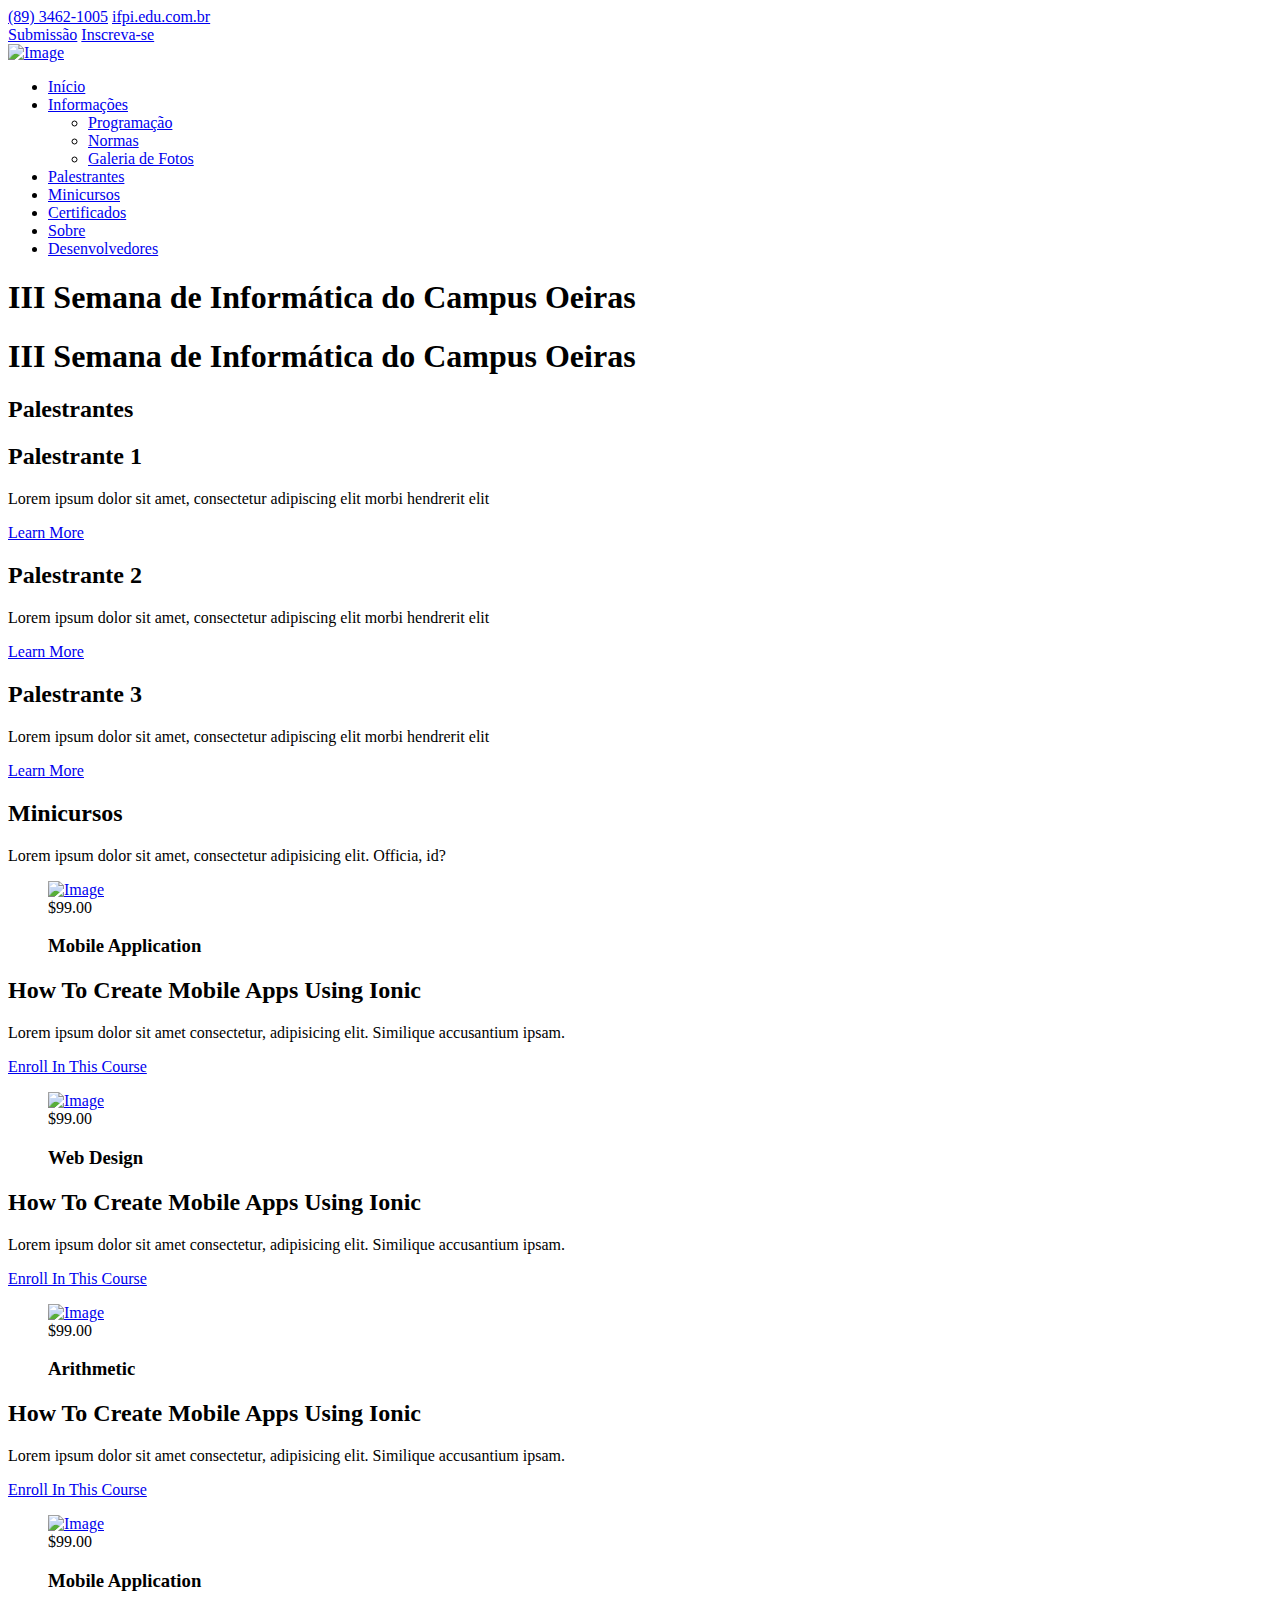
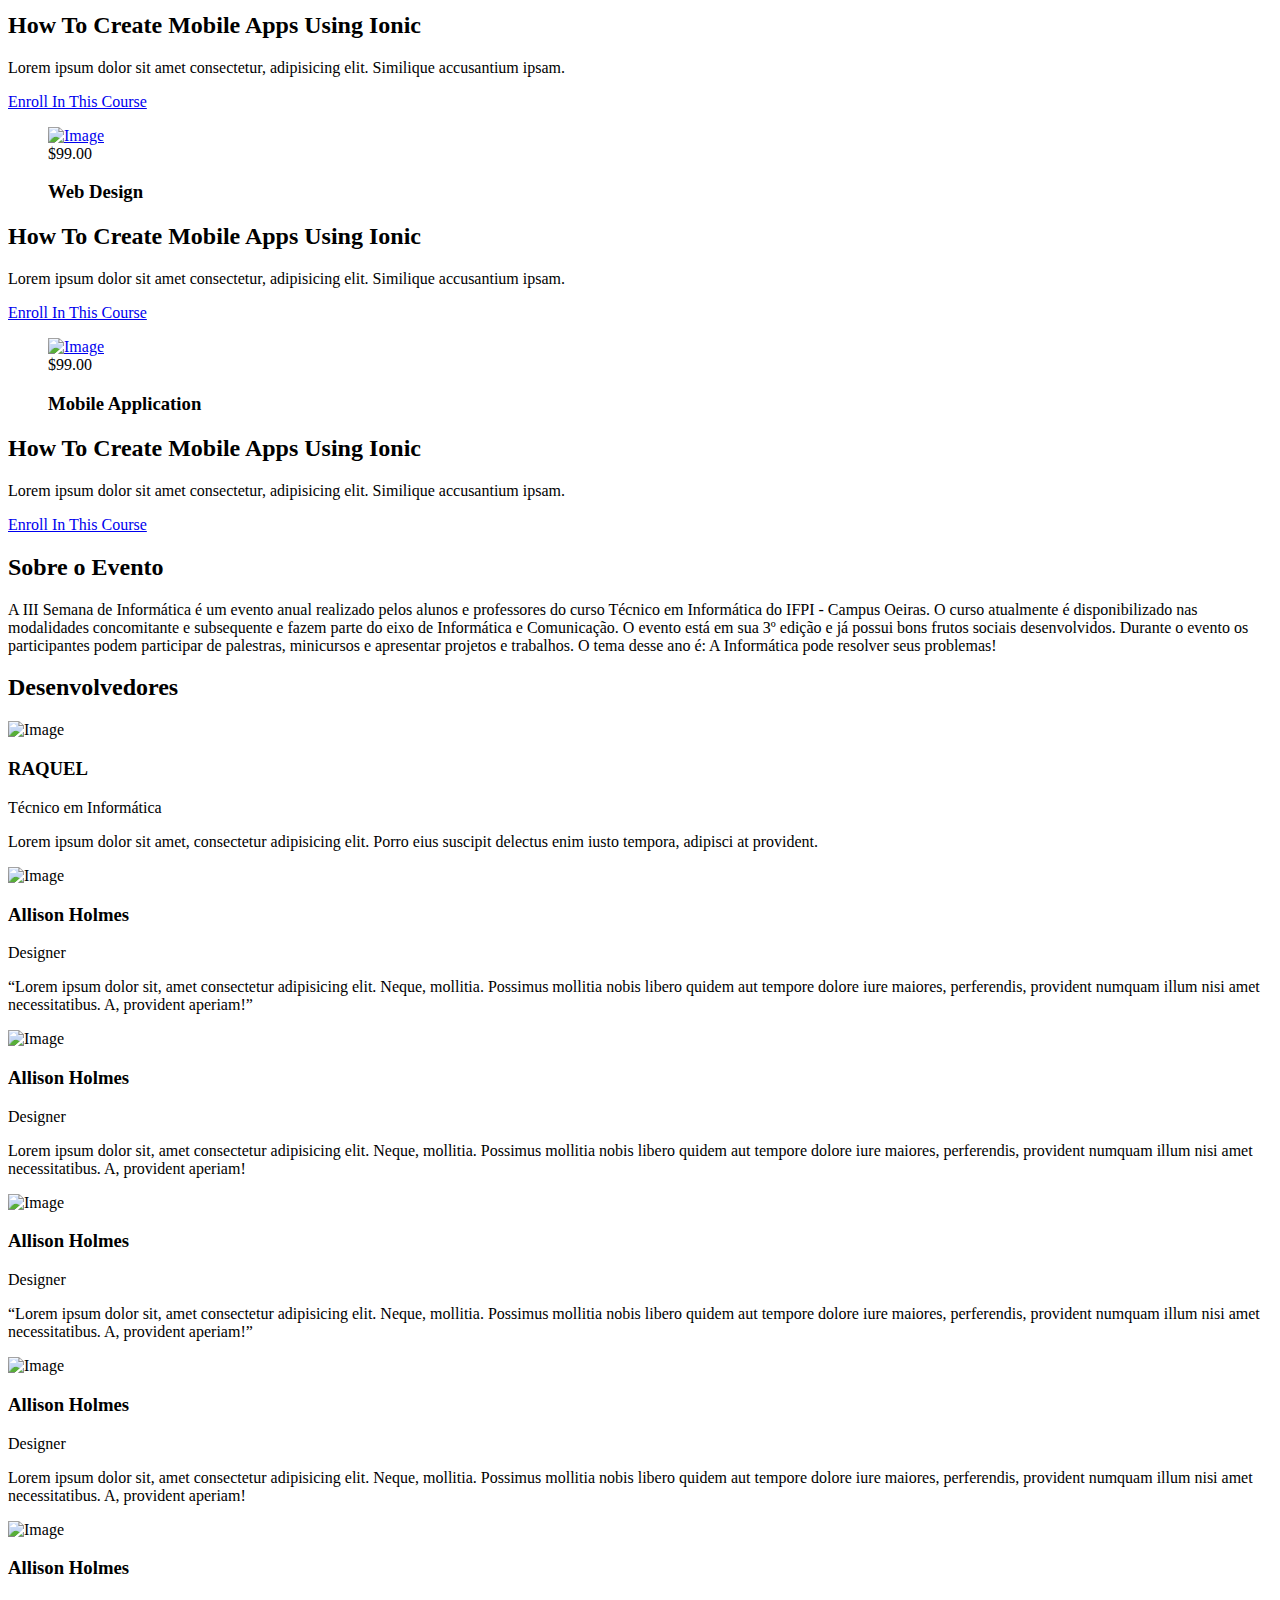
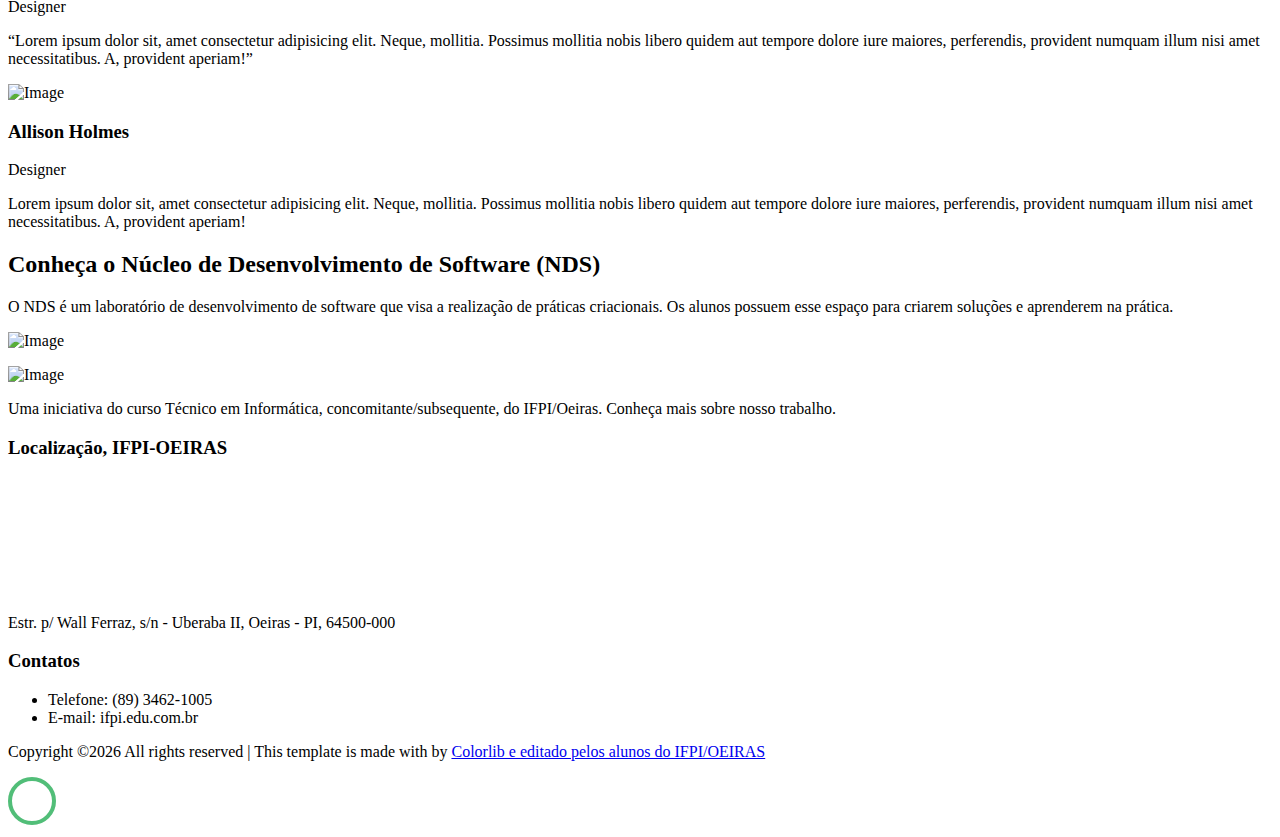
==== index.html @ 67a8aba7 "Add files via upload" ====
<!DOCTYPE html>
<html lang="pt-br">

<head>
  <title>III Semana de Informática - Oeiras</title>
  <meta charset="utf-8">
  <meta name="viewport" content="width=device-width, initial-scale=1, shrink-to-fit=no">


  <link href="https://fonts.googleapis.com/css?family=Muli:300,400,700,900" rel="stylesheet">
  <link rel="stylesheet" href="fonts/icomoon/style.css">

  <link rel="stylesheet" href="css/bootstrap.min.css">
  <link rel="stylesheet" href="css/jquery-ui.css">
  <link rel="stylesheet" href="css/owl.carousel.min.css">
  <link rel="stylesheet" href="css/owl.theme.default.min.css">
  <link rel="stylesheet" href="css/owl.theme.default.min.css">

  <link rel="stylesheet" href="css/jquery.fancybox.min.css">

  <link rel="stylesheet" href="css/bootstrap-datepicker.css">

  <link rel="stylesheet" href="fonts/flaticon/font/flaticon.css">
  <link rel="icon" href="images/IFPI.jpeg" type="image/x-icon" />
  <link rel="stylesheet" href="css/aos.css">
  <link href="css/jquery.mb.YTPlayer.min.css" media="all" rel="stylesheet" type="text/css">

  <link rel="stylesheet" href="css/style.css">
<!-- ALERTA TEMPORÁRIO -->
  <script>
      function funcao1()
      {
      alert("EM BREVE!");
      }
  </script>

</head>

<body data-spy="scroll" data-target=".site-navbar-target" data-offset="300">

  <div class="site-wrap">

    <div class="site-mobile-menu site-navbar-target">
      <div class="site-mobile-menu-header">
        <div class="site-mobile-menu-close mt-3">
          <span class="icon-close2 js-menu-toggle"></span>
        </div>
      </div>
      <div class="site-mobile-menu-body"></div>
    </div>


    <div class="py-2 bg-light">
      <div class="container">
        <div class="row align-items-center">
          <div class="col-lg-6 d-none d-lg-block">
         
            <a href="#" class="small mr-3"><span class="icon-phone2 mr-2"></span> (89) 3462-1005</a> 
            <a href="#" class="small mr-3"><span class="icon-envelope-o mr-2"></span> ifpi.edu.com.br</a> 
          </div>
          <div class="col-lg-6 text-right">
            <a href="submeter.html" class="small mr-3"><span class="icon-rocket"></span>Submissão</a>
            <a href="inscreva.html" class="small btn btn-primary px-4 py-2 rounded-0"><span class="icon-users"></span> Inscreva-se</a>
          </div>
        </div>
      </div>
    </div>
    <header class="site-navbar py-4 js-sticky-header site-navbar-target" role="banner">

      <div class="container">
        <div class="d-flex align-items-center">
          <div class="site-logo">
            <a href="index.html" class="d-block">
              <img src="images/IFPI.jpeg" alt="Image" height = "60" width = "80" class="img-fluid">

            </a>
          </div>
          <div class="mr-auto">
            <nav id="mainNav" class="site-navigation position-relative text-right" role="navigation">
              <ul class="site-menu main-menu js-clone-nav mr-auto d-none d-lg-block navbar-nav ml-auto">
                <li class="active">
                  <a href="index.html" class="nav-link text-left">Início</a>
                </li>
                <li class="has-children">
                  <a href="#" class="nav-link text-left">Informações</a>
                  <ul class="dropdown">
                    <li><a href="#" onclick="funcao1()">Programação</a></li>
                    <li><a href="#" onclick="funcao1()">Normas</a></li>
                    <li class="nav-item"><a href="galeria.html" class="nav-link text-left nav-link js-scroll-trigger">Galeria de Fotos</a></li>
                  </ul>
                </li>
                <li class="nav-item">
                  <a href="#palestrantes" class="nav-link text-left nav-link js-scroll-trigger">Palestrantes</a>
                </li>
                <li class="nav-item">
                  <a href="#minicursos" class="nav-link text-left nav-link js-scroll-trigger">Minicursos</a>
                </li>
                <li>
                    <a href="certificados.html" class="nav-link text-left">Certificados</a>
                </li>
                <li class="nav-item">  
                    <a href="#sobre" class="nav-link text-left nav-link js-scroll-trigger">Sobre</a>
                </li>
                  <li class="nav-item">
                    <a href="#desenvolvedores" class="nav-link text-left nav-link js-scroll-trigger">Desenvolvedores</a>
                  </li>
              </ul>                                                  
           </nav>

          </div>
          <div class="ml-auto">
            <div class="social-wrap">
              <a href="https://www.facebook.com/ifpicampusoeiras/"><span class="icon-facebook"></span></a>
              <a href="https://www.instagram.com/ifpioeiras/?igshid=1fqed4k7dut7c"><span class="icon-instagram"></span></a>
              
              <a href="#" class="d-inline-block d-lg-none site-menu-toggle js-menu-toggle text-black"><span
                class="icon-menu h3"></span></a>
            </div>
          </div>
         
        </div>
      </div>

    </header>

    
    <div class="hero-slide owl-carousel site-blocks-cover">
      <div class="intro-section" style="background-image: url('images/img1.jpg');">
        <div class="container">
          <div class="row align-items-center">
            <div class="col-lg-12 mx-auto text-center" data-aos="fade-up">
              <h1>III Semana de Informática do Campus Oeiras</h1>
            </div>
          </div>
        </div>
      </div>

      <div class="intro-section" style="background-image: url('images/img2.jpg');">
        <div class="container">
          <div class="row align-items-center">
            <div class="col-lg-12 mx-auto text-center" data-aos="fade-up">
              <h1>III Semana de Informática do Campus Oeiras</h1>
            </div>
          </div>
        </div>
      </div>

    </div>
    

    <div></div>

    <div class="site-section">
      <div class="container">
        <div class="row mb-5 justify-content-center text-center">
          <div class="col-lg-4 mb-5">
            <h2 class="section-title-underline mb-5">
              <span id="palestrantes"></span>
              <span>Palestrantes</span>
            </h2>
          </div>
        </div>
        <div class="row">
          <div class="col-lg-4 col-md-6 mb-4 mb-lg-0">

            <div class="feature-1 border">
              <div class="icon-wrapper bg-primary">
                <span class="flaticon-mortarboard text-white"></span>
              </div>
              <div class="feature-1-content">
                <h2>Palestrante 1</h2>
                <p>Lorem ipsum dolor sit amet, consectetur adipiscing elit morbi hendrerit elit</p>
                <p><a href="#" class="btn btn-primary px-4 rounded-0">Learn More</a></p>
              </div>
            </div>
          </div>
          <div class="col-lg-4 col-md-6 mb-4 mb-lg-0">
            <div class="feature-1 border">
              <div class="icon-wrapper bg-primary">
                <span class="flaticon-school-material text-white"></span>
              </div>
              <div class="feature-1-content">
                <h2>Palestrante 2</h2>
                <p>Lorem ipsum dolor sit amet, consectetur adipiscing elit morbi hendrerit elit</p>
                <p><a href="#" class="btn btn-primary px-4 rounded-0">Learn More</a></p>
              </div>
            </div> 
          </div>
          <div class="col-lg-4 col-md-6 mb-4 mb-lg-0">
            <div class="feature-1 border">
              <div class="icon-wrapper bg-primary">
                <span class="flaticon-library text-white"></span>
              </div>
              <div class="feature-1-content">
                <h2>Palestrante 3</h2>
                <p>Lorem ipsum dolor sit amet, consectetur adipiscing elit morbi hendrerit elit</p>
                <p><a href="#" class="btn btn-primary px-4 rounded-0">Learn More</a></p>
              </div>
            </div> 
          </div>
        </div>
      </div>
    </div>


    <div class="site-section">
      <div class="container">


        <div class="row mb-5 justify-content-center text-center">
          <div class="col-lg-6 mb-5">
            <h2 class="section-title-underline mb-3">
              <span id="minicursos"></span>
              <span>Minicursos</span>
            </h2>
            <p>Lorem ipsum dolor sit amet, consectetur adipisicing elit. Officia, id?</p>
          </div>
        </div>

        <div class="row">
          <div class="col-12">
              <div class="owl-slide-3 owl-carousel">
                  <div class="course-1-item">
                    <figure class="thumnail">
                      <a href="course-single.html"><img src="images/course_1.jpg" alt="Image" class="img-fluid"></a>
                      <div class="price">$99.00</div>
                      <div class="category"><h3>Mobile Application</h3></div>  
                    </figure>
                    <div class="course-1-content pb-4">
                      <h2>How To Create Mobile Apps Using Ionic</h2>
                      <div class="rating text-center mb-3">
                        <span class="icon-star2 text-warning"></span>
                        <span class="icon-star2 text-warning"></span>
                        <span class="icon-star2 text-warning"></span>
                        <span class="icon-star2 text-warning"></span>
                        <span class="icon-star2 text-warning"></span>
                      </div>
                      <p class="desc mb-4">Lorem ipsum dolor sit amet consectetur, adipisicing elit. Similique accusantium ipsam.</p>
                      <p><a href="course-single.html" class="btn btn-primary rounded-0 px-4">Enroll In This Course</a></p>
                    </div>
                  </div>
      
                  <div class="course-1-item">
                    <figure class="thumnail">
                      <a href="course-single.html"><img src="images/course_2.jpg" alt="Image" class="img-fluid"></a>
                      <div class="price">$99.00</div>
                      <div class="category"><h3>Web Design</h3></div>  
                    </figure>
                    <div class="course-1-content pb-4">
                      <h2>How To Create Mobile Apps Using Ionic</h2>
                      <div class="rating text-center mb-3">
                        <span class="icon-star2 text-warning"></span>
                        <span class="icon-star2 text-warning"></span>
                        <span class="icon-star2 text-warning"></span>
                        <span class="icon-star2 text-warning"></span>
                        <span class="icon-star2 text-warning"></span>
                      </div>
                      <p class="desc mb-4">Lorem ipsum dolor sit amet consectetur, adipisicing elit. Similique accusantium ipsam.</p>
                      <p><a href="course-single.html" class="btn btn-primary rounded-0 px-4">Enroll In This Course</a></p>
                    </div>
                  </div>
      
                  <div class="course-1-item">
                    <figure class="thumnail">
                      <a href="course-single.html"><img src="images/course_3.jpg" alt="Image" class="img-fluid"></a>
                      <div class="price">$99.00</div>
                      <div class="category"><h3>Arithmetic</h3></div>  
                    </figure>
                    <div class="course-1-content pb-4">
                      <h2>How To Create Mobile Apps Using Ionic</h2>
                      <div class="rating text-center mb-3">
                        <span class="icon-star2 text-warning"></span>
                        <span class="icon-star2 text-warning"></span>
                        <span class="icon-star2 text-warning"></span>
                        <span class="icon-star2 text-warning"></span>
                        <span class="icon-star2 text-warning"></span>
                      </div>
                      <p class="desc mb-4">Lorem ipsum dolor sit amet consectetur, adipisicing elit. Similique accusantium ipsam.</p>
                      <p><a href="courses-single.html" class="btn btn-primary rounded-0 px-4">Enroll In This Course</a></p>
                    </div>
                  </div>

                  <div class="course-1-item">
                    <figure class="thumnail">
                        <a href="course-single.html"><img src="images/course_4.jpg" alt="Image" class="img-fluid"></a>
                      <div class="price">$99.00</div>
                      <div class="category"><h3>Mobile Application</h3></div>  
                    </figure>
                    <div class="course-1-content pb-4">
                      <h2>How To Create Mobile Apps Using Ionic</h2>
                      <div class="rating text-center mb-3">
                        <span class="icon-star2 text-warning"></span>
                        <span class="icon-star2 text-warning"></span>
                        <span class="icon-star2 text-warning"></span>
                        <span class="icon-star2 text-warning"></span>
                        <span class="icon-star2 text-warning"></span>
                      </div>
                      <p class="desc mb-4">Lorem ipsum dolor sit amet consectetur, adipisicing elit. Similique accusantium ipsam.</p>
                      <p><a href="course-single.html" class="btn btn-primary rounded-0 px-4">Enroll In This Course</a></p>
                    </div>
                  </div>
      
                  <div class="course-1-item">
                    <figure class="thumnail">
                        <a href="course-single.html"><img src="images/course_5.jpg" alt="Image" class="img-fluid"></a>
                      <div class="price">$99.00</div>
                      <div class="category"><h3>Web Design</h3></div>  
                    </figure>
                    <div class="course-1-content pb-4">
                      <h2>How To Create Mobile Apps Using Ionic</h2>
                      <div class="rating text-center mb-3">
                        <span class="icon-star2 text-warning"></span>
                        <span class="icon-star2 text-warning"></span>
                        <span class="icon-star2 text-warning"></span>
                        <span class="icon-star2 text-warning"></span>
                        <span class="icon-star2 text-warning"></span>
                      </div>
                      <p class="desc mb-4">Lorem ipsum dolor sit amet consectetur, adipisicing elit. Similique accusantium ipsam.</p>
                      <p><a href="course-single.html" class="btn btn-primary rounded-0 px-4">Enroll In This Course</a></p>
                    </div>
                  </div>
      
                  <div class="course-1-item">
                    <figure class="thumnail">
                        <a href="course-single.html"><img src="images/course_6.jpg" alt="Image" class="img-fluid"></a>
                      <div class="price">$99.00</div>
                      <div class="category"><h3>Mobile Application</h3></div>  
                    </figure>
                    <div class="course-1-content pb-4">
                      <h2>How To Create Mobile Apps Using Ionic</h2>
                      <div class="rating text-center mb-3">
                        <span class="icon-star2 text-warning"></span>
                        <span class="icon-star2 text-warning"></span>
                        <span class="icon-star2 text-warning"></span>
                        <span class="icon-star2 text-warning"></span>
                        <span class="icon-star2 text-warning"></span>
                      </div>
                      <p class="desc mb-4">Lorem ipsum dolor sit amet consectetur, adipisicing elit. Similique accusantium ipsam.</p>
                      <p><a href="course-single.html" class="btn btn-primary rounded-0 px-4">Enroll In This Course</a></p>
                    </div>
                  </div>
      
              </div>
      
          </div>
        </div>
      </div>
    </div>
    <div class="section-bg style-1" style="background-image: url('images/about_1.jpg');">
      <div class="container">
        <span id = "sobre"></span>
        <div class="row">
          <div class="col-lg-4">
            <h2 class="section-title-underline style-2">
              <span>Sobre o Evento</span>
            </h2>
          </div>
          <div class="col-lg-8">
            <p class="lead">A III Semana de Informática é um evento anual realizado pelos alunos e professores do curso Técnico em Informática do IFPI - Campus Oeiras. O curso atualmente é disponibilizado nas modalidades concomitante e subsequente e fazem parte do eixo de Informática e Comunicação. O evento está em sua 3º edição e já possui bons frutos sociais desenvolvidos. Durante o evento os participantes podem participar de palestras, minicursos e apresentar projetos e trabalhos. O tema desse ano é: A Informática pode resolver seus problemas!</p>
          </div>
        </div>
      </div>
    </div>
      
    <!-- // 05 - Block -->

        <div class="row mb-5 justify-content-center text-center">
          <div class="col-lg-6 mb-5">
            <h2 class="section-title-underline mb-3">
              <span id="desenvolvedores"></span>
              <span>Desenvolvedores</span>
          </div>
        </div>
        <div class="col-md-6 col-lg-4 mb-4" data-aos="fade-up" data-aos-delay="100">
            <div class="teacher text-center">
              <img src="images/person_1.jpg" alt="Image" class="img-fluid w-50 rounded-circle mx-auto mb-4">
              <div class="py-2">
                <h3 class="text-black">RAQUEL</h3>
                <p class="position">Técnico em Informática</p>
                <p>Lorem ipsum dolor sit amet, consectetur adipisicing elit. Porro eius suscipit delectus enim iusto tempora, adipisci at provident.</p>
              </div>
            </div>
          </div>

        <div class="owl-slide owl-carousel">

          <div class="ftco-testimonial-1">
            <div class="ftco-testimonial-vcard d-flex align-items-center mb-4">
              <img src="images/person_1.jpg" alt="Image" class="img-fluid mr-3">
              <div>
                <h3>Allison Holmes</h3>
                <span>Designer</span>
              </div>
            </div>
            <div>
              <p>&ldquo;Lorem ipsum dolor sit, amet consectetur adipisicing elit. Neque, mollitia. Possimus mollitia nobis libero quidem aut tempore dolore iure maiores, perferendis, provident numquam illum nisi amet necessitatibus. A, provident aperiam!&rdquo;</p>
            </div>
          </div>

          <div class="ftco-testimonial-1">
            <div class="ftco-testimonial-vcard d-flex align-items-center mb-4">
              <img src="images/person_2.jpg" alt="Image" class="img-fluid mr-3">
              <div>
                <h3>Allison Holmes</h3>
                <span>Designer</span>
              </div>
            </div>
            <div>
              <p>Lorem ipsum dolor sit, amet consectetur adipisicing elit. Neque, mollitia. Possimus mollitia nobis libero quidem aut tempore dolore iure maiores, perferendis, provident numquam illum nisi amet necessitatibus. A, provident aperiam!</p>
            </div>
          </div>

          <div class="ftco-testimonial-1">
            <div class="ftco-testimonial-vcard d-flex align-items-center mb-4">
              <img src="images/person_4.jpg" alt="Image" class="img-fluid mr-3">
              <div>
                <h3>Allison Holmes</h3>
                <span>Designer</span>
              </div>
            </div>
            <div>
              <p>&ldquo;Lorem ipsum dolor sit, amet consectetur adipisicing elit. Neque, mollitia. Possimus mollitia nobis libero quidem aut tempore dolore iure maiores, perferendis, provident numquam illum nisi amet necessitatibus. A, provident aperiam!&rdquo;</p>
            </div>
          </div>

          <div class="ftco-testimonial-1">
            <div class="ftco-testimonial-vcard d-flex align-items-center mb-4">
              <img src="images/person_3.jpg" alt="Image" class="img-fluid mr-3">
              <div>
                <h3>Allison Holmes</h3>
                <span>Designer</span>
              </div>
            </div>
            <div>
              <p>Lorem ipsum dolor sit, amet consectetur adipisicing elit. Neque, mollitia. Possimus mollitia nobis libero quidem aut tempore dolore iure maiores, perferendis, provident numquam illum nisi amet necessitatibus. A, provident aperiam!</p>
            </div>
          </div>

          <div class="ftco-testimonial-1">
            <div class="ftco-testimonial-vcard d-flex align-items-center mb-4">
              <img src="images/person_2.jpg" alt="Image" class="img-fluid mr-3">
              <div>
                <h3>Allison Holmes</h3>
                <span>Designer</span>
              </div>
            </div>
            <div>
              <p>&ldquo;Lorem ipsum dolor sit, amet consectetur adipisicing elit. Neque, mollitia. Possimus mollitia nobis libero quidem aut tempore dolore iure maiores, perferendis, provident numquam illum nisi amet necessitatibus. A, provident aperiam!&rdquo;</p>
            </div>
          </div>

          <div class="ftco-testimonial-1">
            <div class="ftco-testimonial-vcard d-flex align-items-center mb-4">
              <img src="images/person_4.jpg" alt="Image" class="img-fluid mr-3">
              <div>
                <h3>Allison Holmes</h3>
                <span>Designer</span>
              </div>
            </div>
            <div>
              <p>Lorem ipsum dolor sit, amet consectetur adipisicing elit. Neque, mollitia. Possimus mollitia nobis libero quidem aut tempore dolore iure maiores, perferendis, provident numquam illum nisi amet necessitatibus. A, provident aperiam!</p>
            </div>
          </div>

        </div>
        
      </div>
    </div>
    

      
      <div class="site-section ftco-subscribe-1" style="background-image: url('images/NDS.jpeg')">
      <div class="container">
        <div class="row align-items-center">
          <div class="col-lg-9">
            <h2>Conheça o Núcleo de Desenvolvimento de Software (NDS)</h2>
            <p>O NDS é um laboratório de desenvolvimento de software que visa a realização de práticas criacionais. Os
            alunos possuem esse espaço para criarem soluções e aprenderem na prática. </p>
          </div>
          <div class="col-lg-3">
            <p class="mb-4"><img src="images/logoNDS.jpg" alt="Image" class="img-fluid"></p>
            <!-- LINHA PARA UTILIZAR NO FUTURO
              <p><a href="#">Learn More</a></p>-->
          </div>
        </div>
      </div>
    </div> 


    <div class="footer">
      <div class="container">
        <div class="row">
          <div class="col-lg-4">
            <p class="mb-4"><img src="images/logo_colorida.jpg" alt="Image" class="img-fluid"></p>
            <p>Uma iniciativa do curso Técnico em Informática, concomitante/subsequente, do IFPI/Oeiras. Conheça mais sobre nosso trabalho.</p>  
            <!-- LINHA PARA UTILIZAR NO FUTURO
              <p><a href="#">Learn More</a></p>-->
          </div>
          <div class="col-lg-5">
            <h3 class="footer-heading"><span>Localização, IFPI-OEIRAS</span></h3>
            Estr. p/ Wall Ferraz, s/n - Uberaba II, Oeiras - PI, 64500-000
            <iframe src="https://www.google.com/maps/embed?pb=!1m18!1m12!1m3!1d3960.0772352103168!2d-42.102742185701885!3d-7.000186694943233!2m3!1f0!2f0!3f0!3m2!1i1024!2i768!4f13.1!3m3!1m2!1s0x79c9046e1affa51%3A0x4370f2764d09a6ab!2sIFPI%20-%20Instituto%20Federal%20de%20Educa%C3%A7%C3%A3o%2C%20Ci%C3%AAncia%20e%20Tecnologia%20do%20Piau%C3%AD%20-%20Campus%20Oeiras!5e0!3m2!1spt-BR!2sbr!4v1575818242411!5m2!1spt-BR!2sbr"frameborder="0" style="border:0;" allowfullscreen=""></iframe>
          </div>
          
          <div class="col-lg-3">
              <h3 class="footer-heading"><span>Contatos</span></h3>
              <ul class="list-unstyled">
                  <li>Telefone: (89) 3462-1005</li>
                  <li>E-mail: ifpi.edu.com.br</li>
              </ul>
          </div>
        </div>

        <div class="row">
          <div class="col-12">
            <div class="copyright">
                <p>
                    <!-- Link back to Colorlib can't be removed. Template is licensed under CC BY 3.0. -->
                    Copyright &copy;<script>document.write(new Date().getFullYear());</script> All rights reserved | This template is made with <i class="icon-heart" aria-hidden="true"></i> by <a href="https://colorlib.com" target="_blank" >Colorlib e editado pelos alunos do IFPI/OEIRAS</a>
                    <!-- Link back to Colorlib can't be removed. Template is licensed under CC BY 3.0. -->
                    </p>
            </div>
          </div>
        </div>
      </div>
    </div>
    

  </div>
  <!-- .site-wrap -->


  <!-- loader -->
  <div id="loader" class="show fullscreen"><svg class="circular" width="48px" height="48px"><circle class="path-bg" cx="24" cy="24" r="22" fill="none" stroke-width="4" stroke="#eeeeee"/><circle class="path" cx="24" cy="24" r="22" fill="none" stroke-width="4" stroke-miterlimit="10" stroke="#51be78"/></svg></div>

  <script src="js/jquery-3.3.1.min.js"></script>
  <script src="js/jquery-migrate-3.0.1.min.js"></script>
  <script src="js/jquery-ui.js"></script>
  <script src="js/popper.min.js"></script>
  <script src="js/bootstrap.min.js"></script>
  <script src="js/owl.carousel.min.js"></script>
  <script src="js/jquery.stellar.min.js"></script>
  <script src="js/jquery.countdown.min.js"></script>
  <script src="js/bootstrap-datepicker.min.js"></script>
  <script src="js/jquery.easing.1.3.js"></script>
  <script src="js/aos.js"></script>
  <script src="js/jquery.fancybox.min.js"></script>
  <script src="js/jquery.sticky.js"></script>
  <script src="js/jquery.mb.YTPlayer.min.js"></script>

  <script src="js/main.js"></script>

</body>

</html>
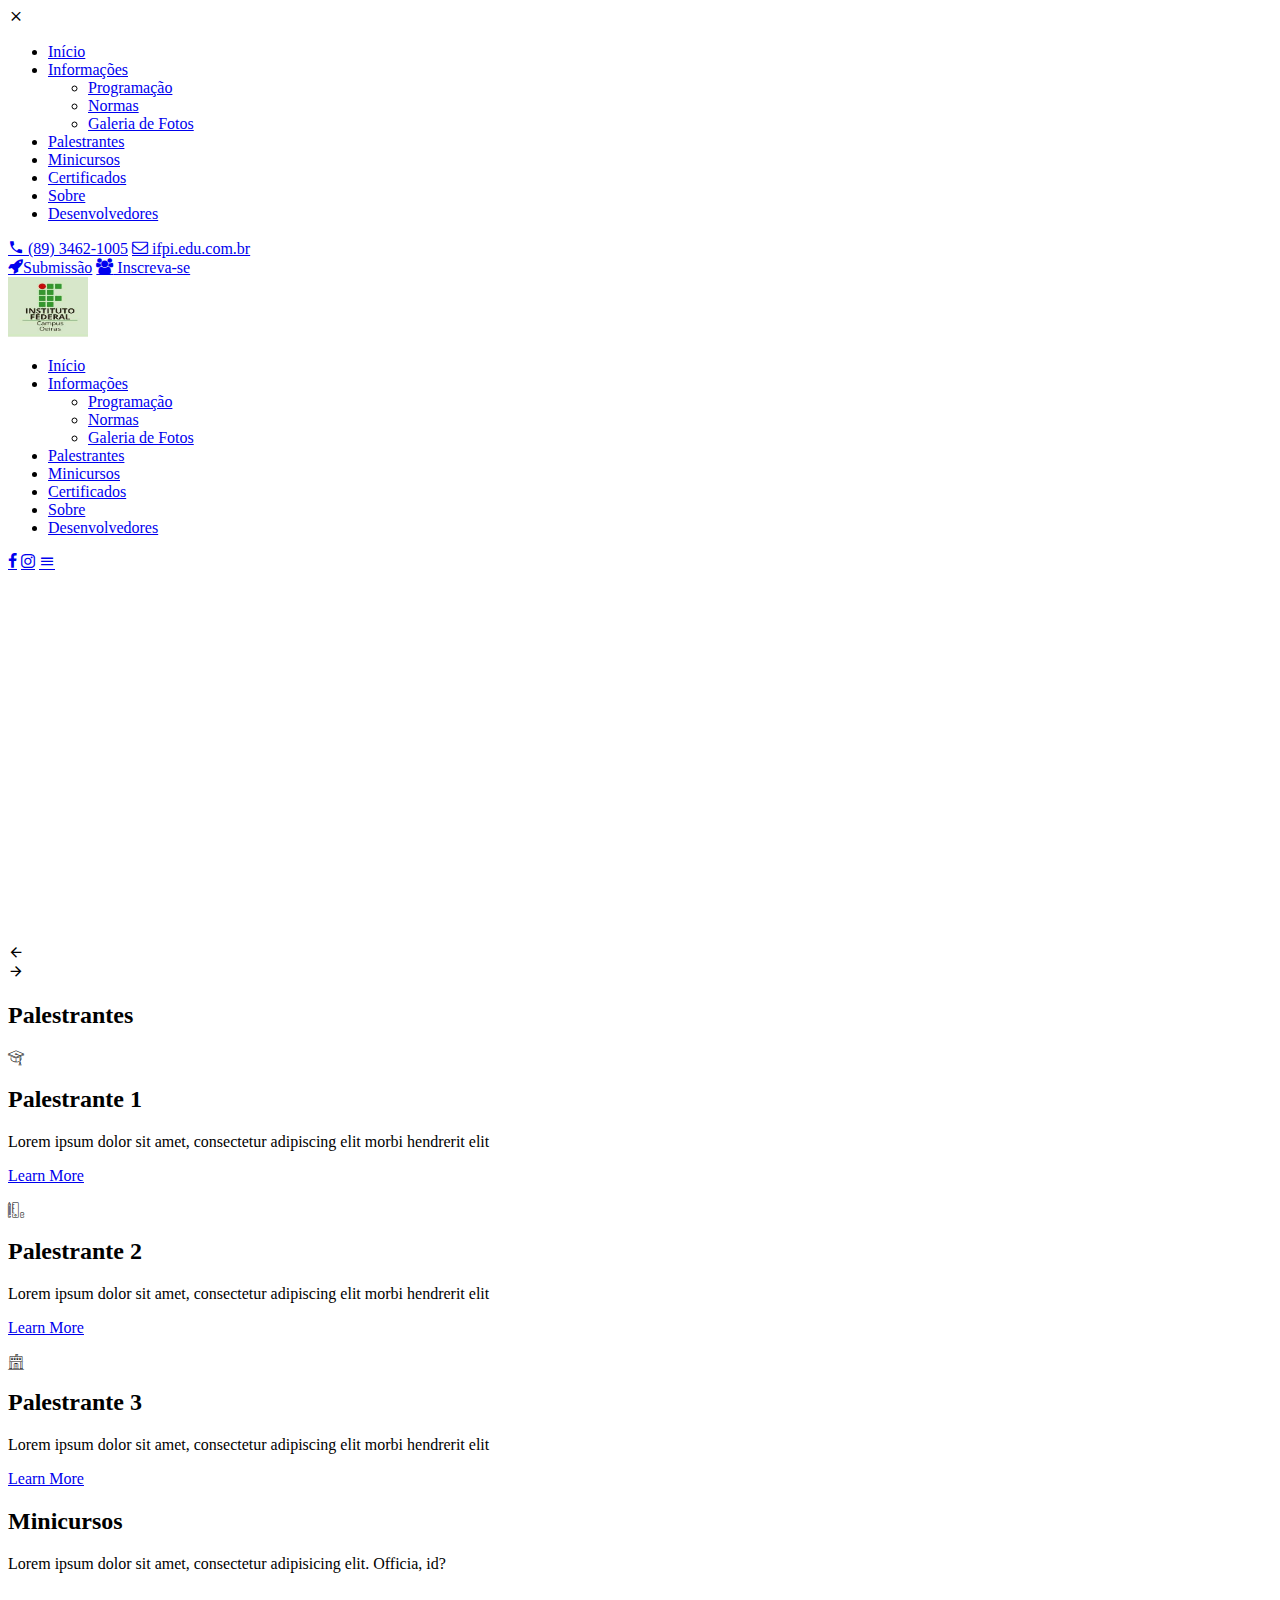
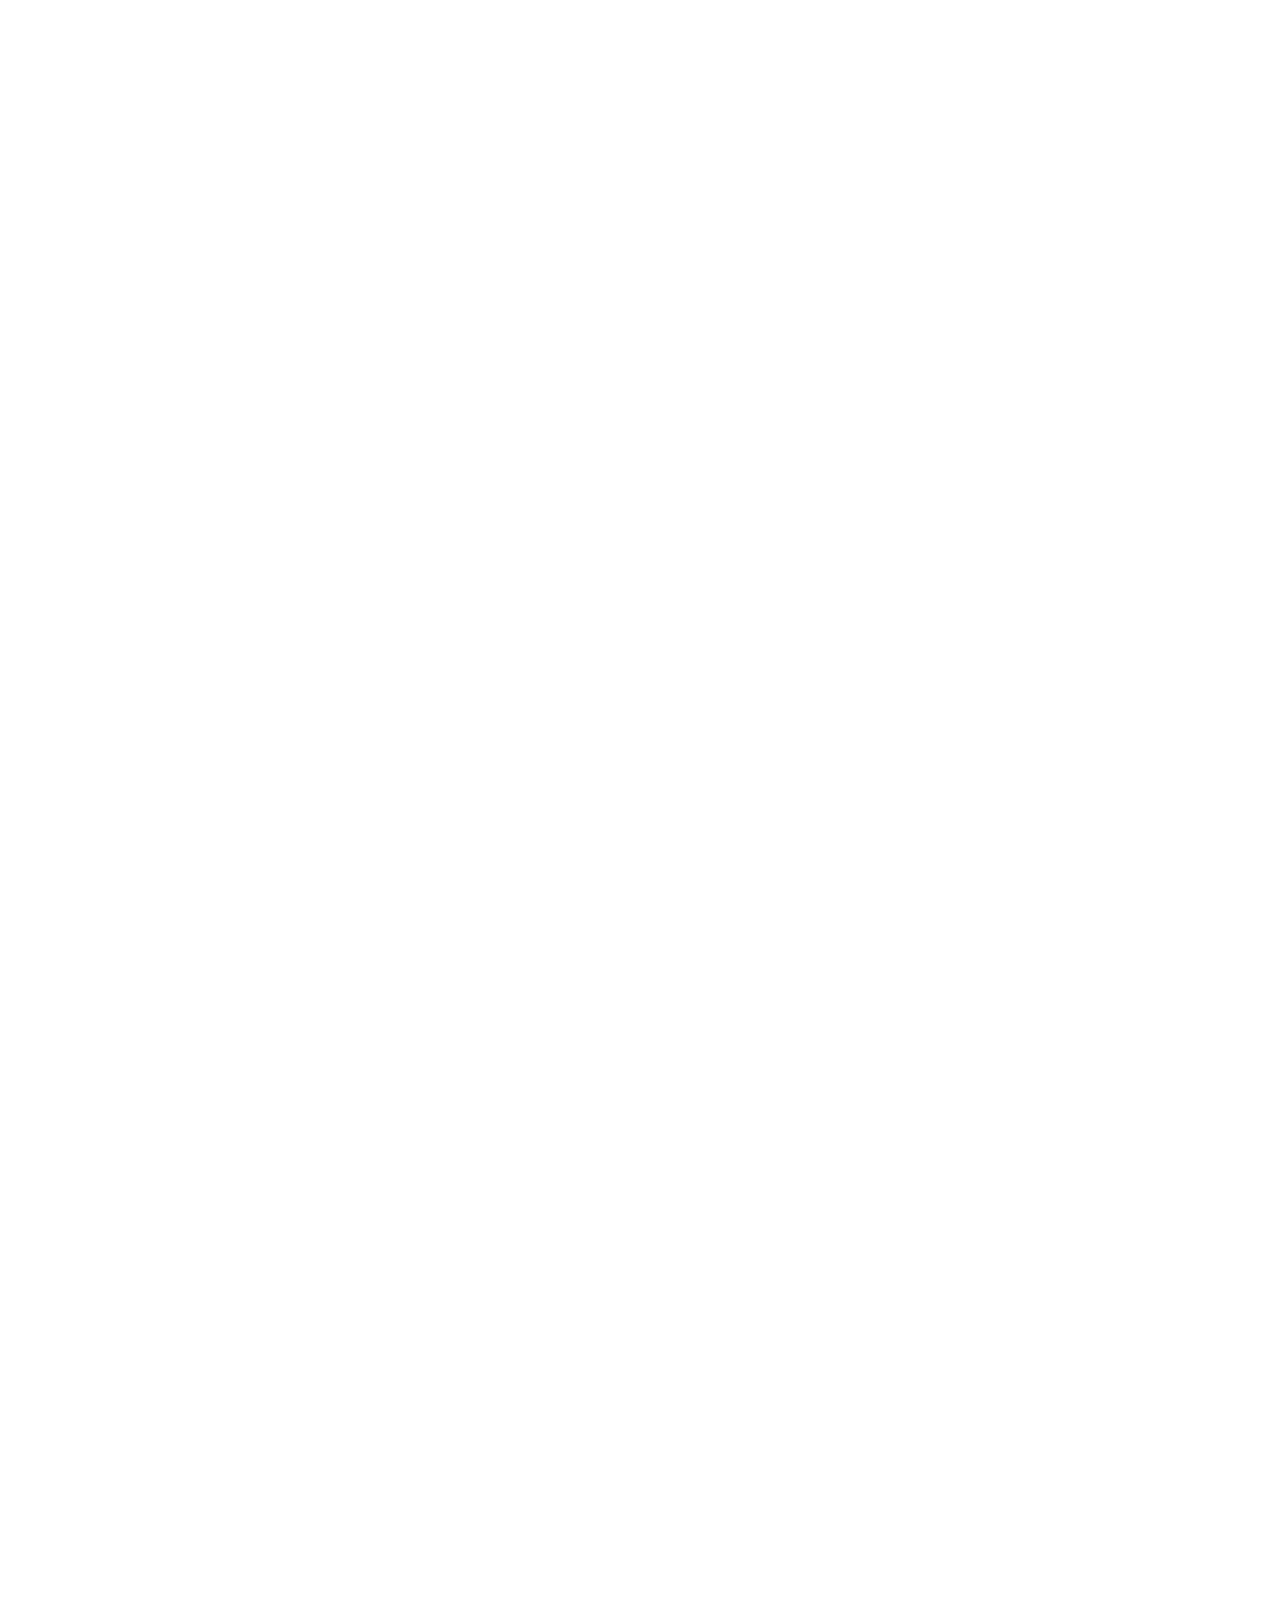
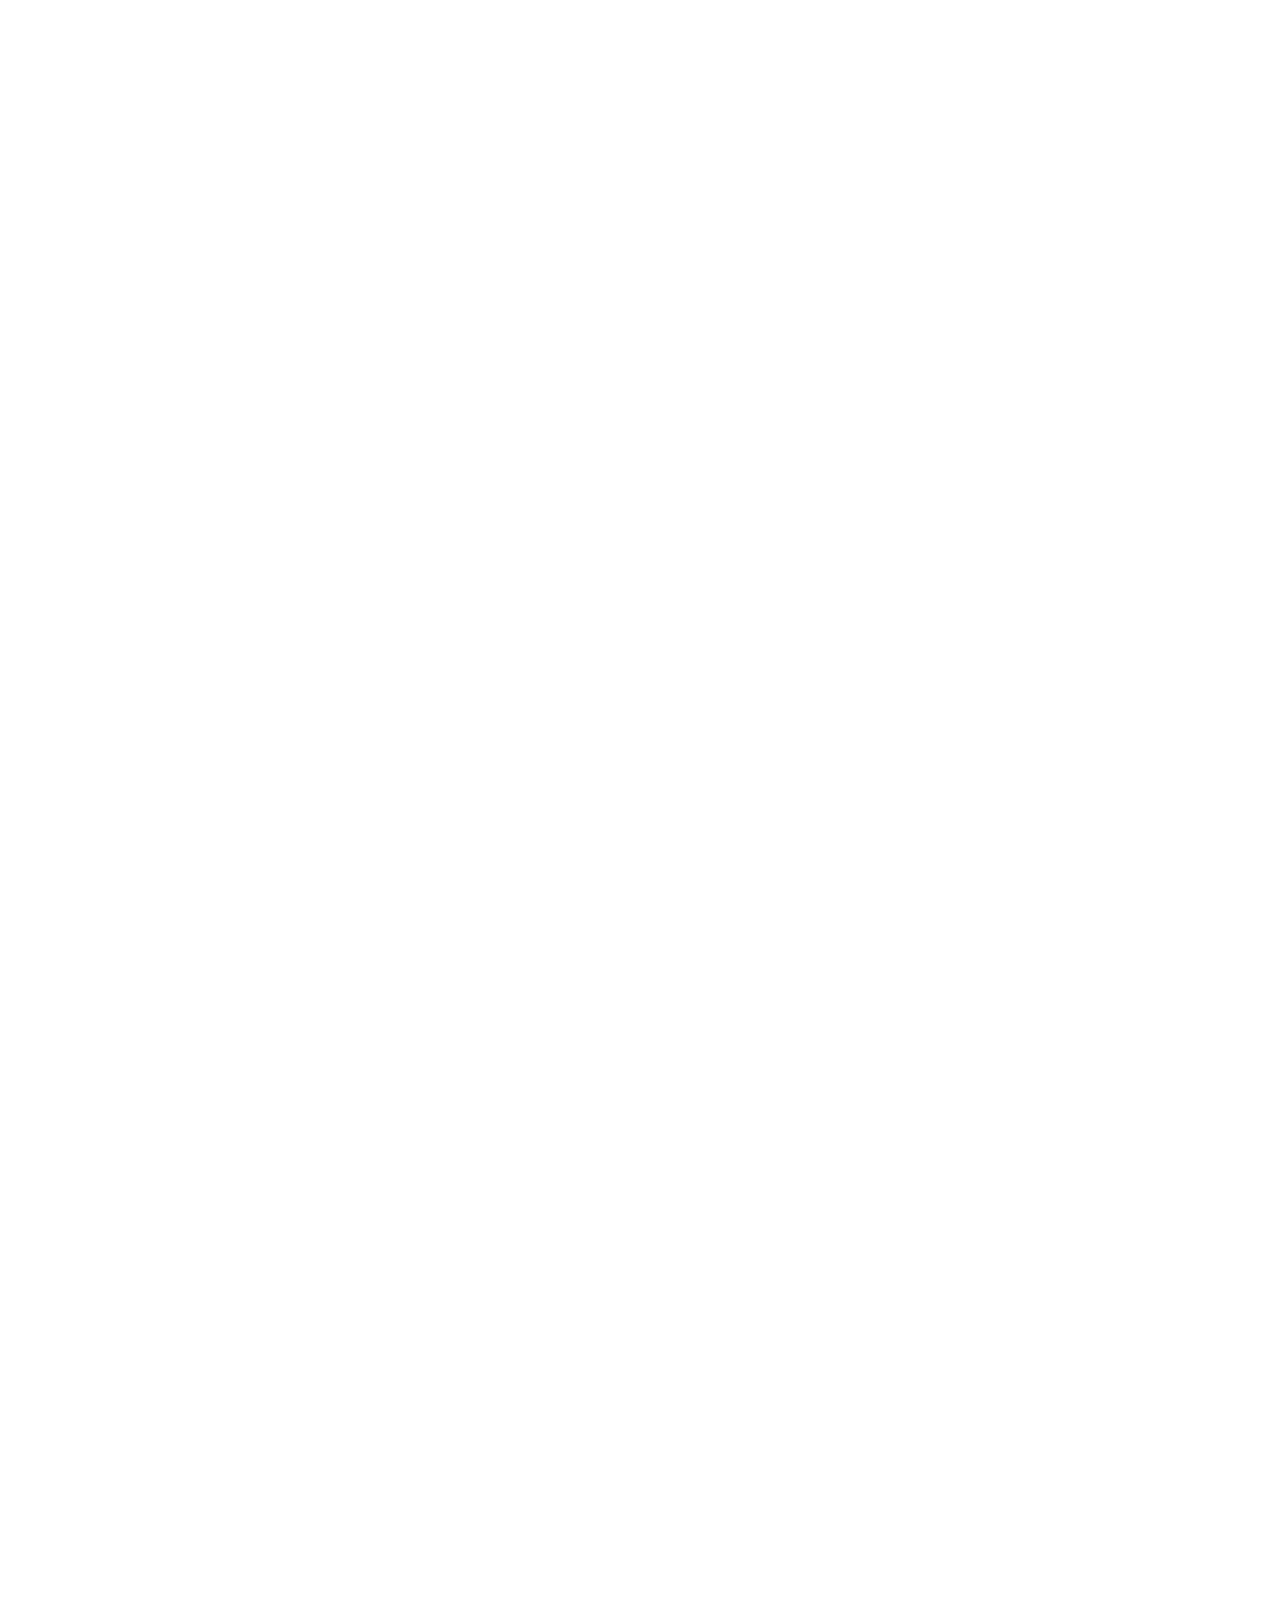
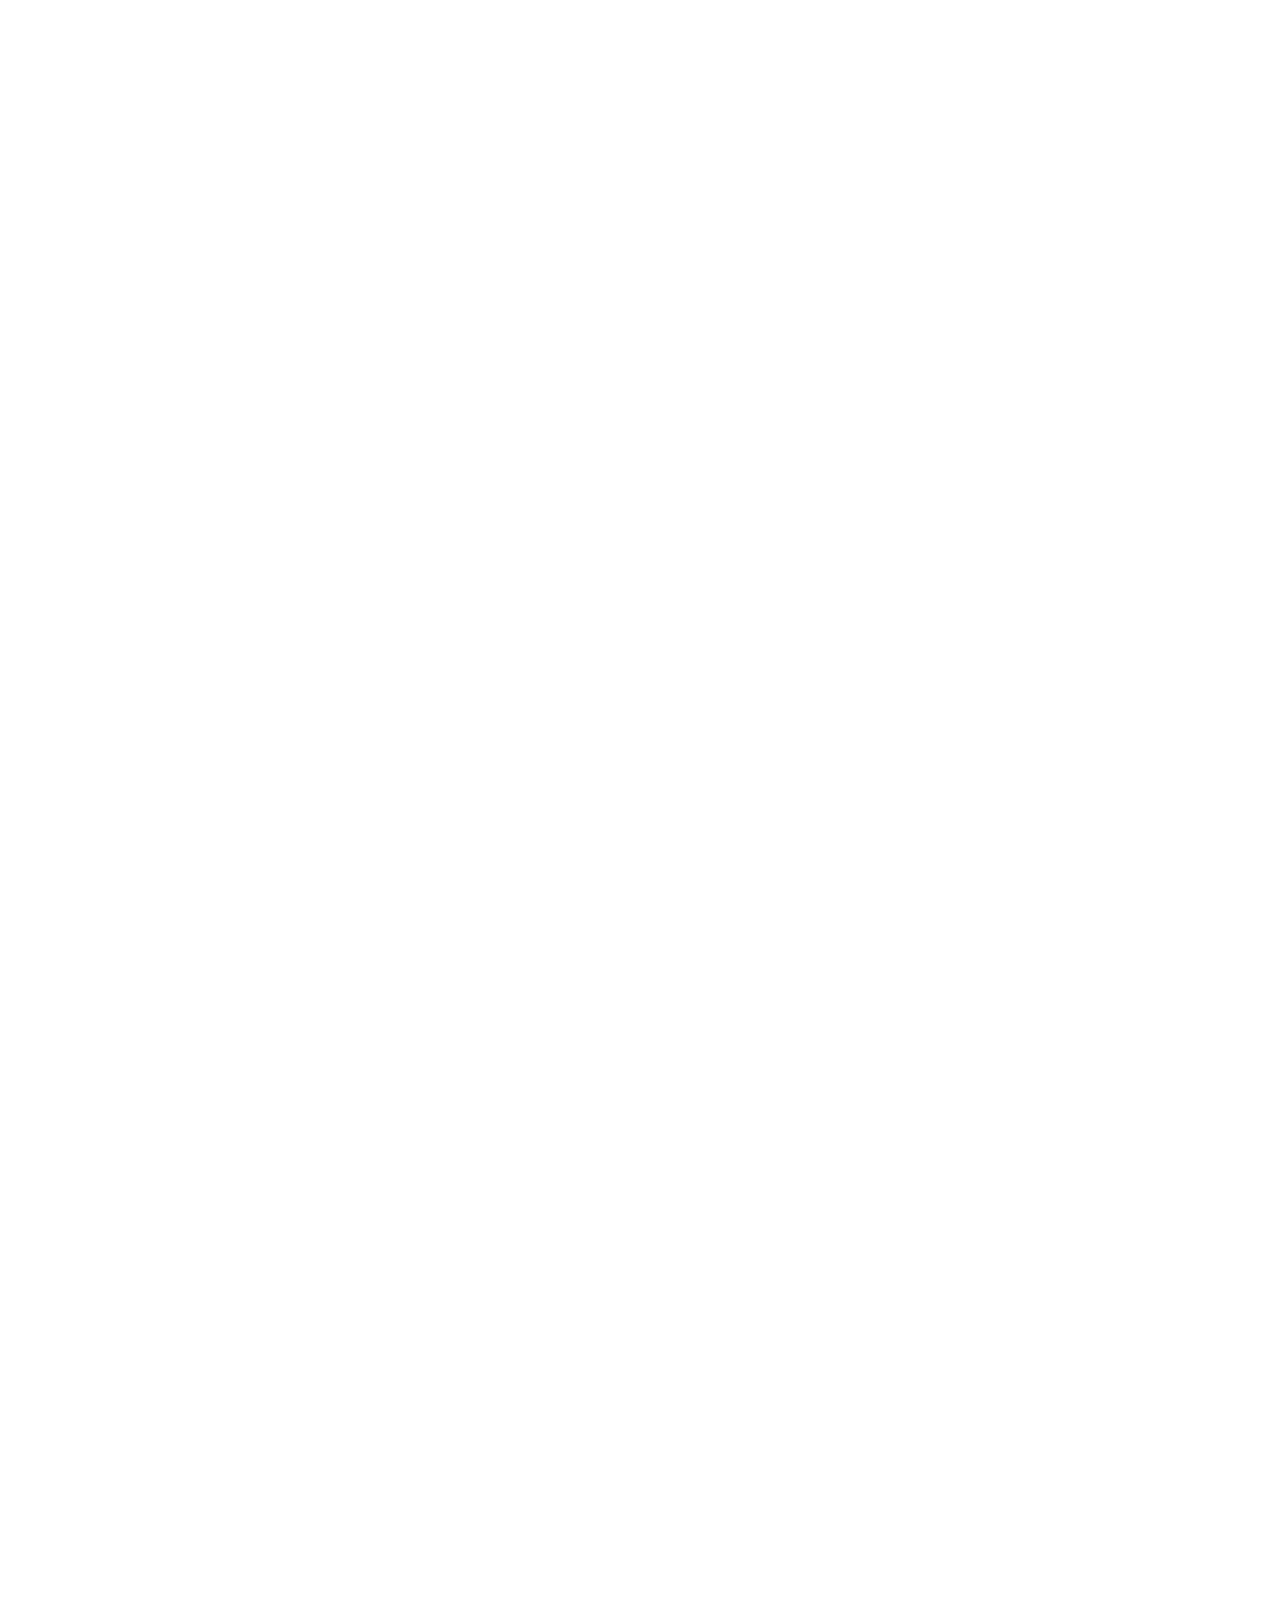
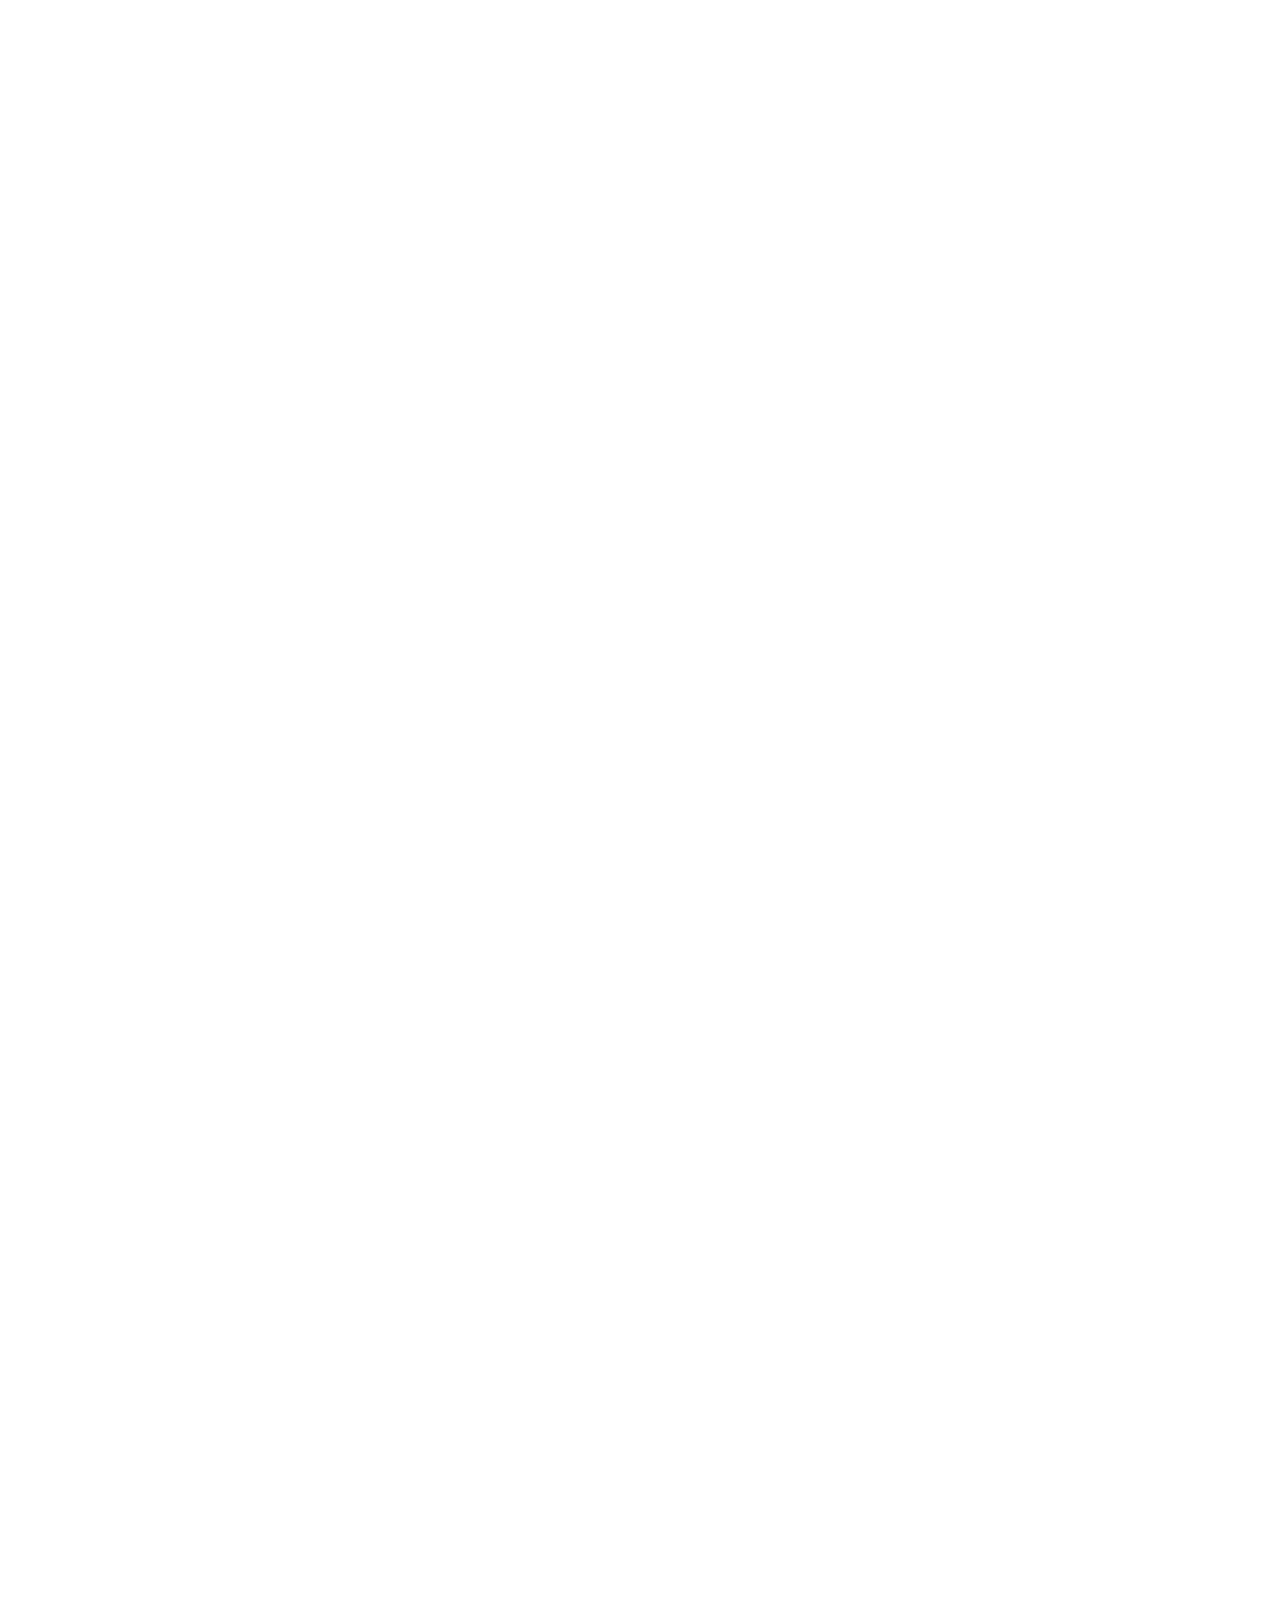
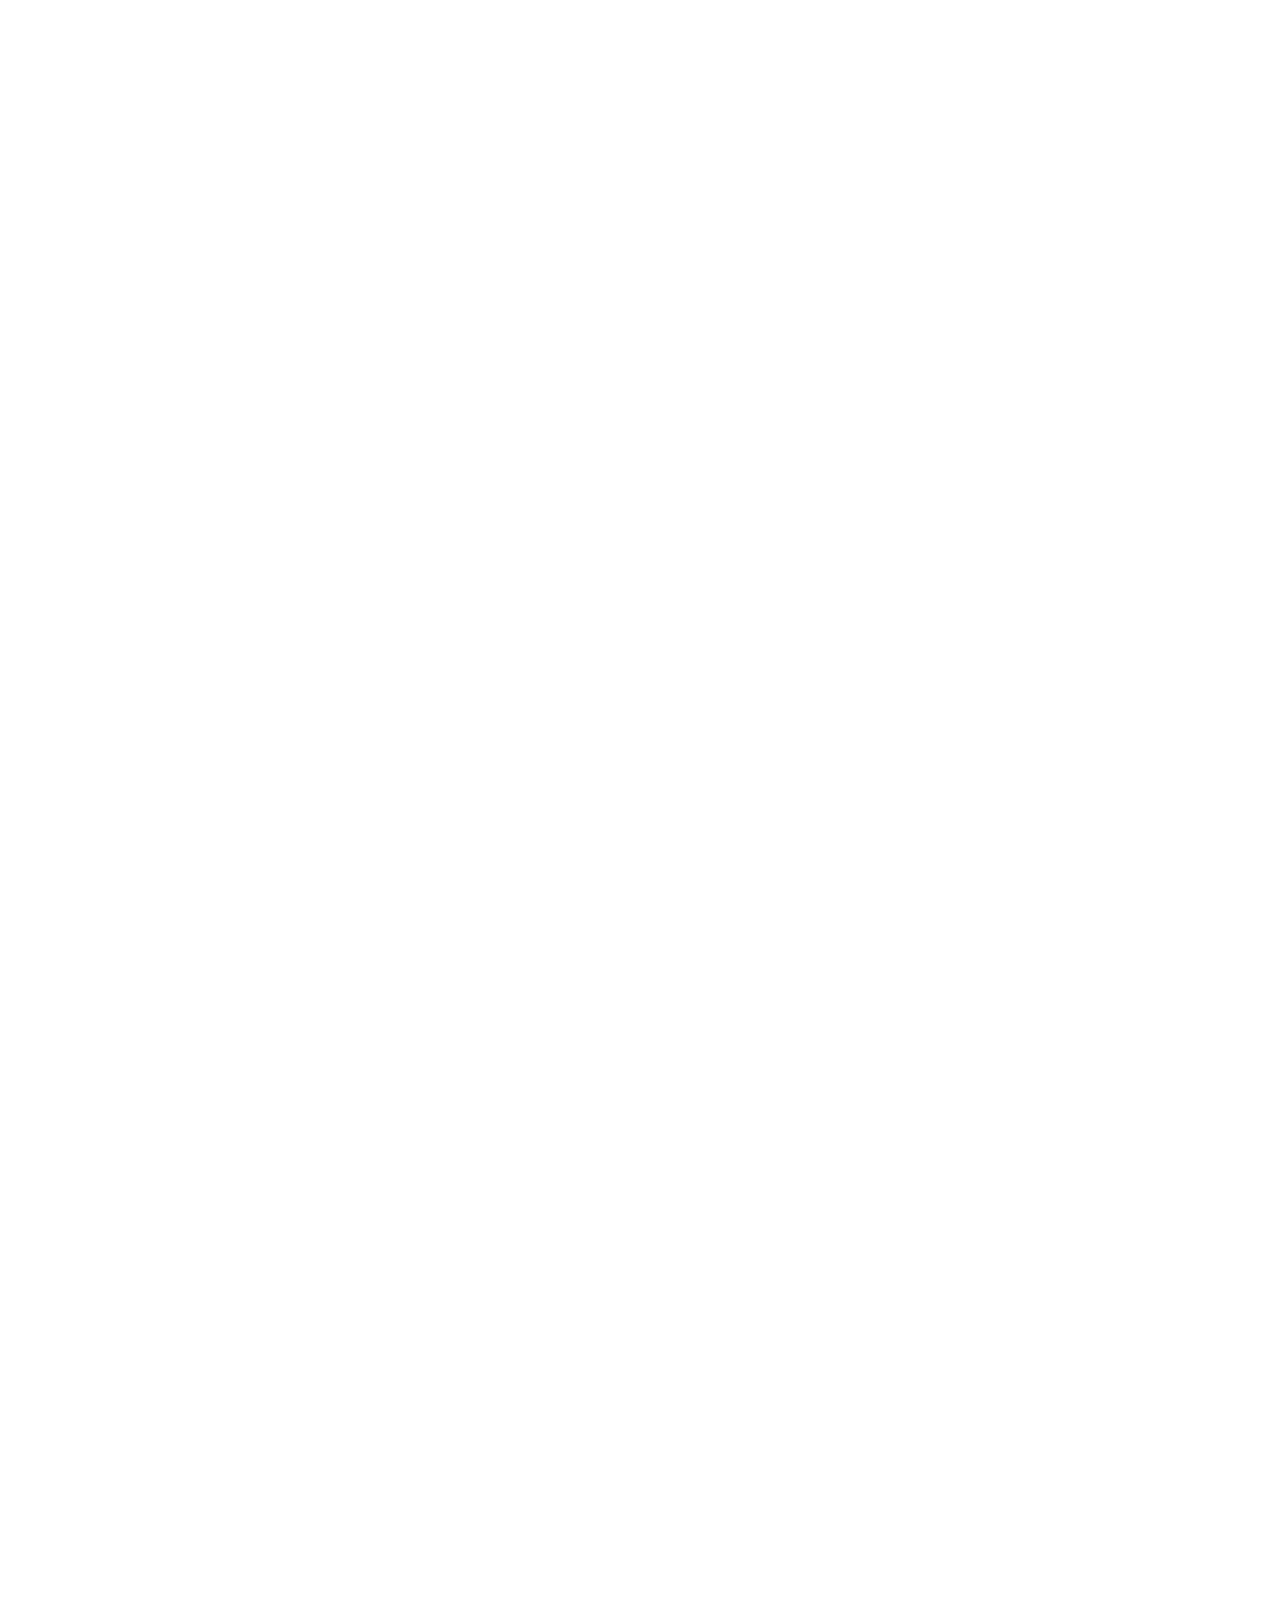
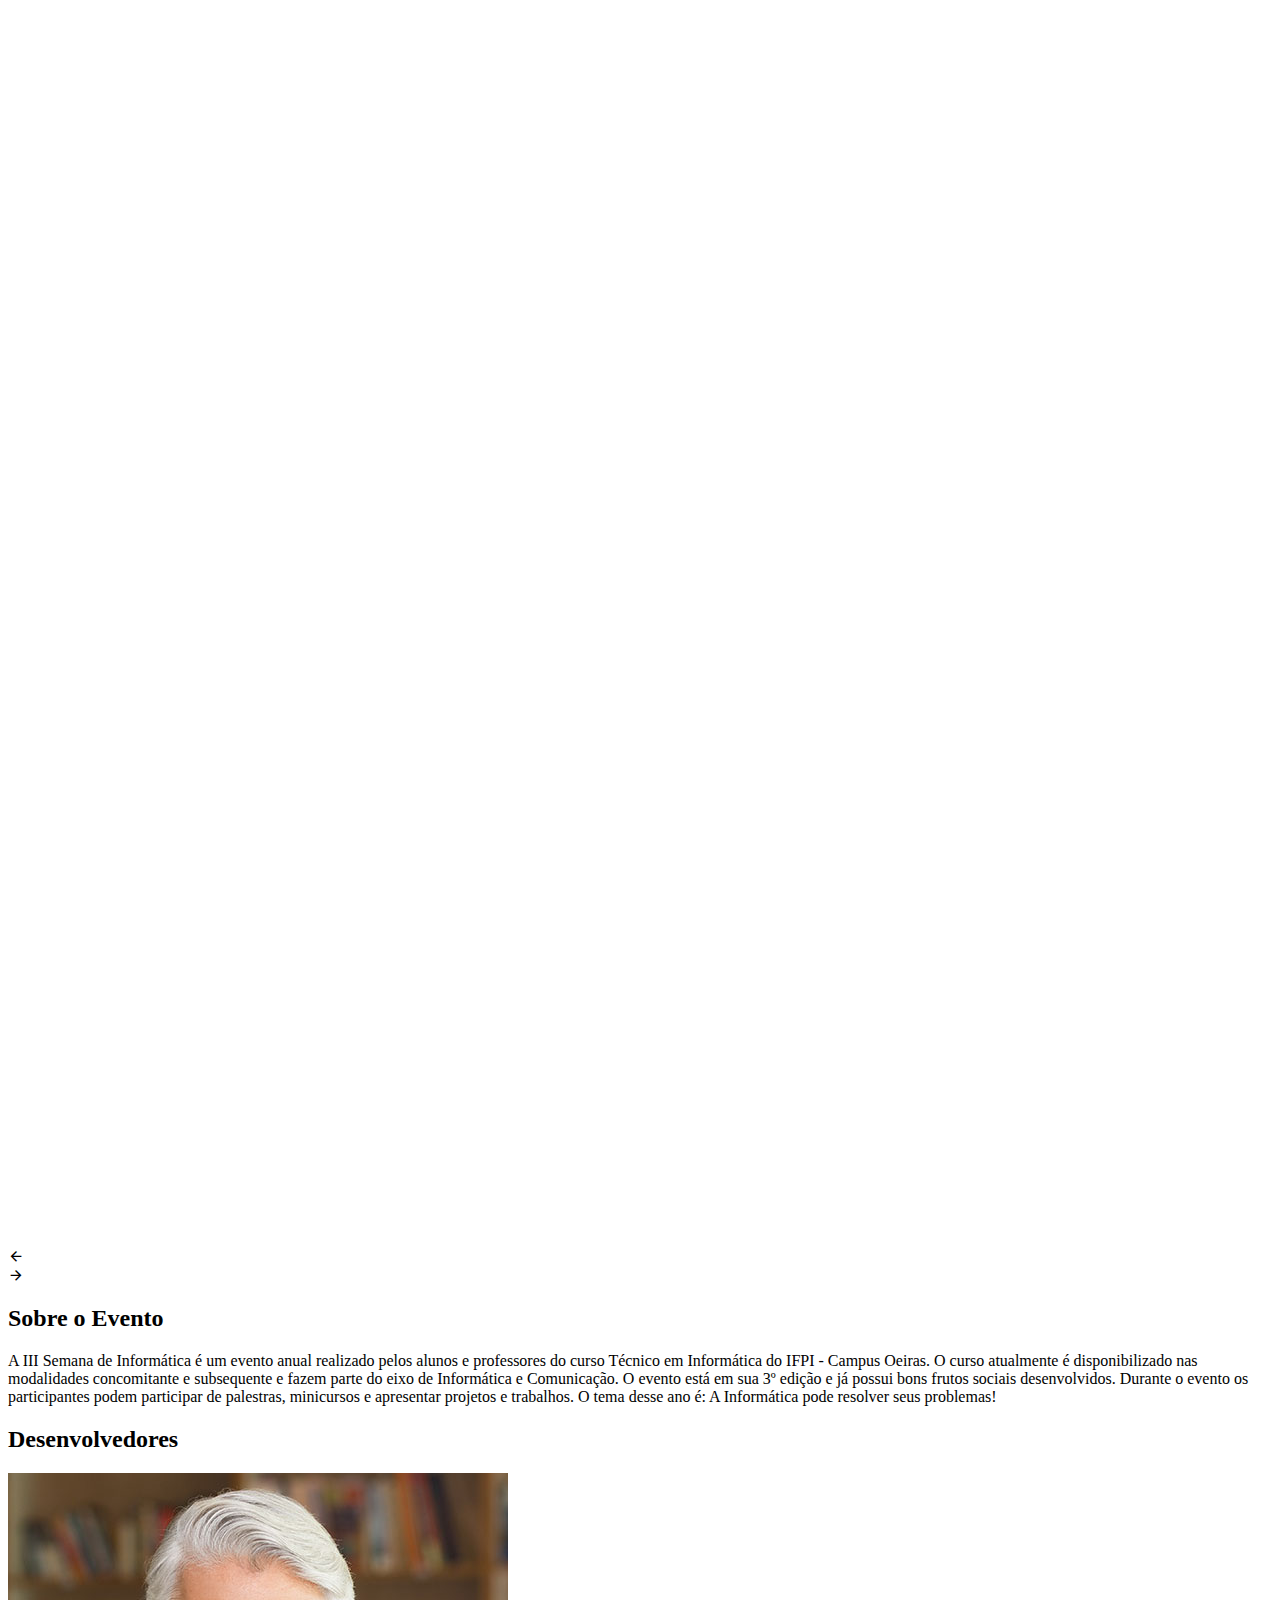
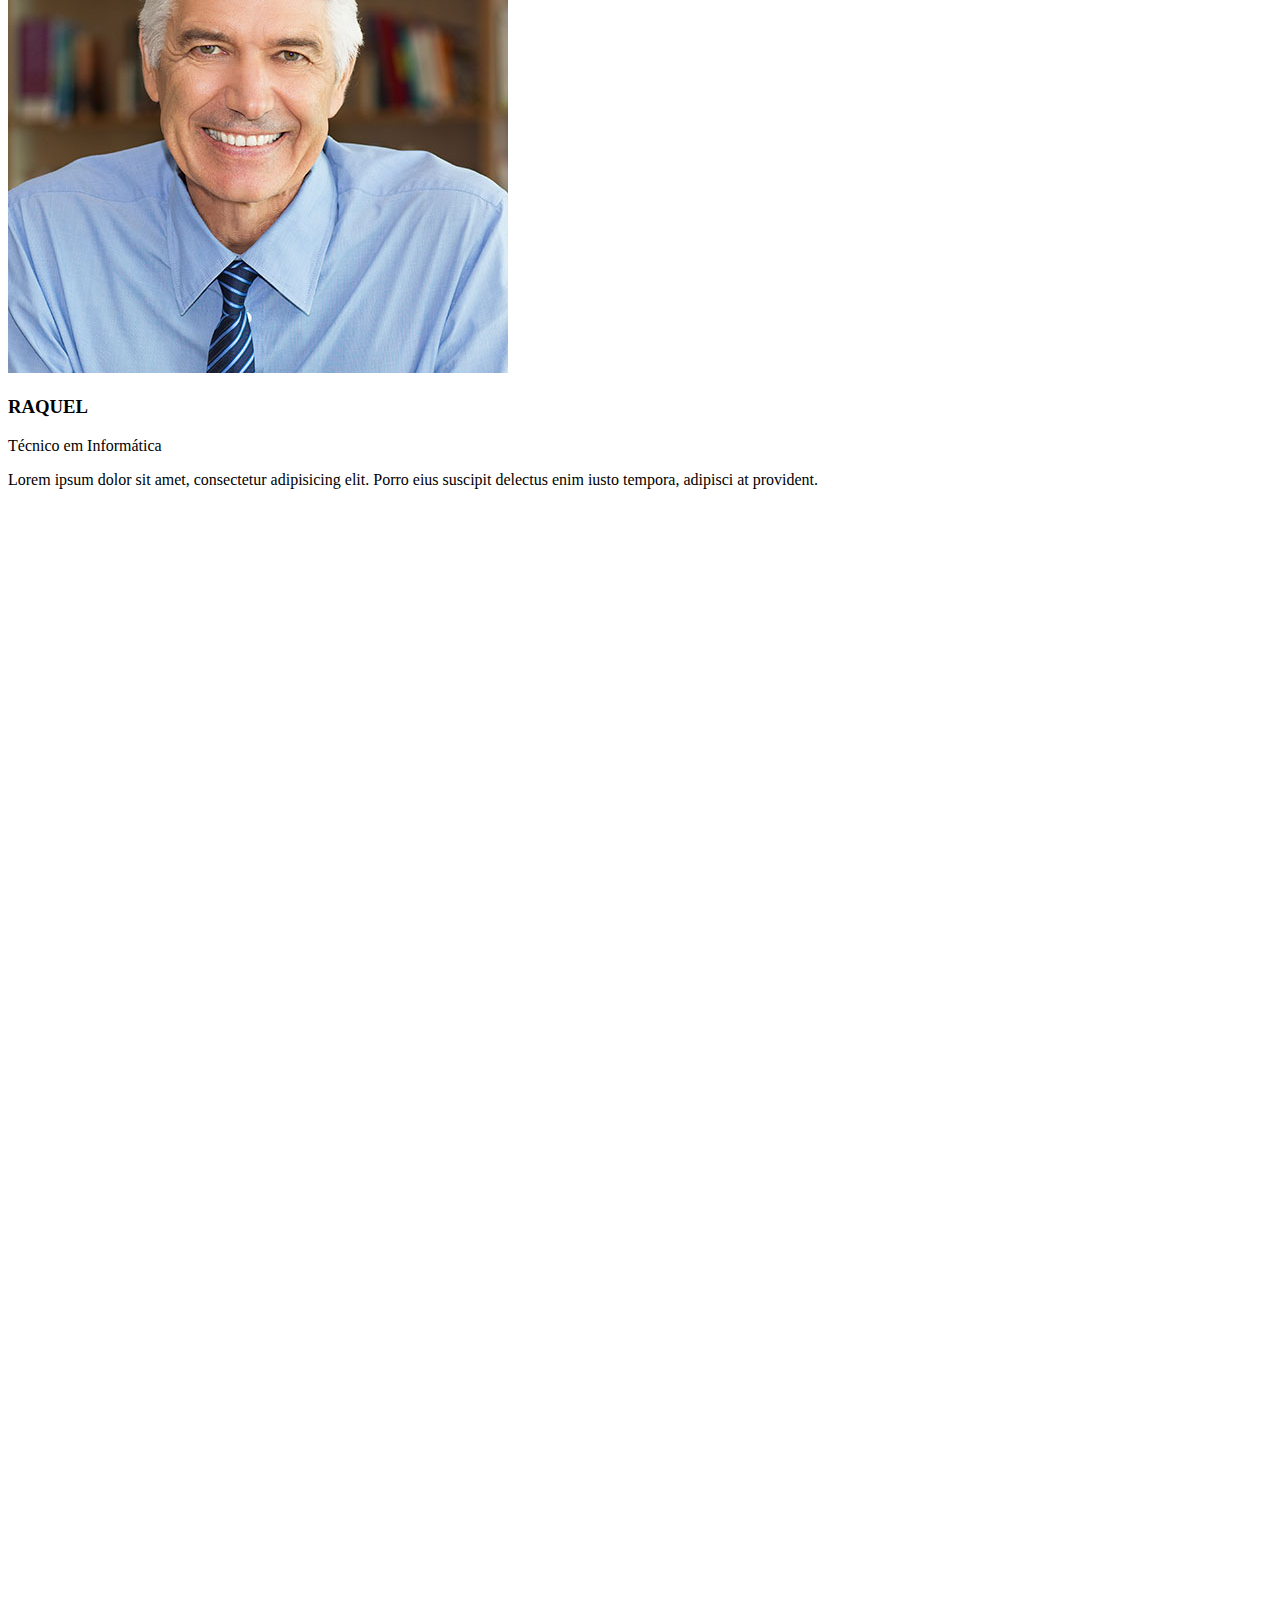
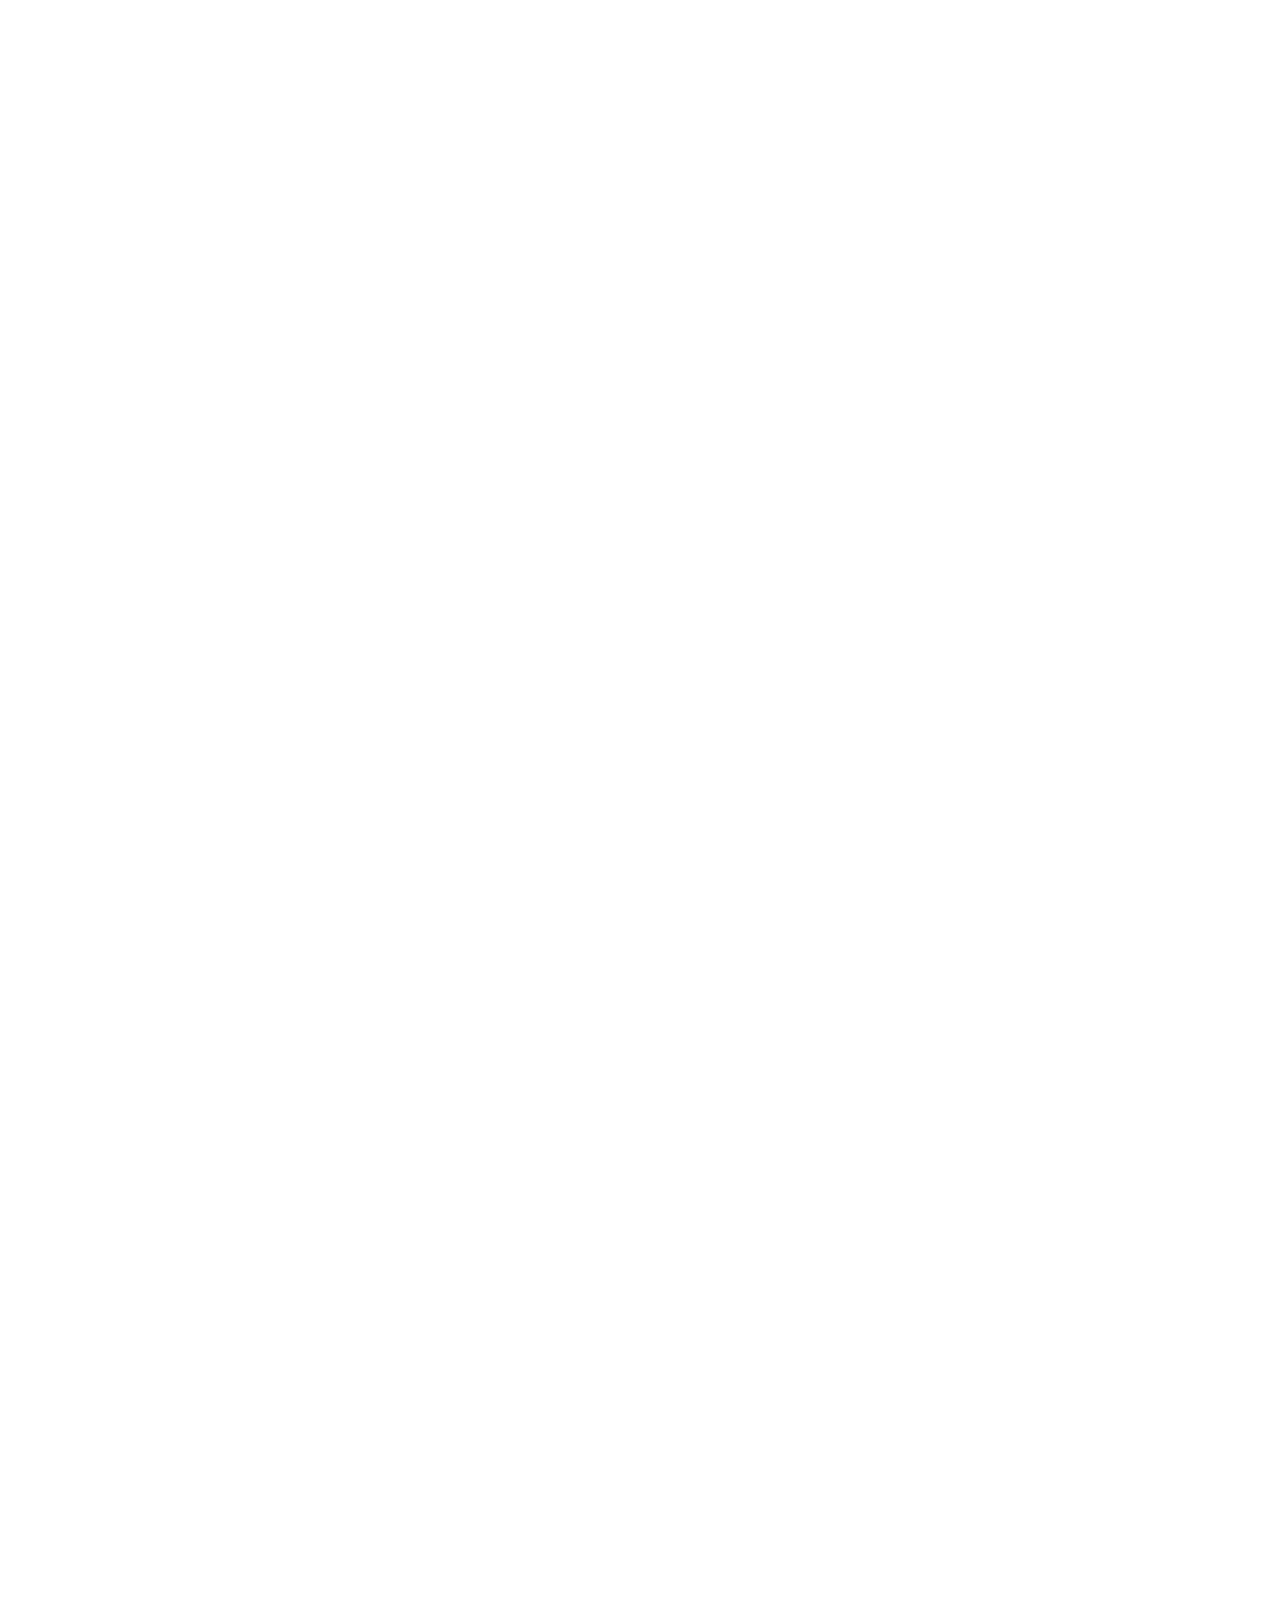
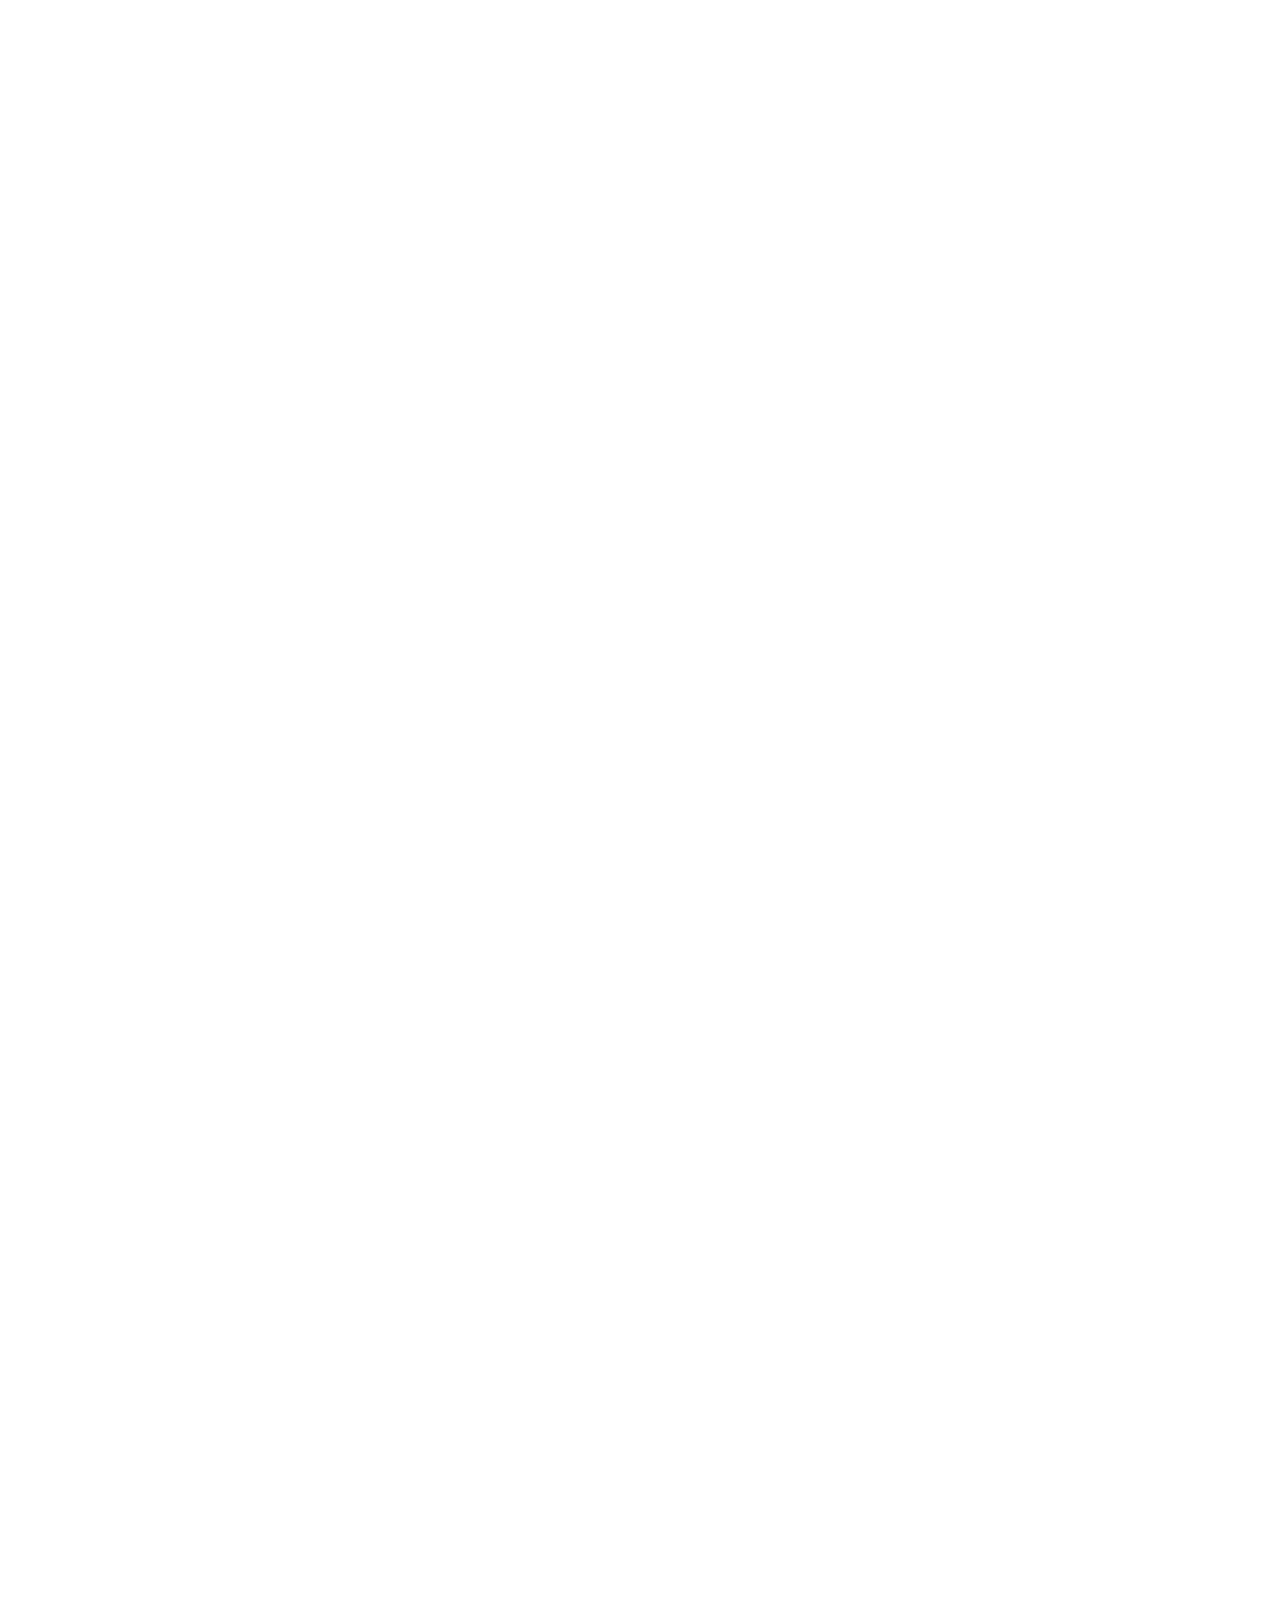
==== commit ba70bf74: "Add files via upload" ====
--- a/index.html
+++ b/index.html
@@ -469,7 +469,7 @@
     
 
       
-      <div class="site-section ftco-subscribe-1" style="background-image: url('images/NDS.jpeg')">
+      <div class="site-section ftco-subscribe-1" style="background-image: url('images/nds.jpeg')">
       <div class="container">
         <div class="row align-items-center">
           <div class="col-lg-9">
@@ -478,7 +478,7 @@
             alunos possuem esse espaço para criarem soluções e aprenderem na prática. </p>
           </div>
           <div class="col-lg-3">
-            <p class="mb-4"><img src="images/logoNDS.jpg" alt="Image" class="img-fluid"></p>
+            <p class="mb-4"><img src="images/logonds.jpg" alt="Image" class="img-fluid"></p>
             <!-- LINHA PARA UTILIZAR NO FUTURO
               <p><a href="#">Learn More</a></p>-->
           </div>
--- a/fonts/icomoon/style.css
+++ b/fonts/icomoon/style.css
@@ -0,0 +1,4919 @@
+@font-face {
+  font-family: 'icomoon';
+  src:  url('fonts/icomoon.eot?10si43');
+  src:  url('fonts/icomoon.eot?10si43#iefix') format('embedded-opentype'),
+    url('fonts/icomoon.ttf?10si43') format('truetype'),
+    url('fonts/icomoon.woff?10si43') format('woff'),
+    url('fonts/icomoon.svg?10si43#icomoon') format('svg');
+  font-weight: normal;
+  font-style: normal;
+}
+
+[class^="icon-"], [class*=" icon-"] {
+  /* use !important to prevent issues with browser extensions that change fonts */
+  font-family: 'icomoon' !important;
+  speak: none;
+  font-style: normal;
+  font-weight: normal;
+  font-variant: normal;
+  text-transform: none;
+  line-height: 1;
+
+  /* Better Font Rendering =========== */
+  -webkit-font-smoothing: antialiased;
+  -moz-osx-font-smoothing: grayscale;
+}
+
+.icon-asterisk:before {
+  content: "\f069";
+}
+.icon-plus:before {
+  content: "\f067";
+}
+.icon-question:before {
+  content: "\f128";
+}
+.icon-minus:before {
+  content: "\f068";
+}
+.icon-glass:before {
+  content: "\f000";
+}
+.icon-music:before {
+  content: "\f001";
+}
+.icon-search:before {
+  content: "\f002";
+}
+.icon-envelope-o:before {
+  content: "\f003";
+}
+.icon-heart:before {
+  content: "\f004";
+}
+.icon-star:before {
+  content: "\f005";
+}
+.icon-star-o:before {
+  content: "\f006";
+}
+.icon-user:before {
+  content: "\f007";
+}
+.icon-film:before {
+  content: "\f008";
+}
+.icon-th-large:before {
+  content: "\f009";
+}
+.icon-th:before {
+  content: "\f00a";
+}
+.icon-th-list:before {
+  content: "\f00b";
+}
+.icon-check:before {
+  content: "\f00c";
+}
+.icon-close:before {
+  content: "\f00d";
+}
+.icon-remove:before {
+  content: "\f00d";
+}
+.icon-times:before {
+  content: "\f00d";
+}
+.icon-search-plus:before {
+  content: "\f00e";
+}
+.icon-search-minus:before {
+  content: "\f010";
+}
+.icon-power-off:before {
+  content: "\f011";
+}
+.icon-signal:before {
+  content: "\f012";
+}
+.icon-cog:before {
+  content: "\f013";
+}
+.icon-gear:before {
+  content: "\f013";
+}
+.icon-trash-o:before {
+  content: "\f014";
+}
+.icon-home:before {
+  content: "\f015";
+}
+.icon-file-o:before {
+  content: "\f016";
+}
+.icon-clock-o:before {
+  content: "\f017";
+}
+.icon-road:before {
+  content: "\f018";
+}
+.icon-download:before {
+  content: "\f019";
+}
+.icon-arrow-circle-o-down:before {
+  content: "\f01a";
+}
+.icon-arrow-circle-o-up:before {
+  content: "\f01b";
+}
+.icon-inbox:before {
+  content: "\f01c";
+}
+.icon-play-circle-o:before {
+  content: "\f01d";
+}
+.icon-repeat:before {
+  content: "\f01e";
+}
+.icon-rotate-right:before {
+  content: "\f01e";
+}
+.icon-refresh:before {
+  content: "\f021";
+}
+.icon-list-alt:before {
+  content: "\f022";
+}
+.icon-lock:before {
+  content: "\f023";
+}
+.icon-flag:before {
+  content: "\f024";
+}
+.icon-headphones:before {
+  content: "\f025";
+}
+.icon-volume-off:before {
+  content: "\f026";
+}
+.icon-volume-down:before {
+  content: "\f027";
+}
+.icon-volume-up:before {
+  content: "\f028";
+}
+.icon-qrcode:before {
+  content: "\f029";
+}
+.icon-barcode:before {
+  content: "\f02a";
+}
+.icon-tag:before {
+  content: "\f02b";
+}
+.icon-tags:before {
+  content: "\f02c";
+}
+.icon-book:before {
+  content: "\f02d";
+}
+.icon-bookmark:before {
+  content: "\f02e";
+}
+.icon-print:before {
+  content: "\f02f";
+}
+.icon-camera:before {
+  content: "\f030";
+}
+.icon-font:before {
+  content: "\f031";
+}
+.icon-bold:before {
+  content: "\f032";
+}
+.icon-italic:before {
+  content: "\f033";
+}
+.icon-text-height:before {
+  content: "\f034";
+}
+.icon-text-width:before {
+  content: "\f035";
+}
+.icon-align-left:before {
+  content: "\f036";
+}
+.icon-align-center:before {
+  content: "\f037";
+}
+.icon-align-right:before {
+  content: "\f038";
+}
+.icon-align-justify:before {
+  content: "\f039";
+}
+.icon-list:before {
+  content: "\f03a";
+}
+.icon-dedent:before {
+  content: "\f03b";
+}
+.icon-outdent:before {
+  content: "\f03b";
+}
+.icon-indent:before {
+  content: "\f03c";
+}
+.icon-video-camera:before {
+  content: "\f03d";
+}
+.icon-image:before {
+  content: "\f03e";
+}
+.icon-photo:before {
+  content: "\f03e";
+}
+.icon-picture-o:before {
+  content: "\f03e";
+}
+.icon-pencil:before {
+  content: "\f040";
+}
+.icon-map-marker:before {
+  content: "\f041";
+}
+.icon-adjust:before {
+  content: "\f042";
+}
+.icon-tint:before {
+  content: "\f043";
+}
+.icon-edit:before {
+  content: "\f044";
+}
+.icon-pencil-square-o:before {
+  content: "\f044";
+}
+.icon-share-square-o:before {
+  content: "\f045";
+}
+.icon-check-square-o:before {
+  content: "\f046";
+}
+.icon-arrows:before {
+  content: "\f047";
+}
+.icon-step-backward:before {
+  content: "\f048";
+}
+.icon-fast-backward:before {
+  content: "\f049";
+}
+.icon-backward:before {
+  content: "\f04a";
+}
+.icon-play:before {
+  content: "\f04b";
+}
+.icon-pause:before {
+  content: "\f04c";
+}
+.icon-stop:before {
+  content: "\f04d";
+}
+.icon-forward:before {
+  content: "\f04e";
+}
+.icon-fast-forward:before {
+  content: "\f050";
+}
+.icon-step-forward:before {
+  content: "\f051";
+}
+.icon-eject:before {
+  content: "\f052";
+}
+.icon-chevron-left:before {
+  content: "\f053";
+}
+.icon-chevron-right:before {
+  content: "\f054";
+}
+.icon-plus-circle:before {
+  content: "\f055";
+}
+.icon-minus-circle:before {
+  content: "\f056";
+}
+.icon-times-circle:before {
+  content: "\f057";
+}
+.icon-check-circle:before {
+  content: "\f058";
+}
+.icon-question-circle:before {
+  content: "\f059";
+}
+.icon-info-circle:before {
+  content: "\f05a";
+}
+.icon-crosshairs:before {
+  content: "\f05b";
+}
+.icon-times-circle-o:before {
+  content: "\f05c";
+}
+.icon-check-circle-o:before {
+  content: "\f05d";
+}
+.icon-ban:before {
+  content: "\f05e";
+}
+.icon-arrow-left:before {
+  content: "\f060";
+}
+.icon-arrow-right:before {
+  content: "\f061";
+}
+.icon-arrow-up:before {
+  content: "\f062";
+}
+.icon-arrow-down:before {
+  content: "\f063";
+}
+.icon-mail-forward:before {
+  content: "\f064";
+}
+.icon-share:before {
+  content: "\f064";
+}
+.icon-expand:before {
+  content: "\f065";
+}
+.icon-compress:before {
+  content: "\f066";
+}
+.icon-exclamation-circle:before {
+  content: "\f06a";
+}
+.icon-gift:before {
+  content: "\f06b";
+}
+.icon-leaf:before {
+  content: "\f06c";
+}
+.icon-fire:before {
+  content: "\f06d";
+}
+.icon-eye:before {
+  content: "\f06e";
+}
+.icon-eye-slash:before {
+  content: "\f070";
+}
+.icon-exclamation-triangle:before {
+  content: "\f071";
+}
+.icon-warning:before {
+  content: "\f071";
+}
+.icon-plane:before {
+  content: "\f072";
+}
+.icon-calendar:before {
+  content: "\f073";
+}
+.icon-random:before {
+  content: "\f074";
+}
+.icon-comment:before {
+  content: "\f075";
+}
+.icon-magnet:before {
+  content: "\f076";
+}
+.icon-chevron-up:before {
+  content: "\f077";
+}
+.icon-chevron-down:before {
+  content: "\f078";
+}
+.icon-retweet:before {
+  content: "\f079";
+}
+.icon-shopping-cart:before {
+  content: "\f07a";
+}
+.icon-folder:before {
+  content: "\f07b";
+}
+.icon-folder-open:before {
+  content: "\f07c";
+}
+.icon-arrows-v:before {
+  content: "\f07d";
+}
+.icon-arrows-h:before {
+  content: "\f07e";
+}
+.icon-bar-chart:before {
+  content: "\f080";
+}
+.icon-bar-chart-o:before {
+  content: "\f080";
+}
+.icon-twitter-square:before {
+  content: "\f081";
+}
+.icon-facebook-square:before {
+  content: "\f082";
+}
+.icon-camera-retro:before {
+  content: "\f083";
+}
+.icon-key:before {
+  content: "\f084";
+}
+.icon-cogs:before {
+  content: "\f085";
+}
+.icon-gears:before {
+  content: "\f085";
+}
+.icon-comments:before {
+  content: "\f086";
+}
+.icon-thumbs-o-up:before {
+  content: "\f087";
+}
+.icon-thumbs-o-down:before {
+  content: "\f088";
+}
+.icon-star-half:before {
+  content: "\f089";
+}
+.icon-heart-o:before {
+  content: "\f08a";
+}
+.icon-sign-out:before {
+  content: "\f08b";
+}
+.icon-linkedin-square:before {
+  content: "\f08c";
+}
+.icon-thumb-tack:before {
+  content: "\f08d";
+}
+.icon-external-link:before {
+  content: "\f08e";
+}
+.icon-sign-in:before {
+  content: "\f090";
+}
+.icon-trophy:before {
+  content: "\f091";
+}
+.icon-github-square:before {
+  content: "\f092";
+}
+.icon-upload:before {
+  content: "\f093";
+}
+.icon-lemon-o:before {
+  content: "\f094";
+}
+.icon-phone:before {
+  content: "\f095";
+}
+.icon-square-o:before {
+  content: "\f096";
+}
+.icon-bookmark-o:before {
+  content: "\f097";
+}
+.icon-phone-square:before {
+  content: "\f098";
+}
+.icon-twitter:before {
+  content: "\f099";
+}
+.icon-facebook:before {
+  content: "\f09a";
+}
+.icon-facebook-f:before {
+  content: "\f09a";
+}
+.icon-github:before {
+  content: "\f09b";
+}
+.icon-unlock:before {
+  content: "\f09c";
+}
+.icon-credit-card:before {
+  content: "\f09d";
+}
+.icon-feed:before {
+  content: "\f09e";
+}
+.icon-rss:before {
+  content: "\f09e";
+}
+.icon-hdd-o:before {
+  content: "\f0a0";
+}
+.icon-bullhorn:before {
+  content: "\f0a1";
+}
+.icon-bell-o:before {
+  content: "\f0a2";
+}
+.icon-certificate:before {
+  content: "\f0a3";
+}
+.icon-hand-o-right:before {
+  content: "\f0a4";
+}
+.icon-hand-o-left:before {
+  content: "\f0a5";
+}
+.icon-hand-o-up:before {
+  content: "\f0a6";
+}
+.icon-hand-o-down:before {
+  content: "\f0a7";
+}
+.icon-arrow-circle-left:before {
+  content: "\f0a8";
+}
+.icon-arrow-circle-right:before {
+  content: "\f0a9";
+}
+.icon-arrow-circle-up:before {
+  content: "\f0aa";
+}
+.icon-arrow-circle-down:before {
+  content: "\f0ab";
+}
+.icon-globe:before {
+  content: "\f0ac";
+}
+.icon-wrench:before {
+  content: "\f0ad";
+}
+.icon-tasks:before {
+  content: "\f0ae";
+}
+.icon-filter:before {
+  content: "\f0b0";
+}
+.icon-briefcase:before {
+  content: "\f0b1";
+}
+.icon-arrows-alt:before {
+  content: "\f0b2";
+}
+.icon-group:before {
+  content: "\f0c0";
+}
+.icon-users:before {
+  content: "\f0c0";
+}
+.icon-chain:before {
+  content: "\f0c1";
+}
+.icon-link:before {
+  content: "\f0c1";
+}
+.icon-cloud:before {
+  content: "\f0c2";
+}
+.icon-flask:before {
+  content: "\f0c3";
+}
+.icon-cut:before {
+  content: "\f0c4";
+}
+.icon-scissors:before {
+  content: "\f0c4";
+}
+.icon-copy:before {
+  content: "\f0c5";
+}
+.icon-files-o:before {
+  content: "\f0c5";
+}
+.icon-paperclip:before {
+  content: "\f0c6";
+}
+.icon-floppy-o:before {
+  content: "\f0c7";
+}
+.icon-save:before {
+  content: "\f0c7";
+}
+.icon-square:before {
+  content: "\f0c8";
+}
+.icon-bars:before {
+  content: "\f0c9";
+}
+.icon-navicon:before {
+  content: "\f0c9";
+}
+.icon-reorder:before {
+  content: "\f0c9";
+}
+.icon-list-ul:before {
+  content: "\f0ca";
+}
+.icon-list-ol:before {
+  content: "\f0cb";
+}
+.icon-strikethrough:before {
+  content: "\f0cc";
+}
+.icon-underline:before {
+  content: "\f0cd";
+}
+.icon-table:before {
+  content: "\f0ce";
+}
+.icon-magic:before {
+  content: "\f0d0";
+}
+.icon-truck:before {
+  content: "\f0d1";
+}
+.icon-pinterest:before {
+  content: "\f0d2";
+}
+.icon-pinterest-square:before {
+  content: "\f0d3";
+}
+.icon-google-plus-square:before {
+  content: "\f0d4";
+}
+.icon-google-plus:before {
+  content: "\f0d5";
+}
+.icon-money:before {
+  content: "\f0d6";
+}
+.icon-caret-down:before {
+  content: "\f0d7";
+}
+.icon-caret-up:before {
+  content: "\f0d8";
+}
+.icon-caret-left:before {
+  content: "\f0d9";
+}
+.icon-caret-right:before {
+  content: "\f0da";
+}
+.icon-columns:before {
+  content: "\f0db";
+}
+.icon-sort:before {
+  content: "\f0dc";
+}
+.icon-unsorted:before {
+  content: "\f0dc";
+}
+.icon-sort-desc:before {
+  content: "\f0dd";
+}
+.icon-sort-down:before {
+  content: "\f0dd";
+}
+.icon-sort-asc:before {
+  content: "\f0de";
+}
+.icon-sort-up:before {
+  content: "\f0de";
+}
+.icon-envelope:before {
+  content: "\f0e0";
+}
+.icon-linkedin:before {
+  content: "\f0e1";
+}
+.icon-rotate-left:before {
+  content: "\f0e2";
+}
+.icon-undo:before {
+  content: "\f0e2";
+}
+.icon-gavel:before {
+  content: "\f0e3";
+}
+.icon-legal:before {
+  content: "\f0e3";
+}
+.icon-dashboard:before {
+  content: "\f0e4";
+}
+.icon-tachometer:before {
+  content: "\f0e4";
+}
+.icon-comment-o:before {
+  content: "\f0e5";
+}
+.icon-comments-o:before {
+  content: "\f0e6";
+}
+.icon-bolt:before {
+  content: "\f0e7";
+}
+.icon-flash:before {
+  content: "\f0e7";
+}
+.icon-sitemap:before {
+  content: "\f0e8";
+}
+.icon-umbrella:before {
+  content: "\f0e9";
+}
+.icon-clipboard:before {
+  content: "\f0ea";
+}
+.icon-paste:before {
+  content: "\f0ea";
+}
+.icon-lightbulb-o:before {
+  content: "\f0eb";
+}
+.icon-exchange:before {
+  content: "\f0ec";
+}
+.icon-cloud-download:before {
+  content: "\f0ed";
+}
+.icon-cloud-upload:before {
+  content: "\f0ee";
+}
+.icon-user-md:before {
+  content: "\f0f0";
+}
+.icon-stethoscope:before {
+  content: "\f0f1";
+}
+.icon-suitcase:before {
+  content: "\f0f2";
+}
+.icon-bell:before {
+  content: "\f0f3";
+}
+.icon-coffee:before {
+  content: "\f0f4";
+}
+.icon-cutlery:before {
+  content: "\f0f5";
+}
+.icon-file-text-o:before {
+  content: "\f0f6";
+}
+.icon-building-o:before {
+  content: "\f0f7";
+}
+.icon-hospital-o:before {
+  content: "\f0f8";
+}
+.icon-ambulance:before {
+  content: "\f0f9";
+}
+.icon-medkit:before {
+  content: "\f0fa";
+}
+.icon-fighter-jet:before {
+  content: "\f0fb";
+}
+.icon-beer:before {
+  content: "\f0fc";
+}
+.icon-h-square:before {
+  content: "\f0fd";
+}
+.icon-plus-square:before {
+  content: "\f0fe";
+}
+.icon-angle-double-left:before {
+  content: "\f100";
+}
+.icon-angle-double-right:before {
+  content: "\f101";
+}
+.icon-angle-double-up:before {
+  content: "\f102";
+}
+.icon-angle-double-down:before {
+  content: "\f103";
+}
+.icon-angle-left:before {
+  content: "\f104";
+}
+.icon-angle-right:before {
+  content: "\f105";
+}
+.icon-angle-up:before {
+  content: "\f106";
+}
+.icon-angle-down:before {
+  content: "\f107";
+}
+.icon-desktop:before {
+  content: "\f108";
+}
+.icon-laptop:before {
+  content: "\f109";
+}
+.icon-tablet:before {
+  content: "\f10a";
+}
+.icon-mobile:before {
+  content: "\f10b";
+}
+.icon-mobile-phone:before {
+  content: "\f10b";
+}
+.icon-circle-o:before {
+  content: "\f10c";
+}
+.icon-quote-left:before {
+  content: "\f10d";
+}
+.icon-quote-right:before {
+  content: "\f10e";
+}
+.icon-spinner:before {
+  content: "\f110";
+}
+.icon-circle:before {
+  content: "\f111";
+}
+.icon-mail-reply:before {
+  content: "\f112";
+}
+.icon-reply:before {
+  content: "\f112";
+}
+.icon-github-alt:before {
+  content: "\f113";
+}
+.icon-folder-o:before {
+  content: "\f114";
+}
+.icon-folder-open-o:before {
+  content: "\f115";
+}
+.icon-smile-o:before {
+  content: "\f118";
+}
+.icon-frown-o:before {
+  content: "\f119";
+}
+.icon-meh-o:before {
+  content: "\f11a";
+}
+.icon-gamepad:before {
+  content: "\f11b";
+}
+.icon-keyboard-o:before {
+  content: "\f11c";
+}
+.icon-flag-o:before {
+  content: "\f11d";
+}
+.icon-flag-checkered:before {
+  content: "\f11e";
+}
+.icon-terminal:before {
+  content: "\f120";
+}
+.icon-code:before {
+  content: "\f121";
+}
+.icon-mail-reply-all:before {
+  content: "\f122";
+}
+.icon-reply-all:before {
+  content: "\f122";
+}
+.icon-star-half-empty:before {
+  content: "\f123";
+}
+.icon-star-half-full:before {
+  content: "\f123";
+}
+.icon-star-half-o:before {
+  content: "\f123";
+}
+.icon-location-arrow:before {
+  content: "\f124";
+}
+.icon-crop:before {
+  content: "\f125";
+}
+.icon-code-fork:before {
+  content: "\f126";
+}
+.icon-chain-broken:before {
+  content: "\f127";
+}
+.icon-unlink:before {
+  content: "\f127";
+}
+.icon-info:before {
+  content: "\f129";
+}
+.icon-exclamation:before {
+  content: "\f12a";
+}
+.icon-superscript:before {
+  content: "\f12b";
+}
+.icon-subscript:before {
+  content: "\f12c";
+}
+.icon-eraser:before {
+  content: "\f12d";
+}
+.icon-puzzle-piece:before {
+  content: "\f12e";
+}
+.icon-microphone:before {
+  content: "\f130";
+}
+.icon-microphone-slash:before {
+  content: "\f131";
+}
+.icon-shield:before {
+  content: "\f132";
+}
+.icon-calendar-o:before {
+  content: "\f133";
+}
+.icon-fire-extinguisher:before {
+  content: "\f134";
+}
+.icon-rocket:before {
+  content: "\f135";
+}
+.icon-maxcdn:before {
+  content: "\f136";
+}
+.icon-chevron-circle-left:before {
+  content: "\f137";
+}
+.icon-chevron-circle-right:before {
+  content: "\f138";
+}
+.icon-chevron-circle-up:before {
+  content: "\f139";
+}
+.icon-chevron-circle-down:before {
+  content: "\f13a";
+}
+.icon-html5:before {
+  content: "\f13b";
+}
+.icon-css3:before {
+  content: "\f13c";
+}
+.icon-anchor:before {
+  content: "\f13d";
+}
+.icon-unlock-alt:before {
+  content: "\f13e";
+}
+.icon-bullseye:before {
+  content: "\f140";
+}
+.icon-ellipsis-h:before {
+  content: "\f141";
+}
+.icon-ellipsis-v:before {
+  content: "\f142";
+}
+.icon-rss-square:before {
+  content: "\f143";
+}
+.icon-play-circle:before {
+  content: "\f144";
+}
+.icon-ticket:before {
+  content: "\f145";
+}
+.icon-minus-square:before {
+  content: "\f146";
+}
+.icon-minus-square-o:before {
+  content: "\f147";
+}
+.icon-level-up:before {
+  content: "\f148";
+}
+.icon-level-down:before {
+  content: "\f149";
+}
+.icon-check-square:before {
+  content: "\f14a";
+}
+.icon-pencil-square:before {
+  content: "\f14b";
+}
+.icon-external-link-square:before {
+  content: "\f14c";
+}
+.icon-share-square:before {
+  content: "\f14d";
+}
+.icon-compass:before {
+  content: "\f14e";
+}
+.icon-caret-square-o-down:before {
+  content: "\f150";
+}
+.icon-toggle-down:before {
+  content: "\f150";
+}
+.icon-caret-square-o-up:before {
+  content: "\f151";
+}
+.icon-toggle-up:before {
+  content: "\f151";
+}
+.icon-caret-square-o-right:before {
+  content: "\f152";
+}
+.icon-toggle-right:before {
+  content: "\f152";
+}
+.icon-eur:before {
+  content: "\f153";
+}
+.icon-euro:before {
+  content: "\f153";
+}
+.icon-gbp:before {
+  content: "\f154";
+}
+.icon-dollar:before {
+  content: "\f155";
+}
+.icon-usd:before {
+  content: "\f155";
+}
+.icon-inr:before {
+  content: "\f156";
+}
+.icon-rupee:before {
+  content: "\f156";
+}
+.icon-cny:before {
+  content: "\f157";
+}
+.icon-jpy:before {
+  content: "\f157";
+}
+.icon-rmb:before {
+  content: "\f157";
+}
+.icon-yen:before {
+  content: "\f157";
+}
+.icon-rouble:before {
+  content: "\f158";
+}
+.icon-rub:before {
+  content: "\f158";
+}
+.icon-ruble:before {
+  content: "\f158";
+}
+.icon-krw:before {
+  content: "\f159";
+}
+.icon-won:before {
+  content: "\f159";
+}
+.icon-bitcoin:before {
+  content: "\f15a";
+}
+.icon-btc:before {
+  content: "\f15a";
+}
+.icon-file:before {
+  content: "\f15b";
+}
+.icon-file-text:before {
+  content: "\f15c";
+}
+.icon-sort-alpha-asc:before {
+  content: "\f15d";
+}
+.icon-sort-alpha-desc:before {
+  content: "\f15e";
+}
+.icon-sort-amount-asc:before {
+  content: "\f160";
+}
+.icon-sort-amount-desc:before {
+  content: "\f161";
+}
+.icon-sort-numeric-asc:before {
+  content: "\f162";
+}
+.icon-sort-numeric-desc:before {
+  content: "\f163";
+}
+.icon-thumbs-up:before {
+  content: "\f164";
+}
+.icon-thumbs-down:before {
+  content: "\f165";
+}
+.icon-youtube-square:before {
+  content: "\f166";
+}
+.icon-youtube:before {
+  content: "\f167";
+}
+.icon-xing:before {
+  content: "\f168";
+}
+.icon-xing-square:before {
+  content: "\f169";
+}
+.icon-youtube-play:before {
+  content: "\f16a";
+}
+.icon-dropbox:before {
+  content: "\f16b";
+}
+.icon-stack-overflow:before {
+  content: "\f16c";
+}
+.icon-instagram:before {
+  content: "\f16d";
+}
+.icon-flickr:before {
+  content: "\f16e";
+}
+.icon-adn:before {
+  content: "\f170";
+}
+.icon-bitbucket:before {
+  content: "\f171";
+}
+.icon-bitbucket-square:before {
+  content: "\f172";
+}
+.icon-tumblr:before {
+  content: "\f173";
+}
+.icon-tumblr-square:before {
+  content: "\f174";
+}
+.icon-long-arrow-down:before {
+  content: "\f175";
+}
+.icon-long-arrow-up:before {
+  content: "\f176";
+}
+.icon-long-arrow-left:before {
+  content: "\f177";
+}
+.icon-long-arrow-right:before {
+  content: "\f178";
+}
+.icon-apple:before {
+  content: "\f179";
+}
+.icon-windows:before {
+  content: "\f17a";
+}
+.icon-android:before {
+  content: "\f17b";
+}
+.icon-linux:before {
+  content: "\f17c";
+}
+.icon-dribbble:before {
+  content: "\f17d";
+}
+.icon-skype:before {
+  content: "\f17e";
+}
+.icon-foursquare:before {
+  content: "\f180";
+}
+.icon-trello:before {
+  content: "\f181";
+}
+.icon-female:before {
+  content: "\f182";
+}
+.icon-male:before {
+  content: "\f183";
+}
+.icon-gittip:before {
+  content: "\f184";
+}
+.icon-gratipay:before {
+  content: "\f184";
+}
+.icon-sun-o:before {
+  content: "\f185";
+}
+.icon-moon-o:before {
+  content: "\f186";
+}
+.icon-archive:before {
+  content: "\f187";
+}
+.icon-bug:before {
+  content: "\f188";
+}
+.icon-vk:before {
+  content: "\f189";
+}
+.icon-weibo:before {
+  content: "\f18a";
+}
+.icon-renren:before {
+  content: "\f18b";
+}
+.icon-pagelines:before {
+  content: "\f18c";
+}
+.icon-stack-exchange:before {
+  content: "\f18d";
+}
+.icon-arrow-circle-o-right:before {
+  content: "\f18e";
+}
+.icon-arrow-circle-o-left:before {
+  content: "\f190";
+}
+.icon-caret-square-o-left:before {
+  content: "\f191";
+}
+.icon-toggle-left:before {
+  content: "\f191";
+}
+.icon-dot-circle-o:before {
+  content: "\f192";
+}
+.icon-wheelchair:before {
+  content: "\f193";
+}
+.icon-vimeo-square:before {
+  content: "\f194";
+}
+.icon-try:before {
+  content: "\f195";
+}
+.icon-turkish-lira:before {
+  content: "\f195";
+}
+.icon-plus-square-o:before {
+  content: "\f196";
+}
+.icon-space-shuttle:before {
+  content: "\f197";
+}
+.icon-slack:before {
+  content: "\f198";
+}
+.icon-envelope-square:before {
+  content: "\f199";
+}
+.icon-wordpress:before {
+  content: "\f19a";
+}
+.icon-openid:before {
+  content: "\f19b";
+}
+.icon-bank:before {
+  content: "\f19c";
+}
+.icon-institution:before {
+  content: "\f19c";
+}
+.icon-university:before {
+  content: "\f19c";
+}
+.icon-graduation-cap:before {
+  content: "\f19d";
+}
+.icon-mortar-board:before {
+  content: "\f19d";
+}
+.icon-yahoo:before {
+  content: "\f19e";
+}
+.icon-google:before {
+  content: "\f1a0";
+}
+.icon-reddit:before {
+  content: "\f1a1";
+}
+.icon-reddit-square:before {
+  content: "\f1a2";
+}
+.icon-stumbleupon-circle:before {
+  content: "\f1a3";
+}
+.icon-stumbleupon:before {
+  content: "\f1a4";
+}
+.icon-delicious:before {
+  content: "\f1a5";
+}
+.icon-digg:before {
+  content: "\f1a6";
+}
+.icon-pied-piper-pp:before {
+  content: "\f1a7";
+}
+.icon-pied-piper-alt:before {
+  content: "\f1a8";
+}
+.icon-drupal:before {
+  content: "\f1a9";
+}
+.icon-joomla:before {
+  content: "\f1aa";
+}
+.icon-language:before {
+  content: "\f1ab";
+}
+.icon-fax:before {
+  content: "\f1ac";
+}
+.icon-building:before {
+  content: "\f1ad";
+}
+.icon-child:before {
+  content: "\f1ae";
+}
+.icon-paw:before {
+  content: "\f1b0";
+}
+.icon-spoon:before {
+  content: "\f1b1";
+}
+.icon-cube:before {
+  content: "\f1b2";
+}
+.icon-cubes:before {
+  content: "\f1b3";
+}
+.icon-behance:before {
+  content: "\f1b4";
+}
+.icon-behance-square:before {
+  content: "\f1b5";
+}
+.icon-steam:before {
+  content: "\f1b6";
+}
+.icon-steam-square:before {
+  content: "\f1b7";
+}
+.icon-recycle:before {
+  content: "\f1b8";
+}
+.icon-automobile:before {
+  content: "\f1b9";
+}
+.icon-car:before {
+  content: "\f1b9";
+}
+.icon-cab:before {
+  content: "\f1ba";
+}
+.icon-taxi:before {
+  content: "\f1ba";
+}
+.icon-tree:before {
+  content: "\f1bb";
+}
+.icon-spotify:before {
+  content: "\f1bc";
+}
+.icon-deviantart:before {
+  content: "\f1bd";
+}
+.icon-soundcloud:before {
+  content: "\f1be";
+}
+.icon-database:before {
+  content: "\f1c0";
+}
+.icon-file-pdf-o:before {
+  content: "\f1c1";
+}
+.icon-file-word-o:before {
+  content: "\f1c2";
+}
+.icon-file-excel-o:before {
+  content: "\f1c3";
+}
+.icon-file-powerpoint-o:before {
+  content: "\f1c4";
+}
+.icon-file-image-o:before {
+  content: "\f1c5";
+}
+.icon-file-photo-o:before {
+  content: "\f1c5";
+}
+.icon-file-picture-o:before {
+  content: "\f1c5";
+}
+.icon-file-archive-o:before {
+  content: "\f1c6";
+}
+.icon-file-zip-o:before {
+  content: "\f1c6";
+}
+.icon-file-audio-o:before {
+  content: "\f1c7";
+}
+.icon-file-sound-o:before {
+  content: "\f1c7";
+}
+.icon-file-movie-o:before {
+  content: "\f1c8";
+}
+.icon-file-video-o:before {
+  content: "\f1c8";
+}
+.icon-file-code-o:before {
+  content: "\f1c9";
+}
+.icon-vine:before {
+  content: "\f1ca";
+}
+.icon-codepen:before {
+  content: "\f1cb";
+}
+.icon-jsfiddle:before {
+  content: "\f1cc";
+}
+.icon-life-bouy:before {
+  content: "\f1cd";
+}
+.icon-life-buoy:before {
+  content: "\f1cd";
+}
+.icon-life-ring:before {
+  content: "\f1cd";
+}
+.icon-life-saver:before {
+  content: "\f1cd";
+}
+.icon-support:before {
+  content: "\f1cd";
+}
+.icon-circle-o-notch:before {
+  content: "\f1ce";
+}
+.icon-ra:before {
+  content: "\f1d0";
+}
+.icon-rebel:before {
+  content: "\f1d0";
+}
+.icon-resistance:before {
+  content: "\f1d0";
+}
+.icon-empire:before {
+  content: "\f1d1";
+}
+.icon-ge:before {
+  content: "\f1d1";
+}
+.icon-git-square:before {
+  content: "\f1d2";
+}
+.icon-git:before {
+  content: "\f1d3";
+}
+.icon-hacker-news:before {
+  content: "\f1d4";
+}
+.icon-y-combinator-square:before {
+  content: "\f1d4";
+}
+.icon-yc-square:before {
+  content: "\f1d4";
+}
+.icon-tencent-weibo:before {
+  content: "\f1d5";
+}
+.icon-qq:before {
+  content: "\f1d6";
+}
+.icon-wechat:before {
+  content: "\f1d7";
+}
+.icon-weixin:before {
+  content: "\f1d7";
+}
+.icon-paper-plane:before {
+  content: "\f1d8";
+}
+.icon-send:before {
+  content: "\f1d8";
+}
+.icon-paper-plane-o:before {
+  content: "\f1d9";
+}
+.icon-send-o:before {
+  content: "\f1d9";
+}
+.icon-history:before {
+  content: "\f1da";
+}
+.icon-circle-thin:before {
+  content: "\f1db";
+}
+.icon-header:before {
+  content: "\f1dc";
+}
+.icon-paragraph:before {
+  content: "\f1dd";
+}
+.icon-sliders:before {
+  content: "\f1de";
+}
+.icon-share-alt:before {
+  content: "\f1e0";
+}
+.icon-share-alt-square:before {
+  content: "\f1e1";
+}
+.icon-bomb:before {
+  content: "\f1e2";
+}
+.icon-futbol-o:before {
+  content: "\f1e3";
+}
+.icon-soccer-ball-o:before {
+  content: "\f1e3";
+}
+.icon-tty:before {
+  content: "\f1e4";
+}
+.icon-binoculars:before {
+  content: "\f1e5";
+}
+.icon-plug:before {
+  content: "\f1e6";
+}
+.icon-slideshare:before {
+  content: "\f1e7";
+}
+.icon-twitch:before {
+  content: "\f1e8";
+}
+.icon-yelp:before {
+  content: "\f1e9";
+}
+.icon-newspaper-o:before {
+  content: "\f1ea";
+}
+.icon-wifi:before {
+  content: "\f1eb";
+}
+.icon-calculator:before {
+  content: "\f1ec";
+}
+.icon-paypal:before {
+  content: "\f1ed";
+}
+.icon-google-wallet:before {
+  content: "\f1ee";
+}
+.icon-cc-visa:before {
+  content: "\f1f0";
+}
+.icon-cc-mastercard:before {
+  content: "\f1f1";
+}
+.icon-cc-discover:before {
+  content: "\f1f2";
+}
+.icon-cc-amex:before {
+  content: "\f1f3";
+}
+.icon-cc-paypal:before {
+  content: "\f1f4";
+}
+.icon-cc-stripe:before {
+  content: "\f1f5";
+}
+.icon-bell-slash:before {
+  content: "\f1f6";
+}
+.icon-bell-slash-o:before {
+  content: "\f1f7";
+}
+.icon-trash:before {
+  content: "\f1f8";
+}
+.icon-copyright:before {
+  content: "\f1f9";
+}
+.icon-at:before {
+  content: "\f1fa";
+}
+.icon-eyedropper:before {
+  content: "\f1fb";
+}
+.icon-paint-brush:before {
+  content: "\f1fc";
+}
+.icon-birthday-cake:before {
+  content: "\f1fd";
+}
+.icon-area-chart:before {
+  content: "\f1fe";
+}
+.icon-pie-chart:before {
+  content: "\f200";
+}
+.icon-line-chart:before {
+  content: "\f201";
+}
+.icon-lastfm:before {
+  content: "\f202";
+}
+.icon-lastfm-square:before {
+  content: "\f203";
+}
+.icon-toggle-off:before {
+  content: "\f204";
+}
+.icon-toggle-on:before {
+  content: "\f205";
+}
+.icon-bicycle:before {
+  content: "\f206";
+}
+.icon-bus:before {
+  content: "\f207";
+}
+.icon-ioxhost:before {
+  content: "\f208";
+}
+.icon-angellist:before {
+  content: "\f209";
+}
+.icon-cc:before {
+  content: "\f20a";
+}
+.icon-ils:before {
+  content: "\f20b";
+}
+.icon-shekel:before {
+  content: "\f20b";
+}
+.icon-sheqel:before {
+  content: "\f20b";
+}
+.icon-meanpath:before {
+  content: "\f20c";
+}
+.icon-buysellads:before {
+  content: "\f20d";
+}
+.icon-connectdevelop:before {
+  content: "\f20e";
+}
+.icon-dashcube:before {
+  content: "\f210";
+}
+.icon-forumbee:before {
+  content: "\f211";
+}
+.icon-leanpub:before {
+  content: "\f212";
+}
+.icon-sellsy:before {
+  content: "\f213";
+}
+.icon-shirtsinbulk:before {
+  content: "\f214";
+}
+.icon-simplybuilt:before {
+  content: "\f215";
+}
+.icon-skyatlas:before {
+  content: "\f216";
+}
+.icon-cart-plus:before {
+  content: "\f217";
+}
+.icon-cart-arrow-down:before {
+  content: "\f218";
+}
+.icon-diamond:before {
+  content: "\f219";
+}
+.icon-ship:before {
+  content: "\f21a";
+}
+.icon-user-secret:before {
+  content: "\f21b";
+}
+.icon-motorcycle:before {
+  content: "\f21c";
+}
+.icon-street-view:before {
+  content: "\f21d";
+}
+.icon-heartbeat:before {
+  content: "\f21e";
+}
+.icon-venus:before {
+  content: "\f221";
+}
+.icon-mars:before {
+  content: "\f222";
+}
+.icon-mercury:before {
+  content: "\f223";
+}
+.icon-intersex:before {
+  content: "\f224";
+}
+.icon-transgender:before {
+  content: "\f224";
+}
+.icon-transgender-alt:before {
+  content: "\f225";
+}
+.icon-venus-double:before {
+  content: "\f226";
+}
+.icon-mars-double:before {
+  content: "\f227";
+}
+.icon-venus-mars:before {
+  content: "\f228";
+}
+.icon-mars-stroke:before {
+  content: "\f229";
+}
+.icon-mars-stroke-v:before {
+  content: "\f22a";
+}
+.icon-mars-stroke-h:before {
+  content: "\f22b";
+}
+.icon-neuter:before {
+  content: "\f22c";
+}
+.icon-genderless:before {
+  content: "\f22d";
+}
+.icon-facebook-official:before {
+  content: "\f230";
+}
+.icon-pinterest-p:before {
+  content: "\f231";
+}
+.icon-whatsapp:before {
+  content: "\f232";
+}
+.icon-server:before {
+  content: "\f233";
+}
+.icon-user-plus:before {
+  content: "\f234";
+}
+.icon-user-times:before {
+  content: "\f235";
+}
+.icon-bed:before {
+  content: "\f236";
+}
+.icon-hotel:before {
+  content: "\f236";
+}
+.icon-viacoin:before {
+  content: "\f237";
+}
+.icon-train:before {
+  content: "\f238";
+}
+.icon-subway:before {
+  content: "\f239";
+}
+.icon-medium:before {
+  content: "\f23a";
+}
+.icon-y-combinator:before {
+  content: "\f23b";
+}
+.icon-yc:before {
+  content: "\f23b";
+}
+.icon-optin-monster:before {
+  content: "\f23c";
+}
+.icon-opencart:before {
+  content: "\f23d";
+}
+.icon-expeditedssl:before {
+  content: "\f23e";
+}
+.icon-battery:before {
+  content: "\f240";
+}
+.icon-battery-4:before {
+  content: "\f240";
+}
+.icon-battery-full:before {
+  content: "\f240";
+}
+.icon-battery-3:before {
+  content: "\f241";
+}
+.icon-battery-three-quarters:before {
+  content: "\f241";
+}
+.icon-battery-2:before {
+  content: "\f242";
+}
+.icon-battery-half:before {
+  content: "\f242";
+}
+.icon-battery-1:before {
+  content: "\f243";
+}
+.icon-battery-quarter:before {
+  content: "\f243";
+}
+.icon-battery-0:before {
+  content: "\f244";
+}
+.icon-battery-empty:before {
+  content: "\f244";
+}
+.icon-mouse-pointer:before {
+  content: "\f245";
+}
+.icon-i-cursor:before {
+  content: "\f246";
+}
+.icon-object-group:before {
+  content: "\f247";
+}
+.icon-object-ungroup:before {
+  content: "\f248";
+}
+.icon-sticky-note:before {
+  content: "\f249";
+}
+.icon-sticky-note-o:before {
+  content: "\f24a";
+}
+.icon-cc-jcb:before {
+  content: "\f24b";
+}
+.icon-cc-diners-club:before {
+  content: "\f24c";
+}
+.icon-clone:before {
+  content: "\f24d";
+}
+.icon-balance-scale:before {
+  content: "\f24e";
+}
+.icon-hourglass-o:before {
+  content: "\f250";
+}
+.icon-hourglass-1:before {
+  content: "\f251";
+}
+.icon-hourglass-start:before {
+  content: "\f251";
+}
+.icon-hourglass-2:before {
+  content: "\f252";
+}
+.icon-hourglass-half:before {
+  content: "\f252";
+}
+.icon-hourglass-3:before {
+  content: "\f253";
+}
+.icon-hourglass-end:before {
+  content: "\f253";
+}
+.icon-hourglass:before {
+  content: "\f254";
+}
+.icon-hand-grab-o:before {
+  content: "\f255";
+}
+.icon-hand-rock-o:before {
+  content: "\f255";
+}
+.icon-hand-paper-o:before {
+  content: "\f256";
+}
+.icon-hand-stop-o:before {
+  content: "\f256";
+}
+.icon-hand-scissors-o:before {
+  content: "\f257";
+}
+.icon-hand-lizard-o:before {
+  content: "\f258";
+}
+.icon-hand-spock-o:before {
+  content: "\f259";
+}
+.icon-hand-pointer-o:before {
+  content: "\f25a";
+}
+.icon-hand-peace-o:before {
+  content: "\f25b";
+}
+.icon-trademark:before {
+  content: "\f25c";
+}
+.icon-registered:before {
+  content: "\f25d";
+}
+.icon-creative-commons:before {
+  content: "\f25e";
+}
+.icon-gg:before {
+  content: "\f260";
+}
+.icon-gg-circle:before {
+  content: "\f261";
+}
+.icon-tripadvisor:before {
+  content: "\f262";
+}
+.icon-odnoklassniki:before {
+  content: "\f263";
+}
+.icon-odnoklassniki-square:before {
+  content: "\f264";
+}
+.icon-get-pocket:before {
+  content: "\f265";
+}
+.icon-wikipedia-w:before {
+  content: "\f266";
+}
+.icon-safari:before {
+  content: "\f267";
+}
+.icon-chrome:before {
+  content: "\f268";
+}
+.icon-firefox:before {
+  content: "\f269";
+}
+.icon-opera:before {
+  content: "\f26a";
+}
+.icon-internet-explorer:before {
+  content: "\f26b";
+}
+.icon-television:before {
+  content: "\f26c";
+}
+.icon-tv:before {
+  content: "\f26c";
+}
+.icon-contao:before {
+  content: "\f26d";
+}
+.icon-500px:before {
+  content: "\f26e";
+}
+.icon-amazon:before {
+  content: "\f270";
+}
+.icon-calendar-plus-o:before {
+  content: "\f271";
+}
+.icon-calendar-minus-o:before {
+  content: "\f272";
+}
+.icon-calendar-times-o:before {
+  content: "\f273";
+}
+.icon-calendar-check-o:before {
+  content: "\f274";
+}
+.icon-industry:before {
+  content: "\f275";
+}
+.icon-map-pin:before {
+  content: "\f276";
+}
+.icon-map-signs:before {
+  content: "\f277";
+}
+.icon-map-o:before {
+  content: "\f278";
+}
+.icon-map:before {
+  content: "\f279";
+}
+.icon-commenting:before {
+  content: "\f27a";
+}
+.icon-commenting-o:before {
+  content: "\f27b";
+}
+.icon-houzz:before {
+  content: "\f27c";
+}
+.icon-vimeo:before {
+  content: "\f27d";
+}
+.icon-black-tie:before {
+  content: "\f27e";
+}
+.icon-fonticons:before {
+  content: "\f280";
+}
+.icon-reddit-alien:before {
+  content: "\f281";
+}
+.icon-edge:before {
+  content: "\f282";
+}
+.icon-credit-card-alt:before {
+  content: "\f283";
+}
+.icon-codiepie:before {
+  content: "\f284";
+}
+.icon-modx:before {
+  content: "\f285";
+}
+.icon-fort-awesome:before {
+  content: "\f286";
+}
+.icon-usb:before {
+  content: "\f287";
+}
+.icon-product-hunt:before {
+  content: "\f288";
+}
+.icon-mixcloud:before {
+  content: "\f289";
+}
+.icon-scribd:before {
+  content: "\f28a";
+}
+.icon-pause-circle:before {
+  content: "\f28b";
+}
+.icon-pause-circle-o:before {
+  content: "\f28c";
+}
+.icon-stop-circle:before {
+  content: "\f28d";
+}
+.icon-stop-circle-o:before {
+  content: "\f28e";
+}
+.icon-shopping-bag:before {
+  content: "\f290";
+}
+.icon-shopping-basket:before {
+  content: "\f291";
+}
+.icon-hashtag:before {
+  content: "\f292";
+}
+.icon-bluetooth:before {
+  content: "\f293";
+}
+.icon-bluetooth-b:before {
+  content: "\f294";
+}
+.icon-percent:before {
+  content: "\f295";
+}
+.icon-gitlab:before {
+  content: "\f296";
+}
+.icon-wpbeginner:before {
+  content: "\f297";
+}
+.icon-wpforms:before {
+  content: "\f298";
+}
+.icon-envira:before {
+  content: "\f299";
+}
+.icon-universal-access:before {
+  content: "\f29a";
+}
+.icon-wheelchair-alt:before {
+  content: "\f29b";
+}
+.icon-question-circle-o:before {
+  content: "\f29c";
+}
+.icon-blind:before {
+  content: "\f29d";
+}
+.icon-audio-description:before {
+  content: "\f29e";
+}
+.icon-volume-control-phone:before {
+  content: "\f2a0";
+}
+.icon-braille:before {
+  content: "\f2a1";
+}
+.icon-assistive-listening-systems:before {
+  content: "\f2a2";
+}
+.icon-american-sign-language-interpreting:before {
+  content: "\f2a3";
+}
+.icon-asl-interpreting:before {
+  content: "\f2a3";
+}
+.icon-deaf:before {
+  content: "\f2a4";
+}
+.icon-deafness:before {
+  content: "\f2a4";
+}
+.icon-hard-of-hearing:before {
+  content: "\f2a4";
+}
+.icon-glide:before {
+  content: "\f2a5";
+}
+.icon-glide-g:before {
+  content: "\f2a6";
+}
+.icon-sign-language:before {
+  content: "\f2a7";
+}
+.icon-signing:before {
+  content: "\f2a7";
+}
+.icon-low-vision:before {
+  content: "\f2a8";
+}
+.icon-viadeo:before {
+  content: "\f2a9";
+}
+.icon-viadeo-square:before {
+  content: "\f2aa";
+}
+.icon-snapchat:before {
+  content: "\f2ab";
+}
+.icon-snapchat-ghost:before {
+  content: "\f2ac";
+}
+.icon-snapchat-square:before {
+  content: "\f2ad";
+}
+.icon-pied-piper:before {
+  content: "\f2ae";
+}
+.icon-first-order:before {
+  content: "\f2b0";
+}
+.icon-yoast:before {
+  content: "\f2b1";
+}
+.icon-themeisle:before {
+  content: "\f2b2";
+}
+.icon-google-plus-circle:before {
+  content: "\f2b3";
+}
+.icon-google-plus-official:before {
+  content: "\f2b3";
+}
+.icon-fa:before {
+  content: "\f2b4";
+}
+.icon-font-awesome:before {
+  content: "\f2b4";
+}
+.icon-handshake-o:before {
+  content: "\f2b5";
+}
+.icon-envelope-open:before {
+  content: "\f2b6";
+}
+.icon-envelope-open-o:before {
+  content: "\f2b7";
+}
+.icon-linode:before {
+  content: "\f2b8";
+}
+.icon-address-book:before {
+  content: "\f2b9";
+}
+.icon-address-book-o:before {
+  content: "\f2ba";
+}
+.icon-address-card:before {
+  content: "\f2bb";
+}
+.icon-vcard:before {
+  content: "\f2bb";
+}
+.icon-address-card-o:before {
+  content: "\f2bc";
+}
+.icon-vcard-o:before {
+  content: "\f2bc";
+}
+.icon-user-circle:before {
+  content: "\f2bd";
+}
+.icon-user-circle-o:before {
+  content: "\f2be";
+}
+.icon-user-o:before {
+  content: "\f2c0";
+}
+.icon-id-badge:before {
+  content: "\f2c1";
+}
+.icon-drivers-license:before {
+  content: "\f2c2";
+}
+.icon-id-card:before {
+  content: "\f2c2";
+}
+.icon-drivers-license-o:before {
+  content: "\f2c3";
+}
+.icon-id-card-o:before {
+  content: "\f2c3";
+}
+.icon-quora:before {
+  content: "\f2c4";
+}
+.icon-free-code-camp:before {
+  content: "\f2c5";
+}
+.icon-telegram:before {
+  content: "\f2c6";
+}
+.icon-thermometer:before {
+  content: "\f2c7";
+}
+.icon-thermometer-4:before {
+  content: "\f2c7";
+}
+.icon-thermometer-full:before {
+  content: "\f2c7";
+}
+.icon-thermometer-3:before {
+  content: "\f2c8";
+}
+.icon-thermometer-three-quarters:before {
+  content: "\f2c8";
+}
+.icon-thermometer-2:before {
+  content: "\f2c9";
+}
+.icon-thermometer-half:before {
+  content: "\f2c9";
+}
+.icon-thermometer-1:before {
+  content: "\f2ca";
+}
+.icon-thermometer-quarter:before {
+  content: "\f2ca";
+}
+.icon-thermometer-0:before {
+  content: "\f2cb";
+}
+.icon-thermometer-empty:before {
+  content: "\f2cb";
+}
+.icon-shower:before {
+  content: "\f2cc";
+}
+.icon-bath:before {
+  content: "\f2cd";
+}
+.icon-bathtub:before {
+  content: "\f2cd";
+}
+.icon-s15:before {
+  content: "\f2cd";
+}
+.icon-podcast:before {
+  content: "\f2ce";
+}
+.icon-window-maximize:before {
+  content: "\f2d0";
+}
+.icon-window-minimize:before {
+  content: "\f2d1";
+}
+.icon-window-restore:before {
+  content: "\f2d2";
+}
+.icon-times-rectangle:before {
+  content: "\f2d3";
+}
+.icon-window-close:before {
+  content: "\f2d3";
+}
+.icon-times-rectangle-o:before {
+  content: "\f2d4";
+}
+.icon-window-close-o:before {
+  content: "\f2d4";
+}
+.icon-bandcamp:before {
+  content: "\f2d5";
+}
+.icon-grav:before {
+  content: "\f2d6";
+}
+.icon-etsy:before {
+  content: "\f2d7";
+}
+.icon-imdb:before {
+  content: "\f2d8";
+}
+.icon-ravelry:before {
+  content: "\f2d9";
+}
+.icon-eercast:before {
+  content: "\f2da";
+}
+.icon-microchip:before {
+  content: "\f2db";
+}
+.icon-snowflake-o:before {
+  content: "\f2dc";
+}
+.icon-superpowers:before {
+  content: "\f2dd";
+}
+.icon-wpexplorer:before {
+  content: "\f2de";
+}
+.icon-meetup:before {
+  content: "\f2e0";
+}
+.icon-3d_rotation:before {
+  content: "\e84d";
+}
+.icon-ac_unit:before {
+  content: "\eb3b";
+}
+.icon-alarm:before {
+  content: "\e855";
+}
+.icon-access_alarms:before {
+  content: "\e191";
+}
+.icon-schedule:before {
+  content: "\e8b5";
+}
+.icon-accessibility:before {
+  content: "\e84e";
+}
+.icon-accessible:before {
+  content: "\e914";
+}
+.icon-account_balance:before {
+  content: "\e84f";
+}
+.icon-account_balance_wallet:before {
+  content: "\e850";
+}
+.icon-account_box:before {
+  content: "\e851";
+}
+.icon-account_circle:before {
+  content: "\e853";
+}
+.icon-adb:before {
+  content: "\e60e";
+}
+.icon-add:before {
+  content: "\e145";
+}
+.icon-add_a_photo:before {
+  content: "\e439";
+}
+.icon-alarm_add:before {
+  content: "\e856";
+}
+.icon-add_alert:before {
+  content: "\e003";
+}
+.icon-add_box:before {
+  content: "\e146";
+}
+.icon-add_circle:before {
+  content: "\e147";
+}
+.icon-control_point:before {
+  content: "\e3ba";
+}
+.icon-add_location:before {
+  content: "\e567";
+}
+.icon-add_shopping_cart:before {
+  content: "\e854";
+}
+.icon-queue:before {
+  content: "\e03c";
+}
+.icon-add_to_queue:before {
+  content: "\e05c";
+}
+.icon-adjust2:before {
+  content: "\e39e";
+}
+.icon-airline_seat_flat:before {
+  content: "\e630";
+}
+.icon-airline_seat_flat_angled:before {
+  content: "\e631";
+}
+.icon-airline_seat_individual_suite:before {
+  content: "\e632";
+}
+.icon-airline_seat_legroom_extra:before {
+  content: "\e633";
+}
+.icon-airline_seat_legroom_normal:before {
+  content: "\e634";
+}
+.icon-airline_seat_legroom_reduced:before {
+  content: "\e635";
+}
+.icon-airline_seat_recline_extra:before {
+  content: "\e636";
+}
+.icon-airline_seat_recline_normal:before {
+  content: "\e637";
+}
+.icon-flight:before {
+  content: "\e539";
+}
+.icon-airplanemode_inactive:before {
+  content: "\e194";
+}
+.icon-airplay:before {
+  content: "\e055";
+}
+.icon-airport_shuttle:before {
+  content: "\eb3c";
+}
+.icon-alarm_off:before {
+  content: "\e857";
+}
+.icon-alarm_on:before {
+  content: "\e858";
+}
+.icon-album:before {
+  content: "\e019";
+}
+.icon-all_inclusive:before {
+  content: "\eb3d";
+}
+.icon-all_out:before {
+  content: "\e90b";
+}
+.icon-android2:before {
+  content: "\e859";
+}
+.icon-announcement:before {
+  content: "\e85a";
+}
+.icon-apps:before {
+  content: "\e5c3";
+}
+.icon-archive2:before {
+  content: "\e149";
+}
+.icon-arrow_back:before {
+  content: "\e5c4";
+}
+.icon-arrow_downward:before {
+  content: "\e5db";
+}
+.icon-arrow_drop_down:before {
+  content: "\e5c5";
+}
+.icon-arrow_drop_down_circle:before {
+  content: "\e5c6";
+}
+.icon-arrow_drop_up:before {
+  content: "\e5c7";
+}
+.icon-arrow_forward:before {
+  content: "\e5c8";
+}
+.icon-arrow_upward:before {
+  content: "\e5d8";
+}
+.icon-art_track:before {
+  content: "\e060";
+}
+.icon-aspect_ratio:before {
+  content: "\e85b";
+}
+.icon-poll:before {
+  content: "\e801";
+}
+.icon-assignment:before {
+  content: "\e85d";
+}
+.icon-assignment_ind:before {
+  content: "\e85e";
+}
+.icon-assignment_late:before {
+  content: "\e85f";
+}
+.icon-assignment_return:before {
+  content: "\e860";
+}
+.icon-assignment_returned:before {
+  content: "\e861";
+}
+.icon-assignment_turned_in:before {
+  content: "\e862";
+}
+.icon-assistant:before {
+  content: "\e39f";
+}
+.icon-flag2:before {
+  content: "\e153";
+}
+.icon-attach_file:before {
+  content: "\e226";
+}
+.icon-attach_money:before {
+  content: "\e227";
+}
+.icon-attachment:before {
+  content: "\e2bc";
+}
+.icon-audiotrack:before {
+  content: "\e3a1";
+}
+.icon-autorenew:before {
+  content: "\e863";
+}
+.icon-av_timer:before {
+  content: "\e01b";
+}
+.icon-backspace:before {
+  content: "\e14a";
+}
+.icon-cloud_upload:before {
+  content: "\e2c3";
+}
+.icon-battery_alert:before {
+  content: "\e19c";
+}
+.icon-battery_charging_full:before {
+  content: "\e1a3";
+}
+.icon-battery_std:before {
+  content: "\e1a5";
+}
+.icon-battery_unknown:before {
+  content: "\e1a6";
+}
+.icon-beach_access:before {
+  content: "\eb3e";
+}
+.icon-beenhere:before {
+  content: "\e52d";
+}
+.icon-block:before {
+  content: "\e14b";
+}
+.icon-bluetooth2:before {
+  content: "\e1a7";
+}
+.icon-bluetooth_searching:before {
+  content: "\e1aa";
+}
+.icon-bluetooth_connected:before {
+  content: "\e1a8";
+}
+.icon-bluetooth_disabled:before {
+  content: "\e1a9";
+}
+.icon-blur_circular:before {
+  content: "\e3a2";
+}
+.icon-blur_linear:before {
+  content: "\e3a3";
+}
+.icon-blur_off:before {
+  content: "\e3a4";
+}
+.icon-blur_on:before {
+  content: "\e3a5";
+}
+.icon-class:before {
+  content: "\e86e";
+}
+.icon-turned_in:before {
+  content: "\e8e6";
+}
+.icon-turned_in_not:before {
+  content: "\e8e7";
+}
+.icon-border_all:before {
+  content: "\e228";
+}
+.icon-border_bottom:before {
+  content: "\e229";
+}
+.icon-border_clear:before {
+  content: "\e22a";
+}
+.icon-border_color:before {
+  content: "\e22b";
+}
+.icon-border_horizontal:before {
+  content: "\e22c";
+}
+.icon-border_inner:before {
+  content: "\e22d";
+}
+.icon-border_left:before {
+  content: "\e22e";
+}
+.icon-border_outer:before {
+  content: "\e22f";
+}
+.icon-border_right:before {
+  content: "\e230";
+}
+.icon-border_style:before {
+  content: "\e231";
+}
+.icon-border_top:before {
+  content: "\e232";
+}
+.icon-border_vertical:before {
+  content: "\e233";
+}
+.icon-branding_watermark:before {
+  content: "\e06b";
+}
+.icon-brightness_1:before {
+  content: "\e3a6";
+}
+.icon-brightness_2:before {
+  content: "\e3a7";
+}
+.icon-brightness_3:before {
+  content: "\e3a8";
+}
+.icon-brightness_4:before {
+  content: "\e3a9";
+}
+.icon-brightness_low:before {
+  content: "\e1ad";
+}
+.icon-brightness_medium:before {
+  content: "\e1ae";
+}
+.icon-brightness_high:before {
+  content: "\e1ac";
+}
+.icon-brightness_auto:before {
+  content: "\e1ab";
+}
+.icon-broken_image:before {
+  content: "\e3ad";
+}
+.icon-brush:before {
+  content: "\e3ae";
+}
+.icon-bubble_chart:before {
+  content: "\e6dd";
+}
+.icon-bug_report:before {
+  content: "\e868";
+}
+.icon-build:before {
+  content: "\e869";
+}
+.icon-burst_mode:before {
+  content: "\e43c";
+}
+.icon-domain:before {
+  content: "\e7ee";
+}
+.icon-business_center:before {
+  content: "\eb3f";
+}
+.icon-cached:before {
+  content: "\e86a";
+}
+.icon-cake:before {
+  content: "\e7e9";
+}
+.icon-phone2:before {
+  content: "\e0cd";
+}
+.icon-call_end:before {
+  content: "\e0b1";
+}
+.icon-call_made:before {
+  content: "\e0b2";
+}
+.icon-merge_type:before {
+  content: "\e252";
+}
+.icon-call_missed:before {
+  content: "\e0b4";
+}
+.icon-call_missed_outgoing:before {
+  content: "\e0e4";
+}
+.icon-call_received:before {
+  content: "\e0b5";
+}
+.icon-call_split:before {
+  content: "\e0b6";
+}
+.icon-call_to_action:before {
+  content: "\e06c";
+}
+.icon-camera2:before {
+  content: "\e3af";
+}
+.icon-photo_camera:before {
+  content: "\e412";
+}
+.icon-camera_enhance:before {
+  content: "\e8fc";
+}
+.icon-camera_front:before {
+  content: "\e3b1";
+}
+.icon-camera_rear:before {
+  content: "\e3b2";
+}
+.icon-camera_roll:before {
+  content: "\e3b3";
+}
+.icon-cancel:before {
+  content: "\e5c9";
+}
+.icon-redeem:before {
+  content: "\e8b1";
+}
+.icon-card_membership:before {
+  content: "\e8f7";
+}
+.icon-card_travel:before {
+  content: "\e8f8";
+}
+.icon-casino:before {
+  content: "\eb40";
+}
+.icon-cast:before {
+  content: "\e307";
+}
+.icon-cast_connected:before {
+  content: "\e308";
+}
+.icon-center_focus_strong:before {
+  content: "\e3b4";
+}
+.icon-center_focus_weak:before {
+  content: "\e3b5";
+}
+.icon-change_history:before {
+  content: "\e86b";
+}
+.icon-chat:before {
+  content: "\e0b7";
+}
+.icon-chat_bubble:before {
+  content: "\e0ca";
+}
+.icon-chat_bubble_outline:before {
+  content: "\e0cb";
+}
+.icon-check2:before {
+  content: "\e5ca";
+}
+.icon-check_box:before {
+  content: "\e834";
+}
+.icon-check_box_outline_blank:before {
+  content: "\e835";
+}
+.icon-check_circle:before {
+  content: "\e86c";
+}
+.icon-navigate_before:before {
+  content: "\e408";
+}
+.icon-navigate_next:before {
+  content: "\e409";
+}
+.icon-child_care:before {
+  content: "\eb41";
+}
+.icon-child_friendly:before {
+  content: "\eb42";
+}
+.icon-chrome_reader_mode:before {
+  content: "\e86d";
+}
+.icon-close2:before {
+  content: "\e5cd";
+}
+.icon-clear_all:before {
+  content: "\e0b8";
+}
+.icon-closed_caption:before {
+  content: "\e01c";
+}
+.icon-wb_cloudy:before {
+  content: "\e42d";
+}
+.icon-cloud_circle:before {
+  content: "\e2be";
+}
+.icon-cloud_done:before {
+  content: "\e2bf";
+}
+.icon-cloud_download:before {
+  content: "\e2c0";
+}
+.icon-cloud_off:before {
+  content: "\e2c1";
+}
+.icon-cloud_queue:before {
+  content: "\e2c2";
+}
+.icon-code2:before {
+  content: "\e86f";
+}
+.icon-photo_library:before {
+  content: "\e413";
+}
+.icon-collections_bookmark:before {
+  content: "\e431";
+}
+.icon-palette:before {
+  content: "\e40a";
+}
+.icon-colorize:before {
+  content: "\e3b8";
+}
+.icon-comment2:before {
+  content: "\e0b9";
+}
+.icon-compare:before {
+  content: "\e3b9";
+}
+.icon-compare_arrows:before {
+  content: "\e915";
+}
+.icon-laptop2:before {
+  content: "\e31e";
+}
+.icon-confirmation_number:before {
+  content: "\e638";
+}
+.icon-contact_mail:before {
+  content: "\e0d0";
+}
+.icon-contact_phone:before {
+  content: "\e0cf";
+}
+.icon-contacts:before {
+  content: "\e0ba";
+}
+.icon-content_copy:before {
+  content: "\e14d";
+}
+.icon-content_cut:before {
+  content: "\e14e";
+}
+.icon-content_paste:before {
+  content: "\e14f";
+}
+.icon-control_point_duplicate:before {
+  content: "\e3bb";
+}
+.icon-copyright2:before {
+  content: "\e90c";
+}
+.icon-mode_edit:before {
+  content: "\e254";
+}
+.icon-create_new_folder:before {
+  content: "\e2cc";
+}
+.icon-payment:before {
+  content: "\e8a1";
+}
+.icon-crop2:before {
+  content: "\e3be";
+}
+.icon-crop_16_9:before {
+  content: "\e3bc";
+}
+.icon-crop_3_2:before {
+  content: "\e3bd";
+}
+.icon-crop_landscape:before {
+  content: "\e3c3";
+}
+.icon-crop_7_5:before {
+  content: "\e3c0";
+}
+.icon-crop_din:before {
+  content: "\e3c1";
+}
+.icon-crop_free:before {
+  content: "\e3c2";
+}
+.icon-crop_original:before {
+  content: "\e3c4";
+}
+.icon-crop_portrait:before {
+  content: "\e3c5";
+}
+.icon-crop_rotate:before {
+  content: "\e437";
+}
+.icon-crop_square:before {
+  content: "\e3c6";
+}
+.icon-dashboard2:before {
+  content: "\e871";
+}
+.icon-data_usage:before {
+  content: "\e1af";
+}
+.icon-date_range:before {
+  content: "\e916";
+}
+.icon-dehaze:before {
+  content: "\e3c7";
+}
+.icon-delete:before {
+  content: "\e872";
+}
+.icon-delete_forever:before {
+  content: "\e92b";
+}
+.icon-delete_sweep:before {
+  content: "\e16c";
+}
+.icon-description:before {
+  content: "\e873";
+}
+.icon-desktop_mac:before {
+  content: "\e30b";
+}
+.icon-desktop_windows:before {
+  content: "\e30c";
+}
+.icon-details:before {
+  content: "\e3c8";
+}
+.icon-developer_board:before {
+  content: "\e30d";
+}
+.icon-developer_mode:before {
+  content: "\e1b0";
+}
+.icon-device_hub:before {
+  content: "\e335";
+}
+.icon-phonelink:before {
+  content: "\e326";
+}
+.icon-devices_other:before {
+  content: "\e337";
+}
+.icon-dialer_sip:before {
+  content: "\e0bb";
+}
+.icon-dialpad:before {
+  content: "\e0bc";
+}
+.icon-directions:before {
+  content: "\e52e";
+}
+.icon-directions_bike:before {
+  content: "\e52f";
+}
+.icon-directions_boat:before {
+  content: "\e532";
+}
+.icon-directions_bus:before {
+  content: "\e530";
+}
+.icon-directions_car:before {
+  content: "\e531";
+}
+.icon-directions_railway:before {
+  content: "\e534";
+}
+.icon-directions_run:before {
+  content: "\e566";
+}
+.icon-directions_transit:before {
+  content: "\e535";
+}
+.icon-directions_walk:before {
+  content: "\e536";
+}
+.icon-disc_full:before {
+  content: "\e610";
+}
+.icon-dns:before {
+  content: "\e875";
+}
+.icon-not_interested:before {
+  content: "\e033";
+}
+.icon-do_not_disturb_alt:before {
+  content: "\e611";
+}
+.icon-do_not_disturb_off:before {
+  content: "\e643";
+}
+.icon-remove_circle:before {
+  content: "\e15c";
+}
+.icon-dock:before {
+  content: "\e30e";
+}
+.icon-done:before {
+  content: "\e876";
+}
+.icon-done_all:before {
+  content: "\e877";
+}
+.icon-donut_large:before {
+  content: "\e917";
+}
+.icon-donut_small:before {
+  content: "\e918";
+}
+.icon-drafts:before {
+  content: "\e151";
+}
+.icon-drag_handle:before {
+  content: "\e25d";
+}
+.icon-time_to_leave:before {
+  content: "\e62c";
+}
+.icon-dvr:before {
+  content: "\e1b2";
+}
+.icon-edit_location:before {
+  content: "\e568";
+}
+.icon-eject2:before {
+  content: "\e8fb";
+}
+.icon-markunread:before {
+  content: "\e159";
+}
+.icon-enhanced_encryption:before {
+  content: "\e63f";
+}
+.icon-equalizer:before {
+  content: "\e01d";
+}
+.icon-error:before {
+  content: "\e000";
+}
+.icon-error_outline:before {
+  content: "\e001";
+}
+.icon-euro_symbol:before {
+  content: "\e926";
+}
+.icon-ev_station:before {
+  content: "\e56d";
+}
+.icon-insert_invitation:before {
+  content: "\e24f";
+}
+.icon-event_available:before {
+  content: "\e614";
+}
+.icon-event_busy:before {
+  content: "\e615";
+}
+.icon-event_note:before {
+  content: "\e616";
+}
+.icon-event_seat:before {
+  content: "\e903";
+}
+.icon-exit_to_app:before {
+  content: "\e879";
+}
+.icon-expand_less:before {
+  content: "\e5ce";
+}
+.icon-expand_more:before {
+  content: "\e5cf";
+}
+.icon-explicit:before {
+  content: "\e01e";
+}
+.icon-explore:before {
+  content: "\e87a";
+}
+.icon-exposure:before {
+  content: "\e3ca";
+}
+.icon-exposure_neg_1:before {
+  content: "\e3cb";
+}
+.icon-exposure_neg_2:before {
+  content: "\e3cc";
+}
+.icon-exposure_plus_1:before {
+  content: "\e3cd";
+}
+.icon-exposure_plus_2:before {
+  content: "\e3ce";
+}
+.icon-exposure_zero:before {
+  content: "\e3cf";
+}
+.icon-extension:before {
+  content: "\e87b";
+}
+.icon-face:before {
+  content: "\e87c";
+}
+.icon-fast_forward:before {
+  content: "\e01f";
+}
+.icon-fast_rewind:before {
+  content: "\e020";
+}
+.icon-favorite:before {
+  content: "\e87d";
+}
+.icon-favorite_border:before {
+  content: "\e87e";
+}
+.icon-featured_play_list:before {
+  content: "\e06d";
+}
+.icon-featured_video:before {
+  content: "\e06e";
+}
+.icon-sms_failed:before {
+  content: "\e626";
+}
+.icon-fiber_dvr:before {
+  content: "\e05d";
+}
+.icon-fiber_manual_record:before {
+  content: "\e061";
+}
+.icon-fiber_new:before {
+  content: "\e05e";
+}
+.icon-fiber_pin:before {
+  content: "\e06a";
+}
+.icon-fiber_smart_record:before {
+  content: "\e062";
+}
+.icon-get_app:before {
+  content: "\e884";
+}
+.icon-file_upload:before {
+  content: "\e2c6";
+}
+.icon-filter2:before {
+  content: "\e3d3";
+}
+.icon-filter_1:before {
+  content: "\e3d0";
+}
+.icon-filter_2:before {
+  content: "\e3d1";
+}
+.icon-filter_3:before {
+  content: "\e3d2";
+}
+.icon-filter_4:before {
+  content: "\e3d4";
+}
+.icon-filter_5:before {
+  content: "\e3d5";
+}
+.icon-filter_6:before {
+  content: "\e3d6";
+}
+.icon-filter_7:before {
+  content: "\e3d7";
+}
+.icon-filter_8:before {
+  content: "\e3d8";
+}
+.icon-filter_9:before {
+  content: "\e3d9";
+}
+.icon-filter_9_plus:before {
+  content: "\e3da";
+}
+.icon-filter_b_and_w:before {
+  content: "\e3db";
+}
+.icon-filter_center_focus:before {
+  content: "\e3dc";
+}
+.icon-filter_drama:before {
+  content: "\e3dd";
+}
+.icon-filter_frames:before {
+  content: "\e3de";
+}
+.icon-terrain:before {
+  content: "\e564";
+}
+.icon-filter_list:before {
+  content: "\e152";
+}
+.icon-filter_none:before {
+  content: "\e3e0";
+}
+.icon-filter_tilt_shift:before {
+  content: "\e3e2";
+}
+.icon-filter_vintage:before {
+  content: "\e3e3";
+}
+.icon-find_in_page:before {
+  content: "\e880";
+}
+.icon-find_replace:before {
+  content: "\e881";
+}
+.icon-fingerprint:before {
+  content: "\e90d";
+}
+.icon-first_page:before {
+  content: "\e5dc";
+}
+.icon-fitness_center:before {
+  content: "\eb43";
+}
+.icon-flare:before {
+  content: "\e3e4";
+}
+.icon-flash_auto:before {
+  content: "\e3e5";
+}
+.icon-flash_off:before {
+  content: "\e3e6";
+}
+.icon-flash_on:before {
+  content: "\e3e7";
+}
+.icon-flight_land:before {
+  content: "\e904";
+}
+.icon-flight_takeoff:before {
+  content: "\e905";
+}
+.icon-flip:before {
+  content: "\e3e8";
+}
+.icon-flip_to_back:before {
+  content: "\e882";
+}
+.icon-flip_to_front:before {
+  content: "\e883";
+}
+.icon-folder2:before {
+  content: "\e2c7";
+}
+.icon-folder_open:before {
+  content: "\e2c8";
+}
+.icon-folder_shared:before {
+  content: "\e2c9";
+}
+.icon-folder_special:before {
+  content: "\e617";
+}
+.icon-font_download:before {
+  content: "\e167";
+}
+.icon-format_align_center:before {
+  content: "\e234";
+}
+.icon-format_align_justify:before {
+  content: "\e235";
+}
+.icon-format_align_left:before {
+  content: "\e236";
+}
+.icon-format_align_right:before {
+  content: "\e237";
+}
+.icon-format_bold:before {
+  content: "\e238";
+}
+.icon-format_clear:before {
+  content: "\e239";
+}
+.icon-format_color_fill:before {
+  content: "\e23a";
+}
+.icon-format_color_reset:before {
+  content: "\e23b";
+}
+.icon-format_color_text:before {
+  content: "\e23c";
+}
+.icon-format_indent_decrease:before {
+  content: "\e23d";
+}
+.icon-format_indent_increase:before {
+  content: "\e23e";
+}
+.icon-format_italic:before {
+  content: "\e23f";
+}
+.icon-format_line_spacing:before {
+  content: "\e240";
+}
+.icon-format_list_bulleted:before {
+  content: "\e241";
+}
+.icon-format_list_numbered:before {
+  content: "\e242";
+}
+.icon-format_paint:before {
+  content: "\e243";
+}
+.icon-format_quote:before {
+  content: "\e244";
+}
+.icon-format_shapes:before {
+  content: "\e25e";
+}
+.icon-format_size:before {
+  content: "\e245";
+}
+.icon-format_strikethrough:before {
+  content: "\e246";
+}
+.icon-format_textdirection_l_to_r:before {
+  content: "\e247";
+}
+.icon-format_textdirection_r_to_l:before {
+  content: "\e248";
+}
+.icon-format_underlined:before {
+  content: "\e249";
+}
+.icon-question_answer:before {
+  content: "\e8af";
+}
+.icon-forward2:before {
+  content: "\e154";
+}
+.icon-forward_10:before {
+  content: "\e056";
+}
+.icon-forward_30:before {
+  content: "\e057";
+}
+.icon-forward_5:before {
+  content: "\e058";
+}
+.icon-free_breakfast:before {
+  content: "\eb44";
+}
+.icon-fullscreen:before {
+  content: "\e5d0";
+}
+.icon-fullscreen_exit:before {
+  content: "\e5d1";
+}
+.icon-functions:before {
+  content: "\e24a";
+}
+.icon-g_translate:before {
+  content: "\e927";
+}
+.icon-games:before {
+  content: "\e021";
+}
+.icon-gavel2:before {
+  content: "\e90e";
+}
+.icon-gesture:before {
+  content: "\e155";
+}
+.icon-gif:before {
+  content: "\e908";
+}
+.icon-goat:before {
+  content: "\e900";
+}
+.icon-golf_course:before {
+  content: "\eb45";
+}
+.icon-my_location:before {
+  content: "\e55c";
+}
+.icon-location_searching:before {
+  content: "\e1b7";
+}
+.icon-location_disabled:before {
+  content: "\e1b6";
+}
+.icon-star2:before {
+  content: "\e838";
+}
+.icon-gradient:before {
+  content: "\e3e9";
+}
+.icon-grain:before {
+  content: "\e3ea";
+}
+.icon-graphic_eq:before {
+  content: "\e1b8";
+}
+.icon-grid_off:before {
+  content: "\e3eb";
+}
+.icon-grid_on:before {
+  content: "\e3ec";
+}
+.icon-people:before {
+  content: "\e7fb";
+}
+.icon-group_add:before {
+  content: "\e7f0";
+}
+.icon-group_work:before {
+  content: "\e886";
+}
+.icon-hd:before {
+  content: "\e052";
+}
+.icon-hdr_off:before {
+  content: "\e3ed";
+}
+.icon-hdr_on:before {
+  content: "\e3ee";
+}
+.icon-hdr_strong:before {
+  content: "\e3f1";
+}
+.icon-hdr_weak:before {
+  content: "\e3f2";
+}
+.icon-headset:before {
+  content: "\e310";
+}
+.icon-headset_mic:before {
+  content: "\e311";
+}
+.icon-healing:before {
+  content: "\e3f3";
+}
+.icon-hearing:before {
+  content: "\e023";
+}
+.icon-help:before {
+  content: "\e887";
+}
+.icon-help_outline:before {
+  content: "\e8fd";
+}
+.icon-high_quality:before {
+  content: "\e024";
+}
+.icon-highlight:before {
+  content: "\e25f";
+}
+.icon-highlight_off:before {
+  content: "\e888";
+}
+.icon-restore:before {
+  content: "\e8b3";
+}
+.icon-home2:before {
+  content: "\e88a";
+}
+.icon-hot_tub:before {
+  content: "\eb46";
+}
+.icon-local_hotel:before {
+  content: "\e549";
+}
+.icon-hourglass_empty:before {
+  content: "\e88b";
+}
+.icon-hourglass_full:before {
+  content: "\e88c";
+}
+.icon-http:before {
+  content: "\e902";
+}
+.icon-lock2:before {
+  content: "\e897";
+}
+.icon-photo2:before {
+  content: "\e410";
+}
+.icon-image_aspect_ratio:before {
+  content: "\e3f5";
+}
+.icon-import_contacts:before {
+  content: "\e0e0";
+}
+.icon-import_export:before {
+  content: "\e0c3";
+}
+.icon-important_devices:before {
+  content: "\e912";
+}
+.icon-inbox2:before {
+  content: "\e156";
+}
+.icon-indeterminate_check_box:before {
+  content: "\e909";
+}
+.icon-info2:before {
+  content: "\e88e";
+}
+.icon-info_outline:before {
+  content: "\e88f";
+}
+.icon-input:before {
+  content: "\e890";
+}
+.icon-insert_comment:before {
+  content: "\e24c";
+}
+.icon-insert_drive_file:before {
+  content: "\e24d";
+}
+.icon-tag_faces:before {
+  content: "\e420";
+}
+.icon-link2:before {
+  content: "\e157";
+}
+.icon-invert_colors:before {
+  content: "\e891";
+}
+.icon-invert_colors_off:before {
+  content: "\e0c4";
+}
+.icon-iso:before {
+  content: "\e3f6";
+}
+.icon-keyboard:before {
+  content: "\e312";
+}
+.icon-keyboard_arrow_down:before {
+  content: "\e313";
+}
+.icon-keyboard_arrow_left:before {
+  content: "\e314";
+}
+.icon-keyboard_arrow_right:before {
+  content: "\e315";
+}
+.icon-keyboard_arrow_up:before {
+  content: "\e316";
+}
+.icon-keyboard_backspace:before {
+  content: "\e317";
+}
+.icon-keyboard_capslock:before {
+  content: "\e318";
+}
+.icon-keyboard_hide:before {
+  content: "\e31a";
+}
+.icon-keyboard_return:before {
+  content: "\e31b";
+}
+.icon-keyboard_tab:before {
+  content: "\e31c";
+}
+.icon-keyboard_voice:before {
+  content: "\e31d";
+}
+.icon-kitchen:before {
+  content: "\eb47";
+}
+.icon-label:before {
+  content: "\e892";
+}
+.icon-label_outline:before {
+  content: "\e893";
+}
+.icon-language2:before {
+  content: "\e894";
+}
+.icon-laptop_chromebook:before {
+  content: "\e31f";
+}
+.icon-laptop_mac:before {
+  content: "\e320";
+}
+.icon-laptop_windows:before {
+  content: "\e321";
+}
+.icon-last_page:before {
+  content: "\e5dd";
+}
+.icon-open_in_new:before {
+  content: "\e89e";
+}
+.icon-layers:before {
+  content: "\e53b";
+}
+.icon-layers_clear:before {
+  content: "\e53c";
+}
+.icon-leak_add:before {
+  content: "\e3f8";
+}
+.icon-leak_remove:before {
+  content: "\e3f9";
+}
+.icon-lens:before {
+  content: "\e3fa";
+}
+.icon-library_books:before {
+  content: "\e02f";
+}
+.icon-library_music:before {
+  content: "\e030";
+}
+.icon-lightbulb_outline:before {
+  content: "\e90f";
+}
+.icon-line_style:before {
+  content: "\e919";
+}
+.icon-line_weight:before {
+  content: "\e91a";
+}
+.icon-linear_scale:before {
+  content: "\e260";
+}
+.icon-linked_camera:before {
+  content: "\e438";
+}
+.icon-list2:before {
+  content: "\e896";
+}
+.icon-live_help:before {
+  content: "\e0c6";
+}
+.icon-live_tv:before {
+  content: "\e639";
+}
+.icon-local_play:before {
+  content: "\e553";
+}
+.icon-local_airport:before {
+  content: "\e53d";
+}
+.icon-local_atm:before {
+  content: "\e53e";
+}
+.icon-local_bar:before {
+  content: "\e540";
+}
+.icon-local_cafe:before {
+  content: "\e541";
+}
+.icon-local_car_wash:before {
+  content: "\e542";
+}
+.icon-local_convenience_store:before {
+  content: "\e543";
+}
+.icon-restaurant_menu:before {
+  content: "\e561";
+}
+.icon-local_drink:before {
+  content: "\e544";
+}
+.icon-local_florist:before {
+  content: "\e545";
+}
+.icon-local_gas_station:before {
+  content: "\e546";
+}
+.icon-shopping_cart:before {
+  content: "\e8cc";
+}
+.icon-local_hospital:before {
+  content: "\e548";
+}
+.icon-local_laundry_service:before {
+  content: "\e54a";
+}
+.icon-local_library:before {
+  content: "\e54b";
+}
+.icon-local_mall:before {
+  content: "\e54c";
+}
+.icon-theaters:before {
+  content: "\e8da";
+}
+.icon-local_offer:before {
+  content: "\e54e";
+}
+.icon-local_parking:before {
+  content: "\e54f";
+}
+.icon-local_pharmacy:before {
+  content: "\e550";
+}
+.icon-local_pizza:before {
+  content: "\e552";
+}
+.icon-print2:before {
+  content: "\e8ad";
+}
+.icon-local_shipping:before {
+  content: "\e558";
+}
+.icon-local_taxi:before {
+  content: "\e559";
+}
+.icon-location_city:before {
+  content: "\e7f1";
+}
+.icon-location_off:before {
+  content: "\e0c7";
+}
+.icon-room:before {
+  content: "\e8b4";
+}
+.icon-lock_open:before {
+  content: "\e898";
+}
+.icon-lock_outline:before {
+  content: "\e899";
+}
+.icon-looks:before {
+  content: "\e3fc";
+}
+.icon-looks_3:before {
+  content: "\e3fb";
+}
+.icon-looks_4:before {
+  content: "\e3fd";
+}
+.icon-looks_5:before {
+  content: "\e3fe";
+}
+.icon-looks_6:before {
+  content: "\e3ff";
+}
+.icon-looks_one:before {
+  content: "\e400";
+}
+.icon-looks_two:before {
+  content: "\e401";
+}
+.icon-sync:before {
+  content: "\e627";
+}
+.icon-loupe:before {
+  content: "\e402";
+}
+.icon-low_priority:before {
+  content: "\e16d";
+}
+.icon-loyalty:before {
+  content: "\e89a";
+}
+.icon-mail_outline:before {
+  content: "\e0e1";
+}
+.icon-map2:before {
+  content: "\e55b";
+}
+.icon-markunread_mailbox:before {
+  content: "\e89b";
+}
+.icon-memory:before {
+  content: "\e322";
+}
+.icon-menu:before {
+  content: "\e5d2";
+}
+.icon-message:before {
+  content: "\e0c9";
+}
+.icon-mic:before {
+  content: "\e029";
+}
+.icon-mic_none:before {
+  content: "\e02a";
+}
+.icon-mic_off:before {
+  content: "\e02b";
+}
+.icon-mms:before {
+  content: "\e618";
+}
+.icon-mode_comment:before {
+  content: "\e253";
+}
+.icon-monetization_on:before {
+  content: "\e263";
+}
+.icon-money_off:before {
+  content: "\e25c";
+}
+.icon-monochrome_photos:before {
+  content: "\e403";
+}
+.icon-mood_bad:before {
+  content: "\e7f3";
+}
+.icon-more:before {
+  content: "\e619";
+}
+.icon-more_horiz:before {
+  content: "\e5d3";
+}
+.icon-more_vert:before {
+  content: "\e5d4";
+}
+.icon-motorcycle2:before {
+  content: "\e91b";
+}
+.icon-mouse:before {
+  content: "\e323";
+}
+.icon-move_to_inbox:before {
+  content: "\e168";
+}
+.icon-movie_creation:before {
+  content: "\e404";
+}
+.icon-movie_filter:before {
+  content: "\e43a";
+}
+.icon-multiline_chart:before {
+  content: "\e6df";
+}
+.icon-music_note:before {
+  content: "\e405";
+}
+.icon-music_video:before {
+  content: "\e063";
+}
+.icon-nature:before {
+  content: "\e406";
+}
+.icon-nature_people:before {
+  content: "\e407";
+}
+.icon-navigation:before {
+  content: "\e55d";
+}
+.icon-near_me:before {
+  content: "\e569";
+}
+.icon-network_cell:before {
+  content: "\e1b9";
+}
+.icon-network_check:before {
+  content: "\e640";
+}
+.icon-network_locked:before {
+  content: "\e61a";
+}
+.icon-network_wifi:before {
+  content: "\e1ba";
+}
+.icon-new_releases:before {
+  content: "\e031";
+}
+.icon-next_week:before {
+  content: "\e16a";
+}
+.icon-nfc:before {
+  content: "\e1bb";
+}
+.icon-no_encryption:before {
+  content: "\e641";
+}
+.icon-signal_cellular_no_sim:before {
+  content: "\e1ce";
+}
+.icon-note:before {
+  content: "\e06f";
+}
+.icon-note_add:before {
+  content: "\e89c";
+}
+.icon-notifications:before {
+  content: "\e7f4";
+}
+.icon-notifications_active:before {
+  content: "\e7f7";
+}
+.icon-notifications_none:before {
+  content: "\e7f5";
+}
+.icon-notifications_off:before {
+  content: "\e7f6";
+}
+.icon-notifications_paused:before {
+  content: "\e7f8";
+}
+.icon-offline_pin:before {
+  content: "\e90a";
+}
+.icon-ondemand_video:before {
+  content: "\e63a";
+}
+.icon-opacity:before {
+  content: "\e91c";
+}
+.icon-open_in_browser:before {
+  content: "\e89d";
+}
+.icon-open_with:before {
+  content: "\e89f";
+}
+.icon-pages:before {
+  content: "\e7f9";
+}
+.icon-pageview:before {
+  content: "\e8a0";
+}
+.icon-pan_tool:before {
+  content: "\e925";
+}
+.icon-panorama:before {
+  content: "\e40b";
+}
+.icon-radio_button_unchecked:before {
+  content: "\e836";
+}
+.icon-panorama_horizontal:before {
+  content: "\e40d";
+}
+.icon-panorama_vertical:before {
+  content: "\e40e";
+}
+.icon-panorama_wide_angle:before {
+  content: "\e40f";
+}
+.icon-party_mode:before {
+  content: "\e7fa";
+}
+.icon-pause2:before {
+  content: "\e034";
+}
+.icon-pause_circle_filled:before {
+  content: "\e035";
+}
+.icon-pause_circle_outline:before {
+  content: "\e036";
+}
+.icon-people_outline:before {
+  content: "\e7fc";
+}
+.icon-perm_camera_mic:before {
+  content: "\e8a2";
+}
+.icon-perm_contact_calendar:before {
+  content: "\e8a3";
+}
+.icon-perm_data_setting:before {
+  content: "\e8a4";
+}
+.icon-perm_device_information:before {
+  content: "\e8a5";
+}
+.icon-person_outline:before {
+  content: "\e7ff";
+}
+.icon-perm_media:before {
+  content: "\e8a7";
+}
+.icon-perm_phone_msg:before {
+  content: "\e8a8";
+}
+.icon-perm_scan_wifi:before {
+  content: "\e8a9";
+}
+.icon-person:before {
+  content: "\e7fd";
+}
+.icon-person_add:before {
+  content: "\e7fe";
+}
+.icon-person_pin:before {
+  content: "\e55a";
+}
+.icon-person_pin_circle:before {
+  content: "\e56a";
+}
+.icon-personal_video:before {
+  content: "\e63b";
+}
+.icon-pets:before {
+  content: "\e91d";
+}
+.icon-phone_android:before {
+  content: "\e324";
+}
+.icon-phone_bluetooth_speaker:before {
+  content: "\e61b";
+}
+.icon-phone_forwarded:before {
+  content: "\e61c";
+}
+.icon-phone_in_talk:before {
+  content: "\e61d";
+}
+.icon-phone_iphone:before {
+  content: "\e325";
+}
+.icon-phone_locked:before {
+  content: "\e61e";
+}
+.icon-phone_missed:before {
+  content: "\e61f";
+}
+.icon-phone_paused:before {
+  content: "\e620";
+}
+.icon-phonelink_erase:before {
+  content: "\e0db";
+}
+.icon-phonelink_lock:before {
+  content: "\e0dc";
+}
+.icon-phonelink_off:before {
+  content: "\e327";
+}
+.icon-phonelink_ring:before {
+  content: "\e0dd";
+}
+.icon-phonelink_setup:before {
+  content: "\e0de";
+}
+.icon-photo_album:before {
+  content: "\e411";
+}
+.icon-photo_filter:before {
+  content: "\e43b";
+}
+.icon-photo_size_select_actual:before {
+  content: "\e432";
+}
+.icon-photo_size_select_large:before {
+  content: "\e433";
+}
+.icon-photo_size_select_small:before {
+  content: "\e434";
+}
+.icon-picture_as_pdf:before {
+  content: "\e415";
+}
+.icon-picture_in_picture:before {
+  content: "\e8aa";
+}
+.icon-picture_in_picture_alt:before {
+  content: "\e911";
+}
+.icon-pie_chart:before {
+  content: "\e6c4";
+}
+.icon-pie_chart_outlined:before {
+  content: "\e6c5";
+}
+.icon-pin_drop:before {
+  content: "\e55e";
+}
+.icon-play_arrow:before {
+  content: "\e037";
+}
+.icon-play_circle_filled:before {
+  content: "\e038";
+}
+.icon-play_circle_outline:before {
+  content: "\e039";
+}
+.icon-play_for_work:before {
+  content: "\e906";
+}
+.icon-playlist_add:before {
+  content: "\e03b";
+}
+.icon-playlist_add_check:before {
+  content: "\e065";
+}
+.icon-playlist_play:before {
+  content: "\e05f";
+}
+.icon-plus_one:before {
+  content: "\e800";
+}
+.icon-polymer:before {
+  content: "\e8ab";
+}
+.icon-pool:before {
+  content: "\eb48";
+}
+.icon-portable_wifi_off:before {
+  content: "\e0ce";
+}
+.icon-portrait:before {
+  content: "\e416";
+}
+.icon-power:before {
+  content: "\e63c";
+}
+.icon-power_input:before {
+  content: "\e336";
+}
+.icon-power_settings_new:before {
+  content: "\e8ac";
+}
+.icon-pregnant_woman:before {
+  content: "\e91e";
+}
+.icon-present_to_all:before {
+  content: "\e0df";
+}
+.icon-priority_high:before {
+  content: "\e645";
+}
+.icon-public:before {
+  content: "\e80b";
+}
+.icon-publish:before {
+  content: "\e255";
+}
+.icon-queue_music:before {
+  content: "\e03d";
+}
+.icon-queue_play_next:before {
+  content: "\e066";
+}
+.icon-radio:before {
+  content: "\e03e";
+}
+.icon-radio_button_checked:before {
+  content: "\e837";
+}
+.icon-rate_review:before {
+  content: "\e560";
+}
+.icon-receipt:before {
+  content: "\e8b0";
+}
+.icon-recent_actors:before {
+  content: "\e03f";
+}
+.icon-record_voice_over:before {
+  content: "\e91f";
+}
+.icon-redo:before {
+  content: "\e15a";
+}
+.icon-refresh2:before {
+  content: "\e5d5";
+}
+.icon-remove2:before {
+  content: "\e15b";
+}
+.icon-remove_circle_outline:before {
+  content: "\e15d";
+}
+.icon-remove_from_queue:before {
+  content: "\e067";
+}
+.icon-visibility:before {
+  content: "\e8f4";
+}
+.icon-remove_shopping_cart:before {
+  content: "\e928";
+}
+.icon-reorder2:before {
+  content: "\e8fe";
+}
+.icon-repeat2:before {
+  content: "\e040";
+}
+.icon-repeat_one:before {
+  content: "\e041";
+}
+.icon-replay:before {
+  content: "\e042";
+}
+.icon-replay_10:before {
+  content: "\e059";
+}
+.icon-replay_30:before {
+  content: "\e05a";
+}
+.icon-replay_5:before {
+  content: "\e05b";
+}
+.icon-reply2:before {
+  content: "\e15e";
+}
+.icon-reply_all:before {
+  content: "\e15f";
+}
+.icon-report:before {
+  content: "\e160";
+}
+.icon-warning2:before {
+  content: "\e002";
+}
+.icon-restaurant:before {
+  content: "\e56c";
+}
+.icon-restore_page:before {
+  content: "\e929";
+}
+.icon-ring_volume:before {
+  content: "\e0d1";
+}
+.icon-room_service:before {
+  content: "\eb49";
+}
+.icon-rotate_90_degrees_ccw:before {
+  content: "\e418";
+}
+.icon-rotate_left:before {
+  content: "\e419";
+}
+.icon-rotate_right:before {
+  content: "\e41a";
+}
+.icon-rounded_corner:before {
+  content: "\e920";
+}
+.icon-router:before {
+  content: "\e328";
+}
+.icon-rowing:before {
+  content: "\e921";
+}
+.icon-rss_feed:before {
+  content: "\e0e5";
+}
+.icon-rv_hookup:before {
+  content: "\e642";
+}
+.icon-satellite:before {
+  content: "\e562";
+}
+.icon-save2:before {
+  content: "\e161";
+}
+.icon-scanner:before {
+  content: "\e329";
+}
+.icon-school:before {
+  content: "\e80c";
+}
+.icon-screen_lock_landscape:before {
+  content: "\e1be";
+}
+.icon-screen_lock_portrait:before {
+  content: "\e1bf";
+}
+.icon-screen_lock_rotation:before {
+  content: "\e1c0";
+}
+.icon-screen_rotation:before {
+  content: "\e1c1";
+}
+.icon-screen_share:before {
+  content: "\e0e2";
+}
+.icon-sd_storage:before {
+  content: "\e1c2";
+}
+.icon-search2:before {
+  content: "\e8b6";
+}
+.icon-security:before {
+  content: "\e32a";
+}
+.icon-select_all:before {
+  content: "\e162";
+}
+.icon-send2:before {
+  content: "\e163";
+}
+.icon-sentiment_dissatisfied:before {
+  content: "\e811";
+}
+.icon-sentiment_neutral:before {
+  content: "\e812";
+}
+.icon-sentiment_satisfied:before {
+  content: "\e813";
+}
+.icon-sentiment_very_dissatisfied:before {
+  content: "\e814";
+}
+.icon-sentiment_very_satisfied:before {
+  content: "\e815";
+}
+.icon-settings:before {
+  content: "\e8b8";
+}
+.icon-settings_applications:before {
+  content: "\e8b9";
+}
+.icon-settings_backup_restore:before {
+  content: "\e8ba";
+}
+.icon-settings_bluetooth:before {
+  content: "\e8bb";
+}
+.icon-settings_brightness:before {
+  content: "\e8bd";
+}
+.icon-settings_cell:before {
+  content: "\e8bc";
+}
+.icon-settings_ethernet:before {
+  content: "\e8be";
+}
+.icon-settings_input_antenna:before {
+  content: "\e8bf";
+}
+.icon-settings_input_composite:before {
+  content: "\e8c1";
+}
+.icon-settings_input_hdmi:before {
+  content: "\e8c2";
+}
+.icon-settings_input_svideo:before {
+  content: "\e8c3";
+}
+.icon-settings_overscan:before {
+  content: "\e8c4";
+}
+.icon-settings_phone:before {
+  content: "\e8c5";
+}
+.icon-settings_power:before {
+  content: "\e8c6";
+}
+.icon-settings_remote:before {
+  content: "\e8c7";
+}
+.icon-settings_system_daydream:before {
+  content: "\e1c3";
+}
+.icon-settings_voice:before {
+  content: "\e8c8";
+}
+.icon-share2:before {
+  content: "\e80d";
+}
+.icon-shop:before {
+  content: "\e8c9";
+}
+.icon-shop_two:before {
+  content: "\e8ca";
+}
+.icon-shopping_basket:before {
+  content: "\e8cb";
+}
+.icon-short_text:before {
+  content: "\e261";
+}
+.icon-show_chart:before {
+  content: "\e6e1";
+}
+.icon-shuffle:before {
+  content: "\e043";
+}
+.icon-signal_cellular_4_bar:before {
+  content: "\e1c8";
+}
+.icon-signal_cellular_connected_no_internet_4_bar:before {
+  content: "\e1cd";
+}
+.icon-signal_cellular_null:before {
+  content: "\e1cf";
+}
+.icon-signal_cellular_off:before {
+  content: "\e1d0";
+}
+.icon-signal_wifi_4_bar:before {
+  content: "\e1d8";
+}
+.icon-signal_wifi_4_bar_lock:before {
+  content: "\e1d9";
+}
+.icon-signal_wifi_off:before {
+  content: "\e1da";
+}
+.icon-sim_card:before {
+  content: "\e32b";
+}
+.icon-sim_card_alert:before {
+  content: "\e624";
+}
+.icon-skip_next:before {
+  content: "\e044";
+}
+.icon-skip_previous:before {
+  content: "\e045";
+}
+.icon-slideshow:before {
+  content: "\e41b";
+}
+.icon-slow_motion_video:before {
+  content: "\e068";
+}
+.icon-stay_primary_portrait:before {
+  content: "\e0d6";
+}
+.icon-smoke_free:before {
+  content: "\eb4a";
+}
+.icon-smoking_rooms:before {
+  content: "\eb4b";
+}
+.icon-textsms:before {
+  content: "\e0d8";
+}
+.icon-snooze:before {
+  content: "\e046";
+}
+.icon-sort2:before {
+  content: "\e164";
+}
+.icon-sort_by_alpha:before {
+  content: "\e053";
+}
+.icon-spa:before {
+  content: "\eb4c";
+}
+.icon-space_bar:before {
+  content: "\e256";
+}
+.icon-speaker:before {
+  content: "\e32d";
+}
+.icon-speaker_group:before {
+  content: "\e32e";
+}
+.icon-speaker_notes:before {
+  content: "\e8cd";
+}
+.icon-speaker_notes_off:before {
+  content: "\e92a";
+}
+.icon-speaker_phone:before {
+  content: "\e0d2";
+}
+.icon-spellcheck:before {
+  content: "\e8ce";
+}
+.icon-star_border:before {
+  content: "\e83a";
+}
+.icon-star_half:before {
+  content: "\e839";
+}
+.icon-stars:before {
+  content: "\e8d0";
+}
+.icon-stay_primary_landscape:before {
+  content: "\e0d5";
+}
+.icon-stop2:before {
+  content: "\e047";
+}
+.icon-stop_screen_share:before {
+  content: "\e0e3";
+}
+.icon-storage:before {
+  content: "\e1db";
+}
+.icon-store_mall_directory:before {
+  content: "\e563";
+}
+.icon-straighten:before {
+  content: "\e41c";
+}
+.icon-streetview:before {
+  content: "\e56e";
+}
+.icon-strikethrough_s:before {
+  content: "\e257";
+}
+.icon-style:before {
+  content: "\e41d";
+}
+.icon-subdirectory_arrow_left:before {
+  content: "\e5d9";
+}
+.icon-subdirectory_arrow_right:before {
+  content: "\e5da";
+}
+.icon-subject:before {
+  content: "\e8d2";
+}
+.icon-subscriptions:before {
+  content: "\e064";
+}
+.icon-subtitles:before {
+  content: "\e048";
+}
+.icon-subway2:before {
+  content: "\e56f";
+}
+.icon-supervisor_account:before {
+  content: "\e8d3";
+}
+.icon-surround_sound:before {
+  content: "\e049";
+}
+.icon-swap_calls:before {
+  content: "\e0d7";
+}
+.icon-swap_horiz:before {
+  content: "\e8d4";
+}
+.icon-swap_vert:before {
+  content: "\e8d5";
+}
+.icon-swap_vertical_circle:before {
+  content: "\e8d6";
+}
+.icon-switch_camera:before {
+  content: "\e41e";
+}
+.icon-switch_video:before {
+  content: "\e41f";
+}
+.icon-sync_disabled:before {
+  content: "\e628";
+}
+.icon-sync_problem:before {
+  content: "\e629";
+}
+.icon-system_update:before {
+  content: "\e62a";
+}
+.icon-system_update_alt:before {
+  content: "\e8d7";
+}
+.icon-tab:before {
+  content: "\e8d8";
+}
+.icon-tab_unselected:before {
+  content: "\e8d9";
+}
+.icon-tablet2:before {
+  content: "\e32f";
+}
+.icon-tablet_android:before {
+  content: "\e330";
+}
+.icon-tablet_mac:before {
+  content: "\e331";
+}
+.icon-tap_and_play:before {
+  content: "\e62b";
+}
+.icon-text_fields:before {
+  content: "\e262";
+}
+.icon-text_format:before {
+  content: "\e165";
+}
+.icon-texture:before {
+  content: "\e421";
+}
+.icon-thumb_down:before {
+  content: "\e8db";
+}
+.icon-thumb_up:before {
+  content: "\e8dc";
+}
+.icon-thumbs_up_down:before {
+  content: "\e8dd";
+}
+.icon-timelapse:before {
+  content: "\e422";
+}
+.icon-timeline:before {
+  content: "\e922";
+}
+.icon-timer:before {
+  content: "\e425";
+}
+.icon-timer_10:before {
+  content: "\e423";
+}
+.icon-timer_3:before {
+  content: "\e424";
+}
+.icon-timer_off:before {
+  content: "\e426";
+}
+.icon-title:before {
+  content: "\e264";
+}
+.icon-toc:before {
+  content: "\e8de";
+}
+.icon-today:before {
+  content: "\e8df";
+}
+.icon-toll:before {
+  content: "\e8e0";
+}
+.icon-tonality:before {
+  content: "\e427";
+}
+.icon-touch_app:before {
+  content: "\e913";
+}
+.icon-toys:before {
+  content: "\e332";
+}
+.icon-track_changes:before {
+  content: "\e8e1";
+}
+.icon-traffic:before {
+  content: "\e565";
+}
+.icon-train2:before {
+  content: "\e570";
+}
+.icon-tram:before {
+  content: "\e571";
+}
+.icon-transfer_within_a_station:before {
+  content: "\e572";
+}
+.icon-transform:before {
+  content: "\e428";
+}
+.icon-translate:before {
+  content: "\e8e2";
+}
+.icon-trending_down:before {
+  content: "\e8e3";
+}
+.icon-trending_flat:before {
+  content: "\e8e4";
+}
+.icon-trending_up:before {
+  content: "\e8e5";
+}
+.icon-tune:before {
+  content: "\e429";
+}
+.icon-tv2:before {
+  content: "\e333";
+}
+.icon-unarchive:before {
+  content: "\e169";
+}
+.icon-undo2:before {
+  content: "\e166";
+}
+.icon-unfold_less:before {
+  content: "\e5d6";
+}
+.icon-unfold_more:before {
+  content: "\e5d7";
+}
+.icon-update:before {
+  content: "\e923";
+}
+.icon-usb2:before {
+  content: "\e1e0";
+}
+.icon-verified_user:before {
+  content: "\e8e8";
+}
+.icon-vertical_align_bottom:before {
+  content: "\e258";
+}
+.icon-vertical_align_center:before {
+  content: "\e259";
+}
+.icon-vertical_align_top:before {
+  content: "\e25a";
+}
+.icon-vibration:before {
+  content: "\e62d";
+}
+.icon-video_call:before {
+  content: "\e070";
+}
+.icon-video_label:before {
+  content: "\e071";
+}
+.icon-video_library:before {
+  content: "\e04a";
+}
+.icon-videocam:before {
+  content: "\e04b";
+}
+.icon-videocam_off:before {
+  content: "\e04c";
+}
+.icon-videogame_asset:before {
+  content: "\e338";
+}
+.icon-view_agenda:before {
+  content: "\e8e9";
+}
+.icon-view_array:before {
+  content: "\e8ea";
+}
+.icon-view_carousel:before {
+  content: "\e8eb";
+}
+.icon-view_column:before {
+  content: "\e8ec";
+}
+.icon-view_comfy:before {
+  content: "\e42a";
+}
+.icon-view_compact:before {
+  content: "\e42b";
+}
+.icon-view_day:before {
+  content: "\e8ed";
+}
+.icon-view_headline:before {
+  content: "\e8ee";
+}
+.icon-view_list:before {
+  content: "\e8ef";
+}
+.icon-view_module:before {
+  content: "\e8f0";
+}
+.icon-view_quilt:before {
+  content: "\e8f1";
+}
+.icon-view_stream:before {
+  content: "\e8f2";
+}
+.icon-view_week:before {
+  content: "\e8f3";
+}
+.icon-vignette:before {
+  content: "\e435";
+}
+.icon-visibility_off:before {
+  content: "\e8f5";
+}
+.icon-voice_chat:before {
+  content: "\e62e";
+}
+.icon-voicemail:before {
+  content: "\e0d9";
+}
+.icon-volume_down:before {
+  content: "\e04d";
+}
+.icon-volume_mute:before {
+  content: "\e04e";
+}
+.icon-volume_off:before {
+  content: "\e04f";
+}
+.icon-volume_up:before {
+  content: "\e050";
+}
+.icon-vpn_key:before {
+  content: "\e0da";
+}
+.icon-vpn_lock:before {
+  content: "\e62f";
+}
+.icon-wallpaper:before {
+  content: "\e1bc";
+}
+.icon-watch:before {
+  content: "\e334";
+}
+.icon-watch_later:before {
+  content: "\e924";
+}
+.icon-wb_auto:before {
+  content: "\e42c";
+}
+.icon-wb_incandescent:before {
+  content: "\e42e";
+}
+.icon-wb_iridescent:before {
+  content: "\e436";
+}
+.icon-wb_sunny:before {
+  content: "\e430";
+}
+.icon-wc:before {
+  content: "\e63d";
+}
+.icon-web:before {
+  content: "\e051";
+}
+.icon-web_asset:before {
+  content: "\e069";
+}
+.icon-weekend:before {
+  content: "\e16b";
+}
+.icon-whatshot:before {
+  content: "\e80e";
+}
+.icon-widgets:before {
+  content: "\e1bd";
+}
+.icon-wifi2:before {
+  content: "\e63e";
+}
+.icon-wifi_lock:before {
+  content: "\e1e1";
+}
+.icon-wifi_tethering:before {
+  content: "\e1e2";
+}
+.icon-work:before {
+  content: "\e8f9";
+}
+.icon-wrap_text:before {
+  content: "\e25b";
+}
+.icon-youtube_searched_for:before {
+  content: "\e8fa";
+}
+.icon-zoom_in:before {
+  content: "\e8ff";
+}
+.icon-zoom_out:before {
+  content: "\e901";
+}
+.icon-zoom_out_map:before {
+  content: "\e56b";
+}
--- a/fonts/flaticon/font/flaticon.css
+++ b/fonts/flaticon/font/flaticon.css
@@ -0,0 +1,49 @@
+	/*
+  	Flaticon icon font: Flaticon
+  	Creation date: 07/06/2019 04:13
+  	*/
+
+@font-face {
+  font-family: "Flaticon";
+  src: url("./Flaticon.eot");
+  src: url("./Flaticon.eot?#iefix") format("embedded-opentype"),
+       url("./Flaticon.woff2") format("woff2"),
+       url("./Flaticon.woff") format("woff"),
+       url("./Flaticon.ttf") format("truetype"),
+       url("./Flaticon.svg#Flaticon") format("svg");
+  font-weight: normal;
+  font-style: normal;
+}
+
+@media screen and (-webkit-min-device-pixel-ratio:0) {
+  @font-face {
+    font-family: "Flaticon";
+    src: url("./Flaticon.svg#Flaticon") format("svg");
+  }
+}
+
+[class^="flaticon-"]:before, [class*=" flaticon-"]:before,
+[class^="flaticon-"]:after, [class*=" flaticon-"]:after {   
+  font-family: Flaticon;
+        font-style: normal;
+  font-weight: normal;
+  font-variant: normal;
+  line-height: 1;
+  text-decoration: inherit;
+  text-rendering: optimizeLegibility;
+  text-transform: none;
+  -moz-osx-font-smoothing: grayscale;
+  -webkit-font-smoothing: antialiased;
+  font-smoothing: antialiased;
+}
+
+.flaticon-mortarboard:before { content: "\f100"; }
+.flaticon-school-material:before { content: "\f101"; }
+.flaticon-library:before { content: "\f102"; }
+.flaticon-diploma:before { content: "\f103"; }
+.flaticon-book:before { content: "\f104"; }
+.flaticon-university:before { content: "\f105"; }
+.flaticon-ink:before { content: "\f106"; }
+.flaticon-books:before { content: "\f107"; }
+.flaticon-blackboard:before { content: "\f108"; }
+.flaticon-books-1:before { content: "\f109"; }